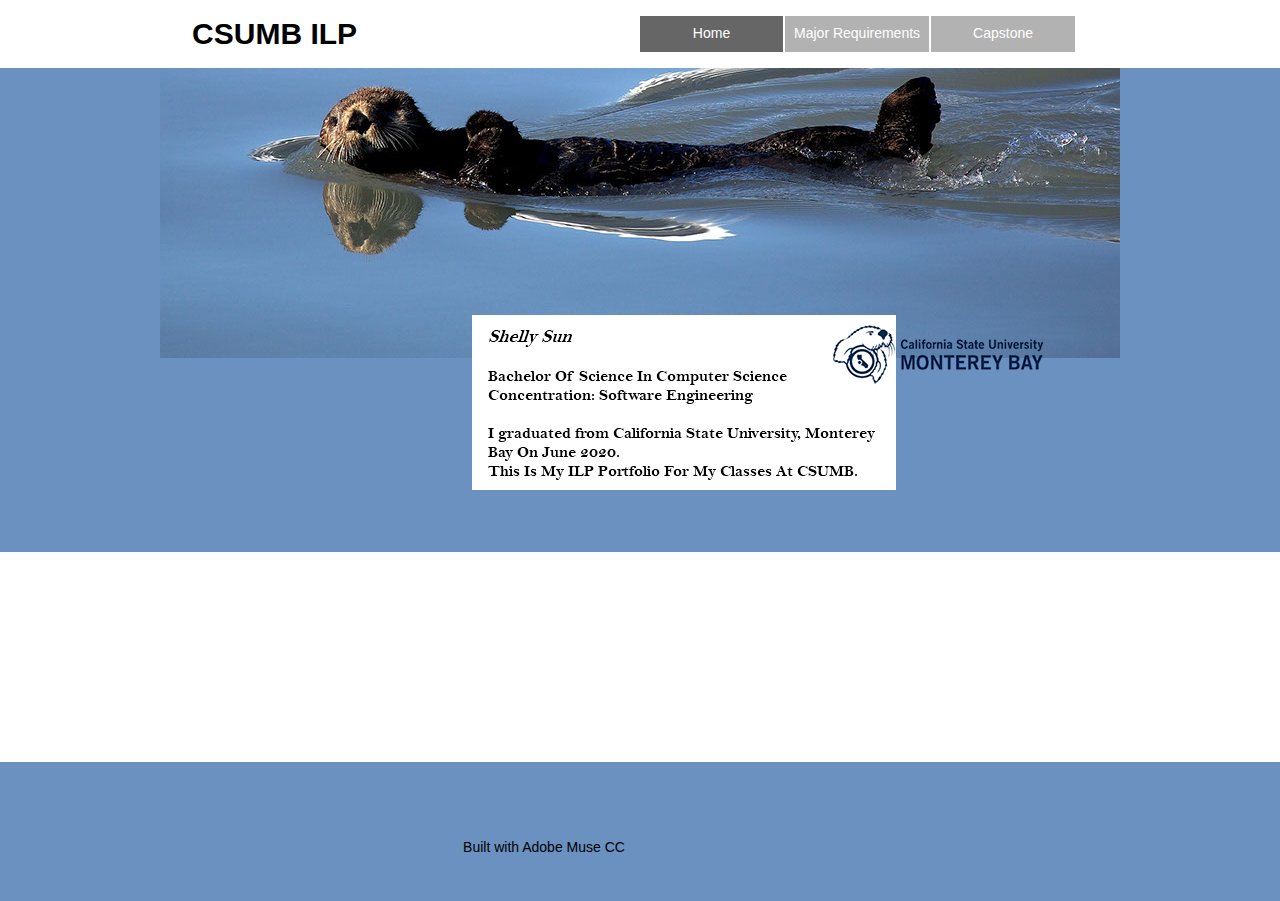
==== index.html @ d70c63a5 "updated" ====
<!DOCTYPE html>
<html class="nojs html css_verticalspacer" lang="en-US">
 <head>

  <meta http-equiv="Content-type" content="text/html;charset=UTF-8"/>
  <meta name="generator" content="2018.1.1.386"/>
  <meta name="viewport" content="width=device-width, initial-scale=1.0"/>
  
  <script type="text/javascript">
   // Update the 'nojs'/'js' class on the html node
document.documentElement.className = document.documentElement.className.replace(/\bnojs\b/g, 'js');

// Check that all required assets are uploaded and up-to-date
if(typeof Muse == "undefined") window.Muse = {}; window.Muse.assets = {"required":["museutils.js", "museconfig.js", "jquery.watch.js", "jquery.musemenu.js", "require.js", "index.css"], "outOfDate":[]};
</script>
  
  <title>Home</title>
  <!-- CSS -->
  <link rel="stylesheet" type="text/css" href="css/site_global.css?crc=444006867"/>
  <link rel="stylesheet" type="text/css" href="css/index.css?crc=4256534114" id="pagesheet"/>
  <!-- JS includes -->
  <!--[if lt IE 9]>
  <script src="scripts/html5shiv.js?crc=4241844378" type="text/javascript"></script>
  <![endif]-->
   </head>
 <body>

  <div class="clearfix borderbox" id="page"><!-- group -->
   <div class="clearfix grpelem" id="pu215"><!-- group -->
    <div class="browser_width grpelem" id="u215-bw">
     <div id="u215"><!-- group -->
      <div class="clearfix" id="u215_align_to_page">
       <div class="clearfix grpelem" id="u154-4"><!-- content -->
        <p>Home</p>
       </div>
       <div class="clearfix grpelem" id="u174-4"><!-- content -->
        <p>Home</p>
       </div>
       <div class="clip_frame grpelem" id="u195"><!-- image -->
        <img class="block" id="u195_img" src="images/sea-otter-1405970_1920.jpg?crc=4039513200" alt="" data-heightwidthratio="0.6666666666666666" data-image-width="960" data-image-height="640"/>
       </div>
       <div class="grpelem" id="u205"><!-- simple frame --></div>
       <img class="grpelem" id="u157-19" alt="&nbsp;Shelly Sun Bachelor Of Science In Computer Science Concentration: Software Engineering I graduated from California State University, Monterey Bay On June 2020. This Is My ILP Portfolio For My Classes At CSUMB. " src="images/u157-19.png?crc=3884888163" data-image-width="411"/><!-- rasterized frame -->
       <div class="clip_frame grpelem" id="u161"><!-- image -->
        <img class="block" id="u161_img" src="images/logocsumb.png?crc=4278321367" alt="" data-heightwidthratio="0.6721991701244814" data-image-width="241" data-image-height="162"/>
       </div>
      </div>
     </div>
    </div>
    <div class="browser_width grpelem" id="u209-bw">
     <div id="u209"><!-- group -->
      <div class="clearfix" id="u209_align_to_page">
       <div class="clearfix grpelem" id="u212-4"><!-- content -->
        <p>CSUMB ILP</p>
       </div>
       <nav class="MenuBar clearfix grpelem" id="menuu698"><!-- horizontal box -->
        <div class="MenuItemContainer clearfix grpelem" id="u699"><!-- vertical box -->
         <a class="nonblock nontext MenuItem MenuItemWithSubMenu MuseMenuActive borderbox clearfix colelem" id="u700" href="index.html"><!-- horizontal box --><div class="MenuItemLabel NoWrap clearfix grpelem" id="u702-4"><!-- content --><p>Home</p></div></a>
        </div>
        <div class="MenuItemContainer clearfix grpelem" id="u706"><!-- vertical box -->
         <a class="nonblock nontext MenuItem MenuItemWithSubMenu borderbox clearfix colelem" id="u709" href="major-requirements.html"><!-- horizontal box --><div class="MenuItemLabel NoWrap clearfix grpelem" id="u712-4"><!-- content --><p>Major Requirements</p></div></a>
        </div>
        <div class="MenuItemContainer clearfix grpelem" id="u743"><!-- vertical box -->
         <a class="nonblock nontext MenuItem MenuItemWithSubMenu borderbox clearfix colelem" id="u744" href="capstone.html"><!-- horizontal box --><div class="MenuItemLabel NoWrap clearfix grpelem" id="u745-4"><!-- content --><p>Capstone</p></div></a>
        </div>
       </nav>
      </div>
     </div>
    </div>
   </div>
   <div class="verticalspacer" data-offset-top="621" data-content-above-spacer="551" data-content-below-spacer="61" data-sizePolicy="fixed" data-pintopage="page_fixedLeft"></div>
   <div class="browser_width grpelem" id="u221-bw">
    <div id="u221"><!-- group -->
     <div class="clearfix" id="u221_align_to_page">
      <div class="clearfix grpelem" id="u227-4"><!-- content -->
       <p>Built with Adobe Muse CC</p>
      </div>
     </div>
    </div>
   </div>
  </div>
  <!-- Other scripts -->
  <script type="text/javascript">
   // Decide whether to suppress missing file error or not based on preference setting
var suppressMissingFileError = false
</script>
  <script type="text/javascript">
   window.Muse.assets.check=function(c){if(!window.Muse.assets.checked){window.Muse.assets.checked=!0;var b={},d=function(a,b){if(window.getComputedStyle){var c=window.getComputedStyle(a,null);return c&&c.getPropertyValue(b)||c&&c[b]||""}if(document.documentElement.currentStyle)return(c=a.currentStyle)&&c[b]||a.style&&a.style[b]||"";return""},a=function(a){if(a.match(/^rgb/))return a=a.replace(/\s+/g,"").match(/([\d\,]+)/gi)[0].split(","),(parseInt(a[0])<<16)+(parseInt(a[1])<<8)+parseInt(a[2]);if(a.match(/^\#/))return parseInt(a.substr(1),
16);return 0},f=function(f){for(var g=document.getElementsByTagName("link"),j=0;j<g.length;j++)if("text/css"==g[j].type){var l=(g[j].href||"").match(/\/?css\/([\w\-]+\.css)\?crc=(\d+)/);if(!l||!l[1]||!l[2])break;b[l[1]]=l[2]}g=document.createElement("div");g.className="version";g.style.cssText="display:none; width:1px; height:1px;";document.getElementsByTagName("body")[0].appendChild(g);for(j=0;j<Muse.assets.required.length;){var l=Muse.assets.required[j],k=l.match(/([\w\-\.]+)\.(\w+)$/),i=k&&k[1]?
k[1]:null,k=k&&k[2]?k[2]:null;switch(k.toLowerCase()){case "css":i=i.replace(/\W/gi,"_").replace(/^([^a-z])/gi,"_$1");g.className+=" "+i;i=a(d(g,"color"));k=a(d(g,"backgroundColor"));i!=0||k!=0?(Muse.assets.required.splice(j,1),"undefined"!=typeof b[l]&&(i!=b[l]>>>24||k!=(b[l]&16777215))&&Muse.assets.outOfDate.push(l)):j++;g.className="version";break;case "js":j++;break;default:throw Error("Unsupported file type: "+k);}}c?c().jquery!="1.8.3"&&Muse.assets.outOfDate.push("jquery-1.8.3.min.js"):Muse.assets.required.push("jquery-1.8.3.min.js");
g.parentNode.removeChild(g);if(Muse.assets.outOfDate.length||Muse.assets.required.length)g="Some files on the server may be missing or incorrect. Clear browser cache and try again. If the problem persists please contact website author.",f&&Muse.assets.outOfDate.length&&(g+="\nOut of date: "+Muse.assets.outOfDate.join(",")),f&&Muse.assets.required.length&&(g+="\nMissing: "+Muse.assets.required.join(",")),suppressMissingFileError?(g+="\nUse SuppressMissingFileError key in AppPrefs.xml to show missing file error pop up.",console.log(g)):alert(g)};location&&location.search&&location.search.match&&location.search.match(/muse_debug/gi)?
setTimeout(function(){f(!0)},5E3):f()}};
var muse_init=function(){require.config({baseUrl:""});require(["jquery","museutils","whatinput","jquery.watch","jquery.musemenu"],function(c){var $ = c;$(document).ready(function(){try{
window.Muse.assets.check($);/* body */
Muse.Utils.transformMarkupToFixBrowserProblemsPreInit();/* body */
Muse.Utils.prepHyperlinks(true);/* body */
Muse.Utils.resizeHeight('.browser_width');/* resize height */
Muse.Utils.requestAnimationFrame(function() { $('body').addClass('initialized'); });/* mark body as initialized */
Muse.Utils.makeButtonsVisibleAfterSettingMinWidth();/* body */
Muse.Utils.initWidget('.MenuBar', ['#bp_infinity'], function(elem) { return $(elem).museMenu(); });/* unifiedNavBar */
Muse.Utils.fullPage('#page');/* 100% height page */
Muse.Utils.showWidgetsWhenReady();/* body */
Muse.Utils.transformMarkupToFixBrowserProblems();/* body */
}catch(b){if(b&&"function"==typeof b.notify?b.notify():Muse.Assert.fail("Error calling selector function: "+b),false)throw b;}})})};

</script>
  <!-- RequireJS script -->
  <script src="scripts/require.js?crc=4177726516" type="text/javascript" async data-main="scripts/museconfig.js?crc=3936894949" onload="if (requirejs) requirejs.onError = function(requireType, requireModule) { if (requireType && requireType.toString && requireType.toString().indexOf && 0 <= requireType.toString().indexOf('#scripterror')) window.Muse.assets.check(); }" onerror="window.Muse.assets.check();"></script>
   </body>
</html>
---- css/site_global.css ----
html{min-height:100%;min-width:100%;-ms-text-size-adjust:none;}body,div,dl,dt,dd,ul,ol,li,nav,h1,h2,h3,h4,h5,h6,pre,code,form,fieldset,legend,input,button,textarea,p,blockquote,th,td,a{margin:0px;padding:0px;border-width:0px;border-style:solid;border-color:transparent;-webkit-transform-origin:left top;-ms-transform-origin:left top;-o-transform-origin:left top;transform-origin:left top;background-repeat:no-repeat;}button.submit-btn{-moz-box-sizing:content-box;-webkit-box-sizing:content-box;box-sizing:content-box;}.transition{-webkit-transition-property:background-image,background-position,background-color,border-color,border-radius,color,font-size,font-style,font-weight,letter-spacing,line-height,text-align,box-shadow,text-shadow,opacity;transition-property:background-image,background-position,background-color,border-color,border-radius,color,font-size,font-style,font-weight,letter-spacing,line-height,text-align,box-shadow,text-shadow,opacity;}.transition *{-webkit-transition:inherit;transition:inherit;}table{border-collapse:collapse;border-spacing:0px;}fieldset,img{border:0px;border-style:solid;-webkit-transform-origin:left top;-ms-transform-origin:left top;-o-transform-origin:left top;transform-origin:left top;}address,caption,cite,code,dfn,em,strong,th,var,optgroup{font-style:inherit;font-weight:inherit;}del,ins{text-decoration:none;}li{list-style:none;}caption,th{text-align:left;}h1,h2,h3,h4,h5,h6{font-size:100%;font-weight:inherit;}input,button,textarea,select,optgroup,option{font-family:inherit;font-size:inherit;font-style:inherit;font-weight:inherit;}.form-grp input,.form-grp textarea{-webkit-appearance:none;-webkit-border-radius:0;}body{font-family:Arial, Helvetica Neue, Helvetica, sans-serif;text-align:left;font-size:14px;line-height:17px;word-wrap:break-word;text-rendering:optimizeLegibility;-moz-font-feature-settings:'liga';-ms-font-feature-settings:'liga';-webkit-font-feature-settings:'liga';font-feature-settings:'liga';}a:link{color:#0000FF;text-decoration:underline;}a:visited{color:#800080;text-decoration:underline;}a:hover{color:#0000FF;text-decoration:underline;}a:active{color:#EE0000;text-decoration:underline;}a.nontext{color:black;text-decoration:none;font-style:normal;font-weight:normal;}.normal_text{color:#000000;direction:ltr;font-family:Arial, Helvetica Neue, Helvetica, sans-serif;font-size:14px;font-style:normal;font-weight:normal;letter-spacing:0px;line-height:17px;text-align:left;text-decoration:none;text-indent:0px;text-transform:none;vertical-align:0px;padding:0px;}.list0 li:before{position:absolute;right:100%;letter-spacing:0px;text-decoration:none;font-weight:normal;font-style:normal;}.rtl-list li:before{right:auto;left:100%;}.nls-None > li:before,.nls-None .list3 > li:before,.nls-None .list6 > li:before{margin-right:6px;content:'•';}.nls-None .list1 > li:before,.nls-None .list4 > li:before,.nls-None .list7 > li:before{margin-right:6px;content:'○';}.nls-None,.nls-None .list1,.nls-None .list2,.nls-None .list3,.nls-None .list4,.nls-None .list5,.nls-None .list6,.nls-None .list7,.nls-None .list8{padding-left:34px;}.nls-None.rtl-list,.nls-None .list1.rtl-list,.nls-None .list2.rtl-list,.nls-None .list3.rtl-list,.nls-None .list4.rtl-list,.nls-None .list5.rtl-list,.nls-None .list6.rtl-list,.nls-None .list7.rtl-list,.nls-None .list8.rtl-list{padding-left:0px;padding-right:34px;}.nls-None .list2 > li:before,.nls-None .list5 > li:before,.nls-None .list8 > li:before{margin-right:6px;content:'-';}.nls-None.rtl-list > li:before,.nls-None .list1.rtl-list > li:before,.nls-None .list2.rtl-list > li:before,.nls-None .list3.rtl-list > li:before,.nls-None .list4.rtl-list > li:before,.nls-None .list5.rtl-list > li:before,.nls-None .list6.rtl-list > li:before,.nls-None .list7.rtl-list > li:before,.nls-None .list8.rtl-list > li:before{margin-right:0px;margin-left:6px;}.TabbedPanelsTab{white-space:nowrap;}.MenuBar .MenuBarView,.MenuBar .SubMenuView{display:block;list-style:none;}.MenuBar .SubMenu{display:none;position:absolute;}.NoWrap{white-space:nowrap;word-wrap:normal;}.rootelem{margin-left:auto;margin-right:auto;}.colelem{display:inline;float:left;clear:both;}.clearfix:after{content:"\0020";visibility:hidden;display:block;height:0px;clear:both;}*:first-child+html .clearfix{zoom:1;}.clip_frame{overflow:hidden;}.popup_anchor{position:relative;width:0px;height:0px;}.allow_click_through *{pointer-events:auto;}.popup_element{z-index:100000;}.svg{display:block;vertical-align:top;}span.wrap{content:'';clear:left;display:block;}span.actAsInlineDiv{display:inline-block;}.position_content,.excludeFromNormalFlow{float:left;}.preload_images{position:absolute;overflow:hidden;left:-9999px;top:-9999px;height:1px;width:1px;}.preload{height:1px;width:1px;}.animateStates{-webkit-transition:0.3s ease-in-out;-moz-transition:0.3s ease-in-out;-o-transition:0.3s ease-in-out;transition:0.3s ease-in-out;}[data-whatinput="mouse"] *:focus,[data-whatinput="touch"] *:focus,input:focus,textarea:focus{outline:none;}textarea{resize:none;overflow:auto;}.allow_click_through,.fld-prompt{pointer-events:none;}.wrapped-input{position:absolute;top:0px;left:0px;background:transparent;border:none;}.submit-btn{z-index:50000;cursor:pointer;}.anchor_item{width:22px;height:18px;}.MenuBar .SubMenuVisible,.MenuBarVertical .SubMenuVisible,.MenuBar .SubMenu .SubMenuVisible,.popup_element.Active,span.actAsPara,.actAsDiv,a.nonblock.nontext,img.block{display:block;}.widget_invisible,.js .invi,.js .mse_pre_init{visibility:hidden;}.ose_ei{visibility:hidden;z-index:0;}.no_vert_scroll{overflow-y:hidden;}.always_vert_scroll{overflow-y:scroll;}.always_horz_scroll{overflow-x:scroll;}.fullscreen{overflow:hidden;left:0px;top:0px;position:fixed;height:100%;width:100%;-moz-box-sizing:border-box;-webkit-box-sizing:border-box;-ms-box-sizing:border-box;box-sizing:border-box;}.fullwidth{position:absolute;}.borderbox{-moz-box-sizing:border-box;-webkit-box-sizing:border-box;-ms-box-sizing:border-box;box-sizing:border-box;}.scroll_wrapper{position:absolute;overflow:auto;left:0px;right:0px;top:0px;bottom:0px;padding-top:0px;padding-bottom:0px;margin-top:0px;margin-bottom:0px;}.browser_width > *{position:absolute;left:0px;right:0px;}.grpelem,.accordion_wrapper{display:inline;float:left;}.fld-checkbox input[type=checkbox],.fld-radiobutton input[type=radio]{position:absolute;overflow:hidden;clip:rect(0px, 0px, 0px, 0px);height:1px;width:1px;margin:-1px;padding:0px;border:0px;}.fld-checkbox input[type=checkbox] + label,.fld-radiobutton input[type=radio] + label{display:inline-block;background-repeat:no-repeat;cursor:pointer;float:left;width:100%;height:100%;}.pointer_cursor,.fld-recaptcha-mode,.fld-recaptcha-refresh,.fld-recaptcha-help{cursor:pointer;}p,h1,h2,h3,h4,h5,h6,ol,ul,span.actAsPara{max-height:1000000px;}.superscript{vertical-align:super;font-size:66%;line-height:0px;}.subscript{vertical-align:sub;font-size:66%;line-height:0px;}.horizontalSlideShow{-ms-touch-action:pan-y;touch-action:pan-y;}.verticalSlideShow{-ms-touch-action:pan-x;touch-action:pan-x;}.colelem100,.verticalspacer{clear:both;}.list0 li,.MenuBar .MenuItemContainer,.SlideShowContentPanel .fullscreen img,.css_verticalspacer .verticalspacer{position:relative;}.popup_element.Inactive,.js .disn,.js .an_invi,.hidden,.breakpoint{display:none;}#muse_css_mq{position:absolute;display:none;background-color:#FFFFFE;}.fluid_height_spacer{width:0.01px;}.muse_check_css{display:none;position:fixed;}@media screen and (-webkit-min-device-pixel-ratio:0){body{text-rendering:auto;}}
---- css/index.css ----
.version.index{color:#0000FD;background-color:#B58E62;}#page{z-index:1;min-height:500px;background-image:none;border-width:0px;border-color:#000000;background-color:transparent;width:100%;max-width:960px;margin-left:auto;margin-right:auto;}#pu215{z-index:2;width:0.01px;margin-right:-10000px;margin-top:-28px;}#u215{z-index:2;min-height:580px;background-color:#6B91C0;}#u154-4{z-index:3;min-height:37px;background-color:transparent;position:relative;margin-right:-10000px;margin-top:53px;width:10.94%;left:57.19%;}#u174-4{z-index:7;min-height:37px;background-color:transparent;position:relative;margin-right:-10000px;margin-top:53px;width:10.94%;left:57.19%;}#u195{z-index:11;background-color:transparent;position:relative;margin-right:-10000px;margin-top:-254px;width:100%;}#u205{z-index:13;height:175px;background-color:#FFFFFF;position:relative;margin-right:-10000px;margin-top:343px;width:44.17%;left:32.5%;}#u157-19{z-index:14;display:block;vertical-align:top;margin-bottom:-69px;position:relative;margin-right:-10000px;margin-top:278px;width:42.82%;left:34.17%;}#u161{z-index:38;background-color:transparent;position:relative;margin-right:-10000px;margin-top:301px;width:25.11%;left:68.13%;}#u195_img,#u161_img{width:100%;}.js body{visibility:hidden;}.js body.initialized{visibility:visible;}#u215-bw{z-index:2;min-height:580px;}#u209{z-index:33;min-height:76px;background-color:#FFFFFF;}#u212-4{z-index:34;min-height:55px;background-color:transparent;color:#000000;font-size:30px;line-height:36px;font-family:Geneva, Verdana, Lucida Sans, Lucida Sans Unicode, sans-serif;font-weight:bold;margin-bottom:-3px;position:relative;margin-right:-10000px;margin-top:24px;width:21.36%;left:3.34%;}#menuu698{z-index:45;border-width:0px;border-color:transparent;background-color:transparent;position:relative;margin-right:-10000px;margin-top:24px;width:45.32%;left:50%;}#u699{min-height:36px;background-color:transparent;position:relative;margin-right:-10000px;width:32.88%;}#u700{background-color:#B2B2B2;padding-bottom:19px;position:relative;width:100%;}#u700.MuseMenuActive{background-color:#666666;min-height:0px;width:100%;margin:0px 0px 0px 0%;}#u702-4{min-height:17px;border-width:0px;border-color:transparent;background-color:transparent;text-align:center;color:#FFFFFF;font-family:Helvetica, Helvetica Neue, Arial, sans-serif;position:relative;margin-right:-10000px;top:9px;width:100%;left:0%;}#u700:hover #u702-4{padding-top:0px;padding-bottom:0px;min-height:17px;width:100%;margin:0px -10000px 0px 0%;}#u700:active #u702-4{padding-top:0px;padding-bottom:0px;min-height:17px;width:100%;margin:0px -10000px 0px 0%;}#u706{min-height:36px;background-color:transparent;position:relative;margin-right:-10000px;width:33.11%;left:33.34%;}#u709{background-color:#B2B2B2;padding-bottom:19px;position:relative;width:100%;}#u709:hover{background-color:#999999;min-height:0px;width:100%;margin:0px 0px 0px 0%;}#u712-4{min-height:17px;border-width:0px;border-color:transparent;background-color:transparent;text-align:center;color:#FFFFFF;font-family:Helvetica, Helvetica Neue, Arial, sans-serif;position:relative;margin-right:-10000px;top:9px;width:100%;}#u700.MuseMenuActive #u702-4,#u709:hover #u712-4{padding-top:0px;padding-bottom:0px;min-height:17px;width:100%;margin:0px -10000px 0px 0%;}#u709:active #u712-4{padding-top:0px;padding-bottom:0px;min-height:17px;width:100%;margin:0px -10000px 0px 0%;}#u743{min-height:36px;background-color:transparent;position:relative;margin-right:-10000px;width:33.11%;left:66.9%;}#u744{background-color:#B2B2B2;padding-bottom:19px;position:relative;width:100%;}#u744:hover{background-color:#999999;min-height:0px;width:100%;margin:0px 0px 0px 0%;}#u709:active,#u744:active{background-color:#6B6B6B;min-height:0px;width:100%;margin:0px 0px 0px 0%;}#u745-4{min-height:17px;border-width:0px;border-color:transparent;background-color:transparent;text-align:center;color:#FFFFFF;font-family:Helvetica, Helvetica Neue, Arial, sans-serif;position:relative;margin-right:-10000px;top:9px;width:100%;}#u709.MuseMenuActive #u712-4,#u744:hover #u745-4{padding-top:0px;padding-bottom:0px;min-height:17px;width:100%;margin:0px -10000px 0px 0%;}#u744:active #u745-4{padding-top:0px;padding-bottom:0px;min-height:17px;width:100%;margin:0px -10000px 0px 0%;}#u744.MuseMenuActive #u745-4{padding-top:0px;padding-bottom:0px;min-height:17px;width:100%;margin:0px -10000px 0px 0%;}#u700.MuseMenuActive #u702-4 p,#u709.MuseMenuActive #u712-4 p,#u744.MuseMenuActive #u745-4 p{font-family:Helvetica, Helvetica Neue, Arial, sans-serif;}.MenuItem{cursor:pointer;}#u209-bw{z-index:33;min-height:76px;margin-top:20px;}.css_verticalspacer .verticalspacer{height:calc(100vh - 612px);}#u221{z-index:40;min-height:119px;background-color:#6B91C0;padding-bottom:20px;}#u215_align_to_page,#u209_align_to_page,#u221_align_to_page{margin-left:auto;margin-right:auto;position:relative;max-width:960px;}#u227-4{z-index:41;min-height:42px;background-color:transparent;position:relative;margin-right:-10000px;margin-top:77px;width:32.4%;left:31.57%;}#u221-bw{z-index:40;min-height:119px;margin-top:-77px;}#muse_css_mq,.html{background-color:#FFFFFF;}body{position:relative;min-width:320px;}.verticalspacer{min-height:69px;}
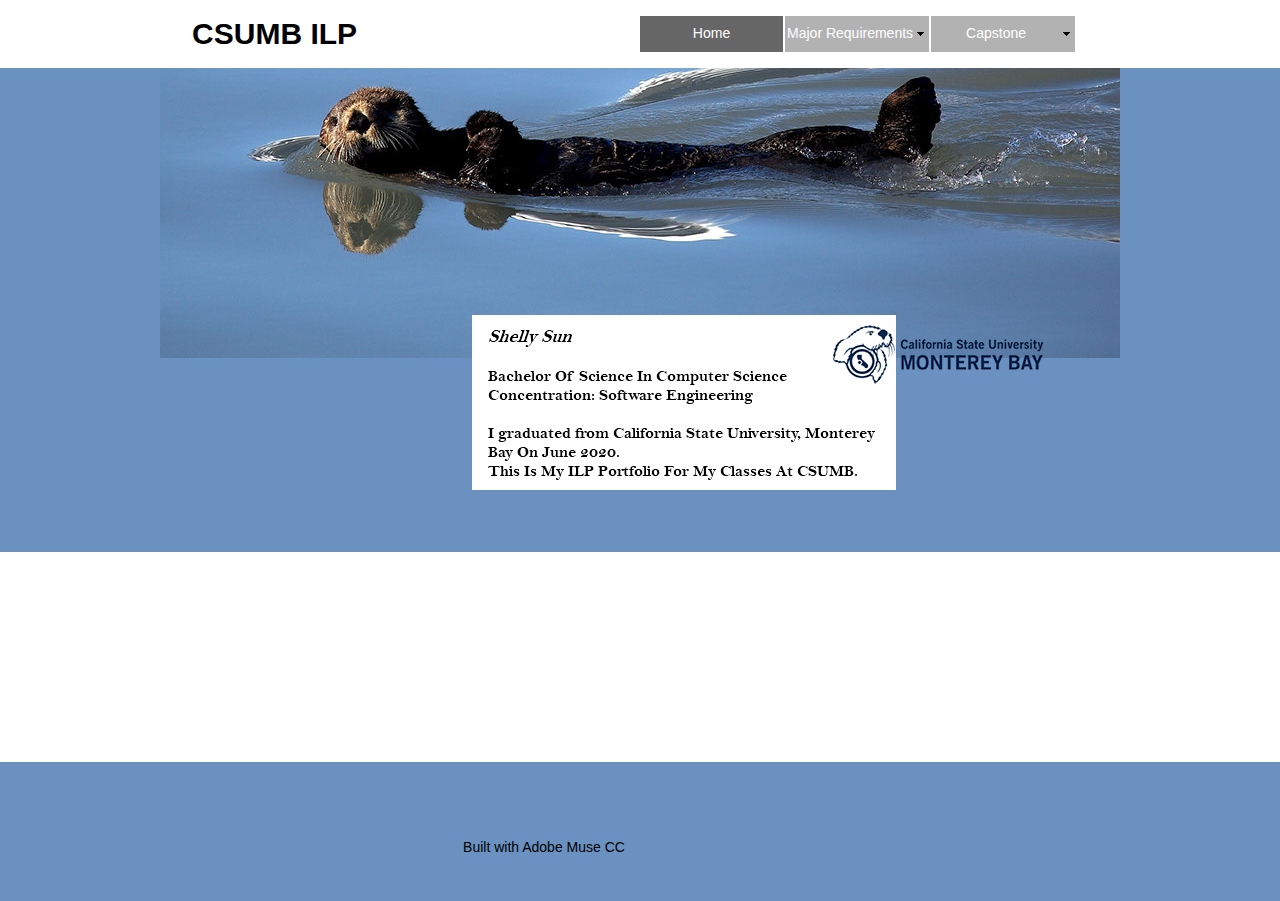
==== commit 1180f5aa: "updated" ====
--- a/index.html
+++ b/index.html
@@ -17,7 +17,7 @@
   <title>Home</title>
   <!-- CSS -->
   <link rel="stylesheet" type="text/css" href="css/site_global.css?crc=444006867"/>
-  <link rel="stylesheet" type="text/css" href="css/index.css?crc=4256534114" id="pagesheet"/>
+  <link rel="stylesheet" type="text/css" href="css/index.css?crc=4157325421" id="pagesheet"/>
   <!-- JS includes -->
   <!--[if lt IE 9]>
   <script src="scripts/html5shiv.js?crc=4241844378" type="text/javascript"></script>
@@ -58,10 +58,27 @@
          <a class="nonblock nontext MenuItem MenuItemWithSubMenu MuseMenuActive borderbox clearfix colelem" id="u700" href="index.html"><!-- horizontal box --><div class="MenuItemLabel NoWrap clearfix grpelem" id="u702-4"><!-- content --><p>Home</p></div></a>
         </div>
         <div class="MenuItemContainer clearfix grpelem" id="u706"><!-- vertical box -->
-         <a class="nonblock nontext MenuItem MenuItemWithSubMenu borderbox clearfix colelem" id="u709" href="major-requirements.html"><!-- horizontal box --><div class="MenuItemLabel NoWrap clearfix grpelem" id="u712-4"><!-- content --><p>Major Requirements</p></div></a>
+         <a class="nonblock nontext MenuItem MenuItemWithSubMenu borderbox clearfix colelem" id="u709" href="major-requirements.html"><!-- horizontal box --><div class="MenuItemLabel NoWrap clearfix grpelem" id="u712-4"><!-- content --><p>Major Requirements</p></div><div class="grpelem" id="u710"><!-- content --></div></a>
+         <div class="SubMenu MenuLevel1 clearfix" id="u707"><!-- vertical box -->
+          <ul class="SubMenuView clearfix colelem" id="u708"><!-- vertical box -->
+           <li class="MenuItemContainer clearfix colelem" id="u3521"><!-- horizontal box --><a class="nonblock nontext MenuItem MenuItemWithSubMenu clearfix grpelem" id="u3522" href="cst-300-major-pro-seminar.html"><!-- horizontal box --><div class="MenuItemLabel NoWrap clearfix grpelem" id="u3525-4"><!-- content --><div id="u3525-3"><p>CST 300: Major Pro Seminar</p></div></div></a></li>
+           <li class="MenuItemContainer clearfix colelem" id="u5763"><!-- horizontal box --><a class="nonblock nontext MenuItem MenuItemWithSubMenu clearfix grpelem" id="u5766" href="cst-205-multimedia-design-and-programming-copy-copy-copy-copy.html"><!-- horizontal box --><div class="MenuItemLabel NoWrap clearfix grpelem" id="u5769-4"><!-- content --><div id="u5769-3"><p>Cst 205: Multimedia Design and Programming copy copy copy copy</p></div></div></a></li>
+           <li class="MenuItemContainer clearfix colelem" id="u5574"><!-- horizontal box --><a class="nonblock nontext MenuItem MenuItemWithSubMenu clearfix grpelem" id="u5577" href="cst-338-software-design.html"><!-- horizontal box --><div class="MenuItemLabel NoWrap clearfix grpelem" id="u5580-4"><!-- content --><div id="u5580-3"><p>CST 338: Software Design</p></div></div></a></li>
+           <li class="MenuItemContainer clearfix colelem" id="u5637"><!-- horizontal box --><a class="nonblock nontext MenuItem MenuItemWithSubMenu clearfix grpelem" id="u5640" href="cst-361s-technology-tutors.html"><!-- horizontal box --><div class="MenuItemLabel NoWrap clearfix grpelem" id="u5643-4"><!-- content --><div id="u5643-3"><p>CST 361S: Technology Tutors</p></div></div></a></li>
+           <li class="MenuItemContainer clearfix colelem" id="u5700"><!-- horizontal box --><a class="nonblock nontext MenuItem MenuItemWithSubMenu clearfix grpelem" id="u5703" href="cst-363-introduction-to-database-systems.html"><!-- horizontal box --><div class="MenuItemLabel NoWrap clearfix grpelem" id="u5705-4"><!-- content --><div id="u5705-3"><p>CST 363: Introduction to Database Systems</p></div></div></a></li>
+           <li class="MenuItemContainer clearfix colelem" id="u5826"><!-- horizontal box --><a class="nonblock nontext MenuItem MenuItemWithSubMenu clearfix grpelem" id="u5827" href="cst-205-multimedia-design-and-programming.html"><!-- horizontal box --><div class="MenuItemLabel NoWrap clearfix grpelem" id="u5829-4"><!-- content --><div id="u5829-3"><p>CST 205: Multimedia Design And Programming</p></div></div></a></li>
+           <li class="MenuItemContainer clearfix colelem" id="u5889"><!-- horizontal box --><a class="nonblock nontext MenuItem MenuItemWithSubMenu clearfix grpelem" id="u5892" href="cst-311-intro-to-computer-networks.html"><!-- horizontal box --><div class="MenuItemLabel NoWrap clearfix grpelem" id="u5893-4"><!-- content --><div id="u5893-3"><p>CST 311: Intro to Computer Networks</p></div></div></a></li>
+           <li class="MenuItemContainer clearfix colelem" id="u6356"><!-- horizontal box --><a class="nonblock nontext MenuItem MenuItemWithSubMenu clearfix grpelem" id="u6359" href="cst-325-graphics-programming.html"><!-- horizontal box --><div class="MenuItemLabel NoWrap clearfix grpelem" id="u6360-4"><!-- content --><div id="u6360-3"><p>CST 325: Graphics Programming</p></div></div></a></li>
+          </ul>
+         </div>
         </div>
         <div class="MenuItemContainer clearfix grpelem" id="u743"><!-- vertical box -->
-         <a class="nonblock nontext MenuItem MenuItemWithSubMenu borderbox clearfix colelem" id="u744" href="capstone.html"><!-- horizontal box --><div class="MenuItemLabel NoWrap clearfix grpelem" id="u745-4"><!-- content --><p>Capstone</p></div></a>
+         <a class="nonblock nontext MenuItem MenuItemWithSubMenu borderbox clearfix colelem" id="u744" href="capstone.html"><!-- horizontal box --><div class="MenuItemLabel NoWrap clearfix grpelem" id="u745-4"><!-- content --><p>Capstone</p></div><div class="grpelem" id="u746"><!-- content --></div></a>
+         <div class="SubMenu MenuLevel1 clearfix" id="u748"><!-- vertical box -->
+          <ul class="SubMenuView clearfix colelem" id="u749"><!-- vertical box -->
+           <li class="MenuItemContainer clearfix colelem" id="u2882"><!-- horizontal box --><a class="nonblock nontext MenuItem MenuItemWithSubMenu clearfix grpelem" id="u2884" href="cst-499-capstone.html"><!-- horizontal box --><div class="MenuItemLabel NoWrap clearfix grpelem" id="u2888-4"><!-- content --><div id="u2888-3"><p>CST 499: Capstone</p></div></div></a></li>
+          </ul>
+         </div>
         </div>
        </nav>
       </div>
--- a/css/index.css
+++ b/css/index.css
@@ -1 +1 @@
-.version.index{color:#0000FD;background-color:#B58E62;}#page{z-index:1;min-height:500px;background-image:none;border-width:0px;border-color:#000000;background-color:transparent;width:100%;max-width:960px;margin-left:auto;margin-right:auto;}#pu215{z-index:2;width:0.01px;margin-right:-10000px;margin-top:-28px;}#u215{z-index:2;min-height:580px;background-color:#6B91C0;}#u154-4{z-index:3;min-height:37px;background-color:transparent;position:relative;margin-right:-10000px;margin-top:53px;width:10.94%;left:57.19%;}#u174-4{z-index:7;min-height:37px;background-color:transparent;position:relative;margin-right:-10000px;margin-top:53px;width:10.94%;left:57.19%;}#u195{z-index:11;background-color:transparent;position:relative;margin-right:-10000px;margin-top:-254px;width:100%;}#u205{z-index:13;height:175px;background-color:#FFFFFF;position:relative;margin-right:-10000px;margin-top:343px;width:44.17%;left:32.5%;}#u157-19{z-index:14;display:block;vertical-align:top;margin-bottom:-69px;position:relative;margin-right:-10000px;margin-top:278px;width:42.82%;left:34.17%;}#u161{z-index:38;background-color:transparent;position:relative;margin-right:-10000px;margin-top:301px;width:25.11%;left:68.13%;}#u195_img,#u161_img{width:100%;}.js body{visibility:hidden;}.js body.initialized{visibility:visible;}#u215-bw{z-index:2;min-height:580px;}#u209{z-index:33;min-height:76px;background-color:#FFFFFF;}#u212-4{z-index:34;min-height:55px;background-color:transparent;color:#000000;font-size:30px;line-height:36px;font-family:Geneva, Verdana, Lucida Sans, Lucida Sans Unicode, sans-serif;font-weight:bold;margin-bottom:-3px;position:relative;margin-right:-10000px;margin-top:24px;width:21.36%;left:3.34%;}#menuu698{z-index:45;border-width:0px;border-color:transparent;background-color:transparent;position:relative;margin-right:-10000px;margin-top:24px;width:45.32%;left:50%;}#u699{min-height:36px;background-color:transparent;position:relative;margin-right:-10000px;width:32.88%;}#u700{background-color:#B2B2B2;padding-bottom:19px;position:relative;width:100%;}#u700.MuseMenuActive{background-color:#666666;min-height:0px;width:100%;margin:0px 0px 0px 0%;}#u702-4{min-height:17px;border-width:0px;border-color:transparent;background-color:transparent;text-align:center;color:#FFFFFF;font-family:Helvetica, Helvetica Neue, Arial, sans-serif;position:relative;margin-right:-10000px;top:9px;width:100%;left:0%;}#u700:hover #u702-4{padding-top:0px;padding-bottom:0px;min-height:17px;width:100%;margin:0px -10000px 0px 0%;}#u700:active #u702-4{padding-top:0px;padding-bottom:0px;min-height:17px;width:100%;margin:0px -10000px 0px 0%;}#u706{min-height:36px;background-color:transparent;position:relative;margin-right:-10000px;width:33.11%;left:33.34%;}#u709{background-color:#B2B2B2;padding-bottom:19px;position:relative;width:100%;}#u709:hover{background-color:#999999;min-height:0px;width:100%;margin:0px 0px 0px 0%;}#u712-4{min-height:17px;border-width:0px;border-color:transparent;background-color:transparent;text-align:center;color:#FFFFFF;font-family:Helvetica, Helvetica Neue, Arial, sans-serif;position:relative;margin-right:-10000px;top:9px;width:100%;}#u700.MuseMenuActive #u702-4,#u709:hover #u712-4{padding-top:0px;padding-bottom:0px;min-height:17px;width:100%;margin:0px -10000px 0px 0%;}#u709:active #u712-4{padding-top:0px;padding-bottom:0px;min-height:17px;width:100%;margin:0px -10000px 0px 0%;}#u743{min-height:36px;background-color:transparent;position:relative;margin-right:-10000px;width:33.11%;left:66.9%;}#u744{background-color:#B2B2B2;padding-bottom:19px;position:relative;width:100%;}#u744:hover{background-color:#999999;min-height:0px;width:100%;margin:0px 0px 0px 0%;}#u709:active,#u744:active{background-color:#6B6B6B;min-height:0px;width:100%;margin:0px 0px 0px 0%;}#u745-4{min-height:17px;border-width:0px;border-color:transparent;background-color:transparent;text-align:center;color:#FFFFFF;font-family:Helvetica, Helvetica Neue, Arial, sans-serif;position:relative;margin-right:-10000px;top:9px;width:100%;}#u709.MuseMenuActive #u712-4,#u744:hover #u745-4{padding-top:0px;padding-bottom:0px;min-height:17px;width:100%;margin:0px -10000px 0px 0%;}#u744:active #u745-4{padding-top:0px;padding-bottom:0px;min-height:17px;width:100%;margin:0px -10000px 0px 0%;}#u744.MuseMenuActive #u745-4{padding-top:0px;padding-bottom:0px;min-height:17px;width:100%;margin:0px -10000px 0px 0%;}#u700.MuseMenuActive #u702-4 p,#u709.MuseMenuActive #u712-4 p,#u744.MuseMenuActive #u745-4 p{font-family:Helvetica, Helvetica Neue, Arial, sans-serif;}.MenuItem{cursor:pointer;}#u209-bw{z-index:33;min-height:76px;margin-top:20px;}.css_verticalspacer .verticalspacer{height:calc(100vh - 612px);}#u221{z-index:40;min-height:119px;background-color:#6B91C0;padding-bottom:20px;}#u215_align_to_page,#u209_align_to_page,#u221_align_to_page{margin-left:auto;margin-right:auto;position:relative;max-width:960px;}#u227-4{z-index:41;min-height:42px;background-color:transparent;position:relative;margin-right:-10000px;margin-top:77px;width:32.4%;left:31.57%;}#u221-bw{z-index:40;min-height:119px;margin-top:-77px;}#muse_css_mq,.html{background-color:#FFFFFF;}body{position:relative;min-width:320px;}.verticalspacer{min-height:69px;}+.version.index{color:#0000F7;background-color:#CBC06D;}#page{z-index:1;min-height:500px;background-image:none;border-width:0px;border-color:#000000;background-color:transparent;width:100%;max-width:960px;margin-left:auto;margin-right:auto;}#pu215{z-index:2;width:0.01px;margin-right:-10000px;margin-top:-28px;}#u215{z-index:2;min-height:580px;background-color:#6B91C0;}#u154-4{z-index:3;min-height:37px;background-color:transparent;position:relative;margin-right:-10000px;margin-top:53px;width:10.94%;left:57.19%;}#u174-4{z-index:7;min-height:37px;background-color:transparent;position:relative;margin-right:-10000px;margin-top:53px;width:10.94%;left:57.19%;}#u195{z-index:11;background-color:transparent;position:relative;margin-right:-10000px;margin-top:-254px;width:100%;}#u205{z-index:13;height:175px;background-color:#FFFFFF;position:relative;margin-right:-10000px;margin-top:343px;width:44.17%;left:32.5%;}#u157-19{z-index:14;display:block;vertical-align:top;margin-bottom:-69px;position:relative;margin-right:-10000px;margin-top:278px;width:42.82%;left:34.17%;}#u161{z-index:38;background-color:transparent;position:relative;margin-right:-10000px;margin-top:301px;width:25.11%;left:68.13%;}#u195_img,#u161_img{width:100%;}.js body{visibility:hidden;}.js body.initialized{visibility:visible;}#u215-bw{z-index:2;min-height:580px;}#u209{z-index:33;min-height:76px;background-color:#FFFFFF;}#u212-4{z-index:34;min-height:55px;background-color:transparent;color:#000000;font-size:30px;line-height:36px;font-family:Geneva, Verdana, Lucida Sans, Lucida Sans Unicode, sans-serif;font-weight:bold;margin-bottom:-3px;position:relative;margin-right:-10000px;margin-top:24px;width:21.36%;left:3.34%;}#menuu698{z-index:45;border-width:0px;border-color:transparent;background-color:transparent;position:relative;margin-right:-10000px;margin-top:24px;width:45.32%;left:50%;}#u699{min-height:36px;background-color:transparent;position:relative;margin-right:-10000px;width:32.88%;}#u700{background-color:#B2B2B2;padding-bottom:19px;position:relative;width:100%;}#u700.MuseMenuActive{background-color:#666666;min-height:0px;width:100%;margin:0px 0px 0px 0%;}#u702-4{min-height:17px;border-width:0px;border-color:transparent;background-color:transparent;text-align:center;color:#FFFFFF;font-family:Helvetica, Helvetica Neue, Arial, sans-serif;position:relative;margin-right:-10000px;top:9px;width:100%;left:0%;}#u700:hover #u702-4{padding-top:0px;padding-bottom:0px;min-height:17px;width:100%;margin:0px -10000px 0px 0%;}#u700:active #u702-4{padding-top:0px;padding-bottom:0px;min-height:17px;width:100%;margin:0px -10000px 0px 0%;}#u700.MuseMenuActive #u702-4{padding-top:0px;padding-bottom:0px;min-height:17px;width:100%;margin:0px -10000px 0px 0%;}#u706{min-height:36px;background-color:transparent;position:relative;margin-right:-10000px;width:33.11%;left:33.34%;}#u709{background-color:#B2B2B2;padding-bottom:19px;position:relative;width:100%;}#u709:hover{background-color:#999999;min-height:0px;width:100%;margin:0px 0px 0px 0%;}#u712-4{min-height:17px;border-width:0px;border-color:transparent;background-color:transparent;text-align:center;color:#FFFFFF;font-family:Helvetica, Helvetica Neue, Arial, sans-serif;position:relative;margin-right:-10000px;top:9px;width:90.28%;}#u709:hover #u712-4{padding-top:0px;padding-bottom:0px;min-height:17px;width:90.28%;margin:0px -10000px 0px 0%;}#u709:active #u712-4{padding-top:0px;padding-bottom:0px;min-height:17px;width:90.28%;margin:0px -10000px 0px 0%;}#u710{z-index:58;height:14px;opacity:1;-ms-filter:"progid:DXImageTransform.Microsoft.Alpha(Opacity=100)";filter:alpha(opacity=100);position:relative;margin-right:-10000px;top:11px;width:9.73%;left:90.28%;background:transparent url("../images/arrowmenudown.png?crc=262559161") no-repeat center center;}#u709:hover #u710{background-repeat:no-repeat;background-position:center center;height:14px;min-height:0px;width:9.73%;margin:0px -10000px 0px 0%;}#u709:active #u710{background-repeat:no-repeat;background-position:center center;height:14px;min-height:0px;width:9.73%;margin:0px -10000px 0px 0%;}#u707{background-color:transparent;top:36px;width:120.14%;}#u3522{border-style:solid;border-width:1px;border-color:#777777;background-color:#FFFFFF;padding-bottom:4px;position:relative;margin-right:-10000px;width:98.85%;}#u3525-4{min-height:13px;background-color:transparent;padding-top:4px;position:relative;margin-right:-10000px;top:2px;width:97.67%;left:1.17%;}#u3522:hover #u3525-4{padding-top:4px;padding-bottom:0px;min-height:13px;width:97.67%;margin:0px -10000px 0px 0%;}#u5766{border-style:solid;border-width:1px;border-color:#777777;background-color:#FFFFFF;padding-bottom:4px;position:relative;margin-right:-10000px;width:98.85%;}#u5769-4{min-height:13px;background-color:transparent;padding-top:4px;position:relative;margin-right:-10000px;top:2px;width:97.67%;left:1.17%;}#u3522.MuseMenuActive #u3525-4,#u5766:hover #u5769-4{padding-top:4px;padding-bottom:0px;min-height:13px;width:97.67%;margin:0px -10000px 0px 0%;}#u5577{border-style:solid;border-width:1px;border-color:#777777;background-color:#FFFFFF;padding-bottom:4px;position:relative;margin-right:-10000px;width:98.85%;}#u5580-4{min-height:13px;background-color:transparent;padding-top:4px;position:relative;margin-right:-10000px;top:2px;width:97.67%;left:1.17%;}#u5766.MuseMenuActive #u5769-4,#u5577:hover #u5580-4{padding-top:4px;padding-bottom:0px;min-height:13px;width:97.67%;margin:0px -10000px 0px 0%;}#u5640{border-style:solid;border-width:1px;border-color:#777777;background-color:#FFFFFF;padding-bottom:4px;position:relative;margin-right:-10000px;width:98.85%;}#u5643-4{min-height:13px;background-color:transparent;padding-top:4px;position:relative;margin-right:-10000px;top:2px;width:97.67%;left:1.17%;}#u5577.MuseMenuActive #u5580-4,#u5640:hover #u5643-4{padding-top:4px;padding-bottom:0px;min-height:13px;width:97.67%;margin:0px -10000px 0px 0%;}#u5703{border-style:solid;border-width:1px;border-color:#777777;background-color:#FFFFFF;padding-bottom:4px;position:relative;margin-right:-10000px;width:98.85%;}#u5705-4{min-height:13px;background-color:transparent;padding-top:4px;position:relative;margin-right:-10000px;top:2px;width:97.67%;left:1.17%;}#u5640.MuseMenuActive #u5643-4,#u5703:hover #u5705-4{padding-top:4px;padding-bottom:0px;min-height:13px;width:97.67%;margin:0px -10000px 0px 0%;}#u5827{border-style:solid;border-width:1px;border-color:#777777;background-color:#FFFFFF;padding-bottom:4px;position:relative;margin-right:-10000px;width:98.85%;}#u5829-4{min-height:13px;background-color:transparent;padding-top:4px;position:relative;margin-right:-10000px;top:2px;width:97.67%;left:1.17%;}#u5703.MuseMenuActive #u5705-4,#u5827:hover #u5829-4{padding-top:4px;padding-bottom:0px;min-height:13px;width:97.67%;margin:0px -10000px 0px 0%;}#u5892{border-style:solid;border-width:1px;border-color:#777777;background-color:#FFFFFF;padding-bottom:4px;position:relative;margin-right:-10000px;width:98.85%;}#u5893-4{min-height:13px;background-color:transparent;padding-top:4px;position:relative;margin-right:-10000px;top:2px;width:97.67%;left:1.17%;}#u5827.MuseMenuActive #u5829-4,#u5892:hover #u5893-4{padding-top:4px;padding-bottom:0px;min-height:13px;width:97.67%;margin:0px -10000px 0px 0%;}#u6359{border-style:solid;border-width:1px;border-color:#777777;background-color:#FFFFFF;padding-bottom:4px;position:relative;margin-right:-10000px;width:98.85%;}#u3522:hover,#u5766:hover,#u5577:hover,#u5640:hover,#u5703:hover,#u5827:hover,#u5892:hover,#u6359:hover{background-color:#AAAAAA;min-height:0px;width:98.85%;margin:0px -10000px 0px 0%;}#u6360-4{min-height:13px;background-color:transparent;padding-top:4px;position:relative;margin-right:-10000px;top:2px;width:97.67%;left:1.17%;}#u5892.MuseMenuActive #u5893-4,#u6359:hover #u6360-4{padding-top:4px;padding-bottom:0px;min-height:13px;width:97.67%;margin:0px -10000px 0px 0%;}#u6359.MuseMenuActive #u6360-4{padding-top:4px;padding-bottom:0px;min-height:13px;width:97.67%;margin:0px -10000px 0px 0%;}#u743{min-height:36px;background-color:transparent;position:relative;margin-right:-10000px;width:33.11%;left:66.9%;}#u744{background-color:#B2B2B2;padding-bottom:19px;position:relative;width:100%;}#u744:hover{background-color:#999999;min-height:0px;width:100%;margin:0px 0px 0px 0%;}#u709:active,#u744:active{background-color:#6B6B6B;min-height:0px;width:100%;margin:0px 0px 0px 0%;}#u745-4{min-height:17px;border-width:0px;border-color:transparent;background-color:transparent;text-align:center;color:#FFFFFF;font-family:Helvetica, Helvetica Neue, Arial, sans-serif;position:relative;margin-right:-10000px;top:9px;width:90.28%;}#u709.MuseMenuActive #u712-4,#u744:hover #u745-4{padding-top:0px;padding-bottom:0px;min-height:17px;width:90.28%;margin:0px -10000px 0px 0%;}#u744:active #u745-4{padding-top:0px;padding-bottom:0px;min-height:17px;width:90.28%;margin:0px -10000px 0px 0%;}#u744.MuseMenuActive #u745-4{padding-top:0px;padding-bottom:0px;min-height:17px;width:90.28%;margin:0px -10000px 0px 0%;}#u700.MuseMenuActive #u702-4 p,#u709.MuseMenuActive #u712-4 p,#u744.MuseMenuActive #u745-4 p{font-family:Helvetica, Helvetica Neue, Arial, sans-serif;}#u746{z-index:115;height:14px;opacity:1;-ms-filter:"progid:DXImageTransform.Microsoft.Alpha(Opacity=100)";filter:alpha(opacity=100);position:relative;margin-right:-10000px;top:11px;width:9.73%;left:90.28%;background:transparent url("../images/arrowmenudown.png?crc=262559161") no-repeat center center;}#u709.MuseMenuActive #u710,#u744:hover #u746{background-repeat:no-repeat;background-position:center center;height:14px;min-height:0px;width:9.73%;margin:0px -10000px 0px 0%;}#u744:active #u746{background-repeat:no-repeat;background-position:center center;height:14px;min-height:0px;width:9.73%;margin:0px -10000px 0px 0%;}#u744.MuseMenuActive #u746{background-repeat:no-repeat;background-position:center center;height:14px;min-height:0px;width:9.73%;margin:0px -10000px 0px 0%;}#u748{background-color:transparent;top:36px;width:83.34%;}#u708,#u3521,#u5763,#u5574,#u5637,#u5700,#u5826,#u5889,#u6356,#u749,#u2882{background-color:transparent;position:relative;width:100%;}#u2884{border-style:solid;border-width:1px;border-color:#777777;background-color:#FFFFFF;padding-bottom:4px;position:relative;margin-right:-10000px;width:98.34%;}#u2884:hover{background-color:#AAAAAA;min-height:0px;width:98.34%;margin:0px -10000px 0px 0%;}#u2888-4{min-height:13px;background-color:transparent;padding-top:4px;position:relative;margin-right:-10000px;top:2px;width:96.62%;left:1.7%;}#u2884:hover #u2888-4{padding-top:4px;padding-bottom:0px;min-height:13px;width:96.62%;margin:0px -10000px 0px 0%;}#u2884.MuseMenuActive #u2888-4{padding-top:4px;padding-bottom:0px;min-height:13px;width:96.62%;margin:0px -10000px 0px 0%;}#u3525-3,#u5769-3,#u5580-3,#u5643-3,#u5705-3,#u5829-3,#u5893-3,#u6360-3,#u2888-3{font-size:11px;text-align:center;line-height:13px;margin-left:2px;margin-right:2px;}.MenuItem{cursor:pointer;}#u209-bw{z-index:33;min-height:76px;margin-top:20px;}.css_verticalspacer .verticalspacer{height:calc(100vh - 612px);}#u221{z-index:40;min-height:119px;background-color:#6B91C0;padding-bottom:20px;}#u215_align_to_page,#u209_align_to_page,#u221_align_to_page{margin-left:auto;margin-right:auto;position:relative;max-width:960px;}#u227-4{z-index:41;min-height:42px;background-color:transparent;position:relative;margin-right:-10000px;margin-top:77px;width:32.4%;left:31.57%;}#u221-bw{z-index:40;min-height:119px;margin-top:-77px;}#muse_css_mq,.html{background-color:#FFFFFF;}body{position:relative;min-width:320px;}.verticalspacer{min-height:69px;}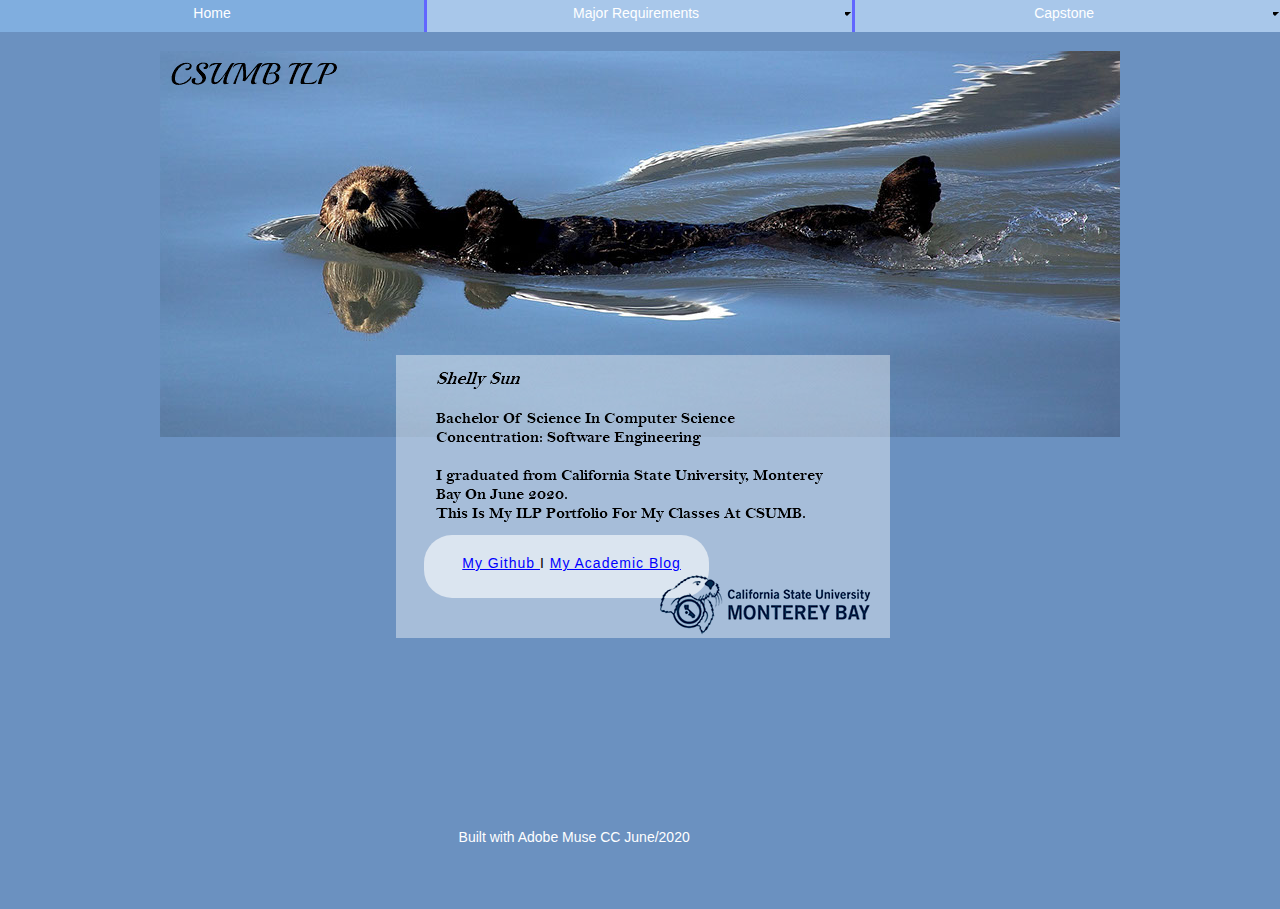
==== commit 5937177e: "updated" ====
--- a/index.html
+++ b/index.html
@@ -17,7 +17,7 @@
   <title>Home</title>
   <!-- CSS -->
   <link rel="stylesheet" type="text/css" href="css/site_global.css?crc=444006867"/>
-  <link rel="stylesheet" type="text/css" href="css/index.css?crc=4157325421" id="pagesheet"/>
+  <link rel="stylesheet" type="text/css" href="css/index.css?crc=445377068" id="pagesheet"/>
   <!-- JS includes -->
   <!--[if lt IE 9]>
   <script src="scripts/html5shiv.js?crc=4241844378" type="text/javascript"></script>
@@ -26,71 +26,73 @@
  <body>
 
   <div class="clearfix borderbox" id="page"><!-- group -->
-   <div class="clearfix grpelem" id="pu215"><!-- group -->
-    <div class="browser_width grpelem" id="u215-bw">
-     <div id="u215"><!-- group -->
-      <div class="clearfix" id="u215_align_to_page">
-       <div class="clearfix grpelem" id="u154-4"><!-- content -->
-        <p>Home</p>
-       </div>
-       <div class="clearfix grpelem" id="u174-4"><!-- content -->
-        <p>Home</p>
-       </div>
-       <div class="clip_frame grpelem" id="u195"><!-- image -->
-        <img class="block" id="u195_img" src="images/sea-otter-1405970_1920.jpg?crc=4039513200" alt="" data-heightwidthratio="0.6666666666666666" data-image-width="960" data-image-height="640"/>
-       </div>
-       <div class="grpelem" id="u205"><!-- simple frame --></div>
-       <img class="grpelem" id="u157-19" alt="&nbsp;Shelly Sun Bachelor Of Science In Computer Science Concentration: Software Engineering I graduated from California State University, Monterey Bay On June 2020. This Is My ILP Portfolio For My Classes At CSUMB. " src="images/u157-19.png?crc=3884888163" data-image-width="411"/><!-- rasterized frame -->
-       <div class="clip_frame grpelem" id="u161"><!-- image -->
-        <img class="block" id="u161_img" src="images/logocsumb.png?crc=4278321367" alt="" data-heightwidthratio="0.6721991701244814" data-image-width="241" data-image-height="162"/>
+   <div class="clearfix grpelem" id="pu7769-3"><!-- group -->
+    <div class="browser_width grpelem" id="u7769-3-bw">
+     <div class="clearfix" id="u7769-3"><!-- content -->
+      <p>&nbsp;</p>
+     </div>
+    </div>
+    <div class="clearfix grpelem" id="u154-4"><!-- content -->
+     <p>Home</p>
+    </div>
+    <div class="clearfix grpelem" id="u174-4"><!-- content -->
+     <p>Home</p>
+    </div>
+    <div class="clip_frame grpelem" id="u195" data-sizePolicy="fluidWidthHeight" data-pintopage="page_fixedCenter"><!-- image -->
+     <img class="block" id="u195_img" src="images/sea-otter-1405970_1920.jpg?crc=4039513200" alt="" data-heightwidthratio="0.6666666666666666" data-image-width="960" data-image-height="640"/>
+    </div>
+    <div class="browser_width grpelem" id="u7766-3-bw">
+     <div class="clearfix" id="u7766-3"><!-- content -->
+      <p>&nbsp;</p>
+     </div>
+    </div>
+    <img class="grpelem" id="u212-4" alt="CSUMB ILP " src="images/u212-4.png?crc=331780674" data-image-width="289"/><!-- rasterized frame -->
+    <div class="browser_width grpelem" id="menuu698-bw">
+     <nav class="MenuBar clearfix" id="menuu698"><!-- horizontal box -->
+      <div class="MenuItemContainer clearfix grpelem" id="u699"><!-- vertical box -->
+       <a class="nonblock nontext MenuItem MenuItemWithSubMenu MuseMenuActive borderbox clearfix colelem" id="u700" href="index.html"><!-- horizontal box --><div class="MenuItemLabel NoWrap clearfix grpelem" id="u702-4"><!-- content --><p>Home</p></div></a>
+      </div>
+      <div class="MenuItemContainer clearfix grpelem" id="u706"><!-- vertical box -->
+       <a class="nonblock nontext MenuItem MenuItemWithSubMenu borderbox clearfix colelem" id="u709" href="major-requirements.html"><!-- horizontal box --><div class="MenuItemLabel NoWrap clearfix grpelem" id="u712-4"><!-- content --><p>Major Requirements</p></div><div class="grpelem" id="u710"><!-- content --></div></a>
+       <div class="SubMenu MenuLevel1 clearfix" id="u707"><!-- vertical box -->
+        <ul class="SubMenuView clearfix colelem" id="u708"><!-- vertical box -->
+         <li class="MenuItemContainer clearfix colelem" id="u3521"><!-- horizontal box --><a class="nonblock nontext MenuItem MenuItemWithSubMenu clearfix grpelem" id="u3522" href="cst-300-major-pro-seminar.html"><!-- horizontal box --><div class="MenuItemLabel NoWrap clearfix grpelem" id="u3525-4"><!-- content --><p>CST 300: Major Pro Seminar</p></div></a></li>
+         <li class="MenuItemContainer clearfix colelem" id="u5763"><!-- horizontal box --><a class="nonblock nontext MenuItem MenuItemWithSubMenu clearfix grpelem" id="u5766" href="cst-205-multimedia-design-and-programming.html"><!-- horizontal box --><div class="MenuItemLabel NoWrap clearfix grpelem" id="u5769-4"><!-- content --><p>CST 205: Multimedia Design and Programming</p></div></a></li>
+         <li class="MenuItemContainer clearfix colelem" id="u5574"><!-- horizontal box --><a class="nonblock nontext MenuItem MenuItemWithSubMenu clearfix grpelem" id="u5577" href="cst-338-software-design.html"><!-- horizontal box --><div class="MenuItemLabel NoWrap clearfix grpelem" id="u5580-4"><!-- content --><p>CST 338: Software Design</p></div></a></li>
+         <li class="MenuItemContainer clearfix colelem" id="u5637"><!-- horizontal box --><a class="nonblock nontext MenuItem MenuItemWithSubMenu clearfix grpelem" id="u5640" href="cst-361s-technology-tutors.html"><!-- horizontal box --><div class="MenuItemLabel NoWrap clearfix grpelem" id="u5643-4"><!-- content --><p>CST 361S: Technology Tutors</p></div></a></li>
+         <li class="MenuItemContainer clearfix colelem" id="u5700"><!-- horizontal box --><a class="nonblock nontext MenuItem MenuItemWithSubMenu clearfix grpelem" id="u5703" href="cst-363-introduction-to-database-systems.html"><!-- horizontal box --><div class="MenuItemLabel NoWrap clearfix grpelem" id="u5705-4"><!-- content --><p>CST 363: Introduction to Database Systems</p></div></a></li>
+         <li class="MenuItemContainer clearfix colelem" id="u14977"><!-- horizontal box --><a class="nonblock nontext MenuItem MenuItemWithSubMenu clearfix grpelem" id="u14980" href="cst-336-internet-programming.html"><!-- horizontal box --><div class="MenuItemLabel NoWrap clearfix grpelem" id="u14983-4"><!-- content --><p>CST 336: Internet Programming</p></div></a></li>
+         <li class="MenuItemContainer clearfix colelem" id="u5889"><!-- horizontal box --><a class="nonblock nontext MenuItem MenuItemWithSubMenu clearfix grpelem" id="u5892" href="cst-311-intro-to-computer-networks.html"><!-- horizontal box --><div class="MenuItemLabel NoWrap clearfix grpelem" id="u5893-4"><!-- content --><p>CST 311: Intro to Computer Networks</p></div></a></li>
+         <li class="MenuItemContainer clearfix colelem" id="u6356"><!-- horizontal box --><a class="nonblock nontext MenuItem MenuItemWithSubMenu clearfix grpelem" id="u6359" href="cst-325-graphics-programming.html"><!-- horizontal box --><div class="MenuItemLabel NoWrap clearfix grpelem" id="u6360-4"><!-- content --><p>CST 325: Graphics Programming</p></div></a></li>
+        </ul>
        </div>
       </div>
-     </div>
+      <div class="MenuItemContainer clearfix grpelem" id="u743"><!-- vertical box -->
+       <a class="nonblock nontext MenuItem MenuItemWithSubMenu borderbox clearfix colelem" id="u744" href="capstone.html"><!-- horizontal box --><div class="MenuItemLabel NoWrap clearfix grpelem" id="u745-4"><!-- content --><p>Capstone</p></div><div class="grpelem" id="u746"><!-- content --></div></a>
+       <div class="SubMenu MenuLevel1 clearfix" id="u748"><!-- vertical box -->
+        <ul class="SubMenuView clearfix colelem" id="u749"><!-- vertical box -->
+         <li class="MenuItemContainer clearfix colelem" id="u7527"><!-- horizontal box --><a class="nonblock nontext MenuItem MenuItemWithSubMenu clearfix grpelem" id="u7528" href="cst-499-directed-group-capstone.html"><!-- horizontal box --><div class="MenuItemLabel NoWrap clearfix grpelem" id="u7531-4"><!-- content --><p>CST 499: Directed Group Capstone</p></div></a></li>
+        </ul>
+       </div>
+      </div>
+     </nav>
     </div>
-    <div class="browser_width grpelem" id="u209-bw">
-     <div id="u209"><!-- group -->
-      <div class="clearfix" id="u209_align_to_page">
-       <div class="clearfix grpelem" id="u212-4"><!-- content -->
-        <p>CSUMB ILP</p>
-       </div>
-       <nav class="MenuBar clearfix grpelem" id="menuu698"><!-- horizontal box -->
-        <div class="MenuItemContainer clearfix grpelem" id="u699"><!-- vertical box -->
-         <a class="nonblock nontext MenuItem MenuItemWithSubMenu MuseMenuActive borderbox clearfix colelem" id="u700" href="index.html"><!-- horizontal box --><div class="MenuItemLabel NoWrap clearfix grpelem" id="u702-4"><!-- content --><p>Home</p></div></a>
-        </div>
-        <div class="MenuItemContainer clearfix grpelem" id="u706"><!-- vertical box -->
-         <a class="nonblock nontext MenuItem MenuItemWithSubMenu borderbox clearfix colelem" id="u709" href="major-requirements.html"><!-- horizontal box --><div class="MenuItemLabel NoWrap clearfix grpelem" id="u712-4"><!-- content --><p>Major Requirements</p></div><div class="grpelem" id="u710"><!-- content --></div></a>
-         <div class="SubMenu MenuLevel1 clearfix" id="u707"><!-- vertical box -->
-          <ul class="SubMenuView clearfix colelem" id="u708"><!-- vertical box -->
-           <li class="MenuItemContainer clearfix colelem" id="u3521"><!-- horizontal box --><a class="nonblock nontext MenuItem MenuItemWithSubMenu clearfix grpelem" id="u3522" href="cst-300-major-pro-seminar.html"><!-- horizontal box --><div class="MenuItemLabel NoWrap clearfix grpelem" id="u3525-4"><!-- content --><div id="u3525-3"><p>CST 300: Major Pro Seminar</p></div></div></a></li>
-           <li class="MenuItemContainer clearfix colelem" id="u5763"><!-- horizontal box --><a class="nonblock nontext MenuItem MenuItemWithSubMenu clearfix grpelem" id="u5766" href="cst-205-multimedia-design-and-programming-copy-copy-copy-copy.html"><!-- horizontal box --><div class="MenuItemLabel NoWrap clearfix grpelem" id="u5769-4"><!-- content --><div id="u5769-3"><p>Cst 205: Multimedia Design and Programming copy copy copy copy</p></div></div></a></li>
-           <li class="MenuItemContainer clearfix colelem" id="u5574"><!-- horizontal box --><a class="nonblock nontext MenuItem MenuItemWithSubMenu clearfix grpelem" id="u5577" href="cst-338-software-design.html"><!-- horizontal box --><div class="MenuItemLabel NoWrap clearfix grpelem" id="u5580-4"><!-- content --><div id="u5580-3"><p>CST 338: Software Design</p></div></div></a></li>
-           <li class="MenuItemContainer clearfix colelem" id="u5637"><!-- horizontal box --><a class="nonblock nontext MenuItem MenuItemWithSubMenu clearfix grpelem" id="u5640" href="cst-361s-technology-tutors.html"><!-- horizontal box --><div class="MenuItemLabel NoWrap clearfix grpelem" id="u5643-4"><!-- content --><div id="u5643-3"><p>CST 361S: Technology Tutors</p></div></div></a></li>
-           <li class="MenuItemContainer clearfix colelem" id="u5700"><!-- horizontal box --><a class="nonblock nontext MenuItem MenuItemWithSubMenu clearfix grpelem" id="u5703" href="cst-363-introduction-to-database-systems.html"><!-- horizontal box --><div class="MenuItemLabel NoWrap clearfix grpelem" id="u5705-4"><!-- content --><div id="u5705-3"><p>CST 363: Introduction to Database Systems</p></div></div></a></li>
-           <li class="MenuItemContainer clearfix colelem" id="u5826"><!-- horizontal box --><a class="nonblock nontext MenuItem MenuItemWithSubMenu clearfix grpelem" id="u5827" href="cst-205-multimedia-design-and-programming.html"><!-- horizontal box --><div class="MenuItemLabel NoWrap clearfix grpelem" id="u5829-4"><!-- content --><div id="u5829-3"><p>CST 205: Multimedia Design And Programming</p></div></div></a></li>
-           <li class="MenuItemContainer clearfix colelem" id="u5889"><!-- horizontal box --><a class="nonblock nontext MenuItem MenuItemWithSubMenu clearfix grpelem" id="u5892" href="cst-311-intro-to-computer-networks.html"><!-- horizontal box --><div class="MenuItemLabel NoWrap clearfix grpelem" id="u5893-4"><!-- content --><div id="u5893-3"><p>CST 311: Intro to Computer Networks</p></div></div></a></li>
-           <li class="MenuItemContainer clearfix colelem" id="u6356"><!-- horizontal box --><a class="nonblock nontext MenuItem MenuItemWithSubMenu clearfix grpelem" id="u6359" href="cst-325-graphics-programming.html"><!-- horizontal box --><div class="MenuItemLabel NoWrap clearfix grpelem" id="u6360-4"><!-- content --><div id="u6360-3"><p>CST 325: Graphics Programming</p></div></div></a></li>
-          </ul>
-         </div>
-        </div>
-        <div class="MenuItemContainer clearfix grpelem" id="u743"><!-- vertical box -->
-         <a class="nonblock nontext MenuItem MenuItemWithSubMenu borderbox clearfix colelem" id="u744" href="capstone.html"><!-- horizontal box --><div class="MenuItemLabel NoWrap clearfix grpelem" id="u745-4"><!-- content --><p>Capstone</p></div><div class="grpelem" id="u746"><!-- content --></div></a>
-         <div class="SubMenu MenuLevel1 clearfix" id="u748"><!-- vertical box -->
-          <ul class="SubMenuView clearfix colelem" id="u749"><!-- vertical box -->
-           <li class="MenuItemContainer clearfix colelem" id="u2882"><!-- horizontal box --><a class="nonblock nontext MenuItem MenuItemWithSubMenu clearfix grpelem" id="u2884" href="cst-499-capstone.html"><!-- horizontal box --><div class="MenuItemLabel NoWrap clearfix grpelem" id="u2888-4"><!-- content --><div id="u2888-3"><p>CST 499: Capstone</p></div></div></a></li>
-          </ul>
-         </div>
-        </div>
-       </nav>
-      </div>
-     </div>
+    <div class="grpelem" id="u205" data-sizePolicy="fluidWidth" data-pintopage="page_fixedCenter"><!-- simple frame --></div>
+    <img class="grpelem" id="u157-19" alt="&nbsp;Shelly Sun Bachelor Of Science In Computer Science Concentration: Software Engineering I graduated from California State University, Monterey Bay On June 2020. This Is My ILP Portfolio For My Classes At CSUMB. " src="images/u157-19.png?crc=3889167371" data-image-width="408"/><!-- rasterized frame -->
+    <div class="grpelem" id="u14341"><!-- simple frame --></div>
+    <div class="clearfix grpelem" id="u14344-8"><!-- content -->
+     <p><a class="nonblock" href="https://github.com/catwfiddle">My Github </a>I <a class="nonblock" href="https://learningjournalcs.blogspot.com/">My Academic Blog</a></p>
+    </div>
+    <div class="clip_frame grpelem" id="u16570"><!-- image -->
+     <img class="block" id="u16570_img" src="images/logocsumb.png?crc=4278321367" alt="" data-heightwidthratio="0.6721991701244814" data-image-width="241" data-image-height="162"/>
     </div>
    </div>
-   <div class="verticalspacer" data-offset-top="621" data-content-above-spacer="551" data-content-below-spacer="61" data-sizePolicy="fixed" data-pintopage="page_fixedLeft"></div>
+   <div class="verticalspacer" data-offset-top="731" data-content-above-spacer="730" data-content-below-spacer="61" data-sizePolicy="fixed" data-pintopage="page_fixedLeft"></div>
    <div class="browser_width grpelem" id="u221-bw">
     <div id="u221"><!-- group -->
      <div class="clearfix" id="u221_align_to_page">
-      <div class="clearfix grpelem" id="u227-4"><!-- content -->
-       <p>Built with Adobe Muse CC</p>
+      <div class="clearfix grpelem" id="u227-4" data-sizePolicy="fluidWidth" data-pintopage="page_fixedCenter"><!-- content -->
+       <p>Built with Adobe Muse CC June/2020</p>
       </div>
      </div>
     </div>
--- a/css/index.css
+++ b/css/index.css
@@ -1 +1 @@
-.version.index{color:#0000F7;background-color:#CBC06D;}#page{z-index:1;min-height:500px;background-image:none;border-width:0px;border-color:#000000;background-color:transparent;width:100%;max-width:960px;margin-left:auto;margin-right:auto;}#pu215{z-index:2;width:0.01px;margin-right:-10000px;margin-top:-28px;}#u215{z-index:2;min-height:580px;background-color:#6B91C0;}#u154-4{z-index:3;min-height:37px;background-color:transparent;position:relative;margin-right:-10000px;margin-top:53px;width:10.94%;left:57.19%;}#u174-4{z-index:7;min-height:37px;background-color:transparent;position:relative;margin-right:-10000px;margin-top:53px;width:10.94%;left:57.19%;}#u195{z-index:11;background-color:transparent;position:relative;margin-right:-10000px;margin-top:-254px;width:100%;}#u205{z-index:13;height:175px;background-color:#FFFFFF;position:relative;margin-right:-10000px;margin-top:343px;width:44.17%;left:32.5%;}#u157-19{z-index:14;display:block;vertical-align:top;margin-bottom:-69px;position:relative;margin-right:-10000px;margin-top:278px;width:42.82%;left:34.17%;}#u161{z-index:38;background-color:transparent;position:relative;margin-right:-10000px;margin-top:301px;width:25.11%;left:68.13%;}#u195_img,#u161_img{width:100%;}.js body{visibility:hidden;}.js body.initialized{visibility:visible;}#u215-bw{z-index:2;min-height:580px;}#u209{z-index:33;min-height:76px;background-color:#FFFFFF;}#u212-4{z-index:34;min-height:55px;background-color:transparent;color:#000000;font-size:30px;line-height:36px;font-family:Geneva, Verdana, Lucida Sans, Lucida Sans Unicode, sans-serif;font-weight:bold;margin-bottom:-3px;position:relative;margin-right:-10000px;margin-top:24px;width:21.36%;left:3.34%;}#menuu698{z-index:45;border-width:0px;border-color:transparent;background-color:transparent;position:relative;margin-right:-10000px;margin-top:24px;width:45.32%;left:50%;}#u699{min-height:36px;background-color:transparent;position:relative;margin-right:-10000px;width:32.88%;}#u700{background-color:#B2B2B2;padding-bottom:19px;position:relative;width:100%;}#u700.MuseMenuActive{background-color:#666666;min-height:0px;width:100%;margin:0px 0px 0px 0%;}#u702-4{min-height:17px;border-width:0px;border-color:transparent;background-color:transparent;text-align:center;color:#FFFFFF;font-family:Helvetica, Helvetica Neue, Arial, sans-serif;position:relative;margin-right:-10000px;top:9px;width:100%;left:0%;}#u700:hover #u702-4{padding-top:0px;padding-bottom:0px;min-height:17px;width:100%;margin:0px -10000px 0px 0%;}#u700:active #u702-4{padding-top:0px;padding-bottom:0px;min-height:17px;width:100%;margin:0px -10000px 0px 0%;}#u700.MuseMenuActive #u702-4{padding-top:0px;padding-bottom:0px;min-height:17px;width:100%;margin:0px -10000px 0px 0%;}#u706{min-height:36px;background-color:transparent;position:relative;margin-right:-10000px;width:33.11%;left:33.34%;}#u709{background-color:#B2B2B2;padding-bottom:19px;position:relative;width:100%;}#u709:hover{background-color:#999999;min-height:0px;width:100%;margin:0px 0px 0px 0%;}#u712-4{min-height:17px;border-width:0px;border-color:transparent;background-color:transparent;text-align:center;color:#FFFFFF;font-family:Helvetica, Helvetica Neue, Arial, sans-serif;position:relative;margin-right:-10000px;top:9px;width:90.28%;}#u709:hover #u712-4{padding-top:0px;padding-bottom:0px;min-height:17px;width:90.28%;margin:0px -10000px 0px 0%;}#u709:active #u712-4{padding-top:0px;padding-bottom:0px;min-height:17px;width:90.28%;margin:0px -10000px 0px 0%;}#u710{z-index:58;height:14px;opacity:1;-ms-filter:"progid:DXImageTransform.Microsoft.Alpha(Opacity=100)";filter:alpha(opacity=100);position:relative;margin-right:-10000px;top:11px;width:9.73%;left:90.28%;background:transparent url("../images/arrowmenudown.png?crc=262559161") no-repeat center center;}#u709:hover #u710{background-repeat:no-repeat;background-position:center center;height:14px;min-height:0px;width:9.73%;margin:0px -10000px 0px 0%;}#u709:active #u710{background-repeat:no-repeat;background-position:center center;height:14px;min-height:0px;width:9.73%;margin:0px -10000px 0px 0%;}#u707{background-color:transparent;top:36px;width:120.14%;}#u3522{border-style:solid;border-width:1px;border-color:#777777;background-color:#FFFFFF;padding-bottom:4px;position:relative;margin-right:-10000px;width:98.85%;}#u3525-4{min-height:13px;background-color:transparent;padding-top:4px;position:relative;margin-right:-10000px;top:2px;width:97.67%;left:1.17%;}#u3522:hover #u3525-4{padding-top:4px;padding-bottom:0px;min-height:13px;width:97.67%;margin:0px -10000px 0px 0%;}#u5766{border-style:solid;border-width:1px;border-color:#777777;background-color:#FFFFFF;padding-bottom:4px;position:relative;margin-right:-10000px;width:98.85%;}#u5769-4{min-height:13px;background-color:transparent;padding-top:4px;position:relative;margin-right:-10000px;top:2px;width:97.67%;left:1.17%;}#u3522.MuseMenuActive #u3525-4,#u5766:hover #u5769-4{padding-top:4px;padding-bottom:0px;min-height:13px;width:97.67%;margin:0px -10000px 0px 0%;}#u5577{border-style:solid;border-width:1px;border-color:#777777;background-color:#FFFFFF;padding-bottom:4px;position:relative;margin-right:-10000px;width:98.85%;}#u5580-4{min-height:13px;background-color:transparent;padding-top:4px;position:relative;margin-right:-10000px;top:2px;width:97.67%;left:1.17%;}#u5766.MuseMenuActive #u5769-4,#u5577:hover #u5580-4{padding-top:4px;padding-bottom:0px;min-height:13px;width:97.67%;margin:0px -10000px 0px 0%;}#u5640{border-style:solid;border-width:1px;border-color:#777777;background-color:#FFFFFF;padding-bottom:4px;position:relative;margin-right:-10000px;width:98.85%;}#u5643-4{min-height:13px;background-color:transparent;padding-top:4px;position:relative;margin-right:-10000px;top:2px;width:97.67%;left:1.17%;}#u5577.MuseMenuActive #u5580-4,#u5640:hover #u5643-4{padding-top:4px;padding-bottom:0px;min-height:13px;width:97.67%;margin:0px -10000px 0px 0%;}#u5703{border-style:solid;border-width:1px;border-color:#777777;background-color:#FFFFFF;padding-bottom:4px;position:relative;margin-right:-10000px;width:98.85%;}#u5705-4{min-height:13px;background-color:transparent;padding-top:4px;position:relative;margin-right:-10000px;top:2px;width:97.67%;left:1.17%;}#u5640.MuseMenuActive #u5643-4,#u5703:hover #u5705-4{padding-top:4px;padding-bottom:0px;min-height:13px;width:97.67%;margin:0px -10000px 0px 0%;}#u5827{border-style:solid;border-width:1px;border-color:#777777;background-color:#FFFFFF;padding-bottom:4px;position:relative;margin-right:-10000px;width:98.85%;}#u5829-4{min-height:13px;background-color:transparent;padding-top:4px;position:relative;margin-right:-10000px;top:2px;width:97.67%;left:1.17%;}#u5703.MuseMenuActive #u5705-4,#u5827:hover #u5829-4{padding-top:4px;padding-bottom:0px;min-height:13px;width:97.67%;margin:0px -10000px 0px 0%;}#u5892{border-style:solid;border-width:1px;border-color:#777777;background-color:#FFFFFF;padding-bottom:4px;position:relative;margin-right:-10000px;width:98.85%;}#u5893-4{min-height:13px;background-color:transparent;padding-top:4px;position:relative;margin-right:-10000px;top:2px;width:97.67%;left:1.17%;}#u5827.MuseMenuActive #u5829-4,#u5892:hover #u5893-4{padding-top:4px;padding-bottom:0px;min-height:13px;width:97.67%;margin:0px -10000px 0px 0%;}#u6359{border-style:solid;border-width:1px;border-color:#777777;background-color:#FFFFFF;padding-bottom:4px;position:relative;margin-right:-10000px;width:98.85%;}#u3522:hover,#u5766:hover,#u5577:hover,#u5640:hover,#u5703:hover,#u5827:hover,#u5892:hover,#u6359:hover{background-color:#AAAAAA;min-height:0px;width:98.85%;margin:0px -10000px 0px 0%;}#u6360-4{min-height:13px;background-color:transparent;padding-top:4px;position:relative;margin-right:-10000px;top:2px;width:97.67%;left:1.17%;}#u5892.MuseMenuActive #u5893-4,#u6359:hover #u6360-4{padding-top:4px;padding-bottom:0px;min-height:13px;width:97.67%;margin:0px -10000px 0px 0%;}#u6359.MuseMenuActive #u6360-4{padding-top:4px;padding-bottom:0px;min-height:13px;width:97.67%;margin:0px -10000px 0px 0%;}#u743{min-height:36px;background-color:transparent;position:relative;margin-right:-10000px;width:33.11%;left:66.9%;}#u744{background-color:#B2B2B2;padding-bottom:19px;position:relative;width:100%;}#u744:hover{background-color:#999999;min-height:0px;width:100%;margin:0px 0px 0px 0%;}#u709:active,#u744:active{background-color:#6B6B6B;min-height:0px;width:100%;margin:0px 0px 0px 0%;}#u745-4{min-height:17px;border-width:0px;border-color:transparent;background-color:transparent;text-align:center;color:#FFFFFF;font-family:Helvetica, Helvetica Neue, Arial, sans-serif;position:relative;margin-right:-10000px;top:9px;width:90.28%;}#u709.MuseMenuActive #u712-4,#u744:hover #u745-4{padding-top:0px;padding-bottom:0px;min-height:17px;width:90.28%;margin:0px -10000px 0px 0%;}#u744:active #u745-4{padding-top:0px;padding-bottom:0px;min-height:17px;width:90.28%;margin:0px -10000px 0px 0%;}#u744.MuseMenuActive #u745-4{padding-top:0px;padding-bottom:0px;min-height:17px;width:90.28%;margin:0px -10000px 0px 0%;}#u700.MuseMenuActive #u702-4 p,#u709.MuseMenuActive #u712-4 p,#u744.MuseMenuActive #u745-4 p{font-family:Helvetica, Helvetica Neue, Arial, sans-serif;}#u746{z-index:115;height:14px;opacity:1;-ms-filter:"progid:DXImageTransform.Microsoft.Alpha(Opacity=100)";filter:alpha(opacity=100);position:relative;margin-right:-10000px;top:11px;width:9.73%;left:90.28%;background:transparent url("../images/arrowmenudown.png?crc=262559161") no-repeat center center;}#u709.MuseMenuActive #u710,#u744:hover #u746{background-repeat:no-repeat;background-position:center center;height:14px;min-height:0px;width:9.73%;margin:0px -10000px 0px 0%;}#u744:active #u746{background-repeat:no-repeat;background-position:center center;height:14px;min-height:0px;width:9.73%;margin:0px -10000px 0px 0%;}#u744.MuseMenuActive #u746{background-repeat:no-repeat;background-position:center center;height:14px;min-height:0px;width:9.73%;margin:0px -10000px 0px 0%;}#u748{background-color:transparent;top:36px;width:83.34%;}#u708,#u3521,#u5763,#u5574,#u5637,#u5700,#u5826,#u5889,#u6356,#u749,#u2882{background-color:transparent;position:relative;width:100%;}#u2884{border-style:solid;border-width:1px;border-color:#777777;background-color:#FFFFFF;padding-bottom:4px;position:relative;margin-right:-10000px;width:98.34%;}#u2884:hover{background-color:#AAAAAA;min-height:0px;width:98.34%;margin:0px -10000px 0px 0%;}#u2888-4{min-height:13px;background-color:transparent;padding-top:4px;position:relative;margin-right:-10000px;top:2px;width:96.62%;left:1.7%;}#u2884:hover #u2888-4{padding-top:4px;padding-bottom:0px;min-height:13px;width:96.62%;margin:0px -10000px 0px 0%;}#u2884.MuseMenuActive #u2888-4{padding-top:4px;padding-bottom:0px;min-height:13px;width:96.62%;margin:0px -10000px 0px 0%;}#u3525-3,#u5769-3,#u5580-3,#u5643-3,#u5705-3,#u5829-3,#u5893-3,#u6360-3,#u2888-3{font-size:11px;text-align:center;line-height:13px;margin-left:2px;margin-right:2px;}.MenuItem{cursor:pointer;}#u209-bw{z-index:33;min-height:76px;margin-top:20px;}.css_verticalspacer .verticalspacer{height:calc(100vh - 612px);}#u221{z-index:40;min-height:119px;background-color:#6B91C0;padding-bottom:20px;}#u215_align_to_page,#u209_align_to_page,#u221_align_to_page{margin-left:auto;margin-right:auto;position:relative;max-width:960px;}#u227-4{z-index:41;min-height:42px;background-color:transparent;position:relative;margin-right:-10000px;margin-top:77px;width:32.4%;left:31.57%;}#u221-bw{z-index:40;min-height:119px;margin-top:-77px;}#muse_css_mq,.html{background-color:#FFFFFF;}body{position:relative;min-width:320px;}.verticalspacer{min-height:69px;}+.version.index{color:#00001A;background-color:#8BEA2C;}#page{z-index:1;min-height:650px;background-image:none;border-width:0px;border-color:#000000;background-color:#FFFFFF;width:100%;max-width:960px;margin-left:auto;margin-right:auto;}#pu7769-3{z-index:2;margin-right:-10000px;margin-top:-203px;width:100%;}#u7769-3{z-index:2;min-height:786px;background-color:#6B91C0;}.js body{visibility:hidden;}.js body.initialized{visibility:visible;}#u7769-3-bw{z-index:2;min-height:786px;margin-top:148px;left:0px;margin-left:0px;}#u154-4{z-index:5;min-height:37px;background-color:transparent;position:relative;margin-right:-10000px;margin-top:228px;width:10.94%;left:57.19%;margin-left:0%;}#u174-4{z-index:9;min-height:37px;background-color:transparent;position:relative;margin-right:-10000px;margin-top:228px;width:10.94%;left:57.19%;margin-left:0%;}#u195{z-index:13;background-color:transparent;position:relative;margin-right:-10000px;width:100%;margin-left:0%;left:0px;}#u7766-3{z-index:15;min-height:56px;background-color:#6B91C0;font-size:13px;line-height:16px;}#u7766-3-bw{z-index:15;min-height:56px;margin-top:198px;left:0px;margin-left:0px;}#u212-4{z-index:18;display:block;vertical-align:top;position:relative;margin-right:-10000px;margin-top:259px;width:30.11%;left:1.05%;margin-left:0%;}#menuu698{z-index:27;min-height:36px;border-width:0px;border-color:transparent;background-color:#6166FF;}#u699{min-height:36px;background-color:transparent;position:relative;margin-right:-10000px;width:33.13%;}#u700{background-color:#A8C7EA;padding-bottom:19px;position:relative;width:100%;}#u700.MuseMenuActive{background-color:#80AEDF;min-height:0px;width:100%;margin:0px 0px 0px 0%;}#u702-4{min-height:17px;border-width:0px;border-color:transparent;background-color:transparent;text-align:center;color:#FFFFFF;font-family:Helvetica, Helvetica Neue, Arial, sans-serif;position:relative;margin-right:-10000px;top:9px;width:100%;left:0%;}#u700:hover #u702-4{padding-top:0px;padding-bottom:0px;min-height:17px;width:100%;margin:0px -10000px 0px 0%;}#u700:active #u702-4{padding-top:0px;padding-bottom:0px;min-height:17px;width:100%;margin:0px -10000px 0px 0%;}#u700.MuseMenuActive #u702-4{padding-top:0px;padding-bottom:0px;min-height:17px;width:100%;margin:0px -10000px 0px 0%;}#u706{min-height:36px;background-color:transparent;position:relative;margin-right:-10000px;width:33.23%;left:33.34%;}#u709{background-color:#A8C7EA;padding-bottom:19px;position:relative;width:100%;}#u709:hover{background-color:#999999;min-height:0px;width:100%;margin:0px 0px 0px 0%;}#u712-4{min-height:17px;border-width:0px;border-color:transparent;background-color:transparent;text-align:center;color:#FFFFFF;font-family:Helvetica, Helvetica Neue, Arial, sans-serif;position:relative;margin-right:-10000px;top:9px;width:98.44%;}#u709:hover #u712-4{padding-top:0px;padding-bottom:0px;min-height:17px;width:98.44%;margin:0px -10000px 0px 0%;}#u709:active #u712-4{padding-top:0px;padding-bottom:0px;min-height:17px;width:98.44%;margin:0px -10000px 0px 0%;}#u710{z-index:40;height:14px;opacity:1;-ms-filter:"progid:DXImageTransform.Microsoft.Alpha(Opacity=100)";filter:alpha(opacity=100);position:relative;margin-right:-10000px;top:11px;width:1.57%;left:98.44%;background:transparent url("../images/arrowmenudown.png?crc=262559161") no-repeat center center;}#u709:hover #u710{background-repeat:no-repeat;background-position:center center;height:14px;min-height:0px;width:1.57%;margin:0px -10000px 0px 0%;}#u709:active #u710{background-repeat:no-repeat;background-position:center center;height:14px;min-height:0px;width:1.57%;margin:0px -10000px 0px 0%;}#u707{background-color:transparent;top:36px;width:85.58%;}#u3522{border-style:solid;border-width:1px;border-color:#777777;background-color:#FFFFFF;padding-bottom:7px;position:relative;margin-right:-10000px;width:99.27%;}#u3525-4{min-height:14px;background-color:transparent;padding-left:2px;padding-top:4px;padding-right:2px;font-size:12px;text-align:center;line-height:14px;position:relative;margin-right:-10000px;top:3px;width:97.05%;left:0.74%;}#u3522:hover #u3525-4{padding-top:4px;padding-bottom:0px;min-height:14px;width:97.05%;margin:0px -10000px 0px 0%;}#u5766{border-style:solid;border-width:1px;border-color:#777777;background-color:#FFFFFF;padding-bottom:7px;position:relative;margin-right:-10000px;width:99.27%;}#u5769-4{min-height:14px;background-color:transparent;padding-left:2px;padding-top:4px;padding-right:2px;font-size:12px;text-align:center;line-height:14px;position:relative;margin-right:-10000px;top:3px;width:97.05%;left:0.74%;}#u3522.MuseMenuActive #u3525-4,#u5766:hover #u5769-4{padding-top:4px;padding-bottom:0px;min-height:14px;width:97.05%;margin:0px -10000px 0px 0%;}#u5577{border-style:solid;border-width:1px;border-color:#777777;background-color:#FFFFFF;padding-bottom:7px;position:relative;margin-right:-10000px;width:99.27%;}#u5580-4{min-height:14px;background-color:transparent;padding-left:2px;padding-top:4px;padding-right:2px;font-size:12px;text-align:center;line-height:14px;position:relative;margin-right:-10000px;top:3px;width:97.05%;left:0.74%;}#u5766.MuseMenuActive #u5769-4,#u5577:hover #u5580-4{padding-top:4px;padding-bottom:0px;min-height:14px;width:97.05%;margin:0px -10000px 0px 0%;}#u5640{border-style:solid;border-width:1px;border-color:#777777;background-color:#FFFFFF;padding-bottom:7px;position:relative;margin-right:-10000px;width:99.27%;}#u5643-4{min-height:14px;background-color:transparent;padding-left:2px;padding-top:4px;padding-right:2px;font-size:12px;text-align:center;line-height:14px;position:relative;margin-right:-10000px;top:3px;width:97.05%;left:0.74%;}#u5577.MuseMenuActive #u5580-4,#u5640:hover #u5643-4{padding-top:4px;padding-bottom:0px;min-height:14px;width:97.05%;margin:0px -10000px 0px 0%;}#u5703{border-style:solid;border-width:1px;border-color:#777777;background-color:#FFFFFF;padding-bottom:7px;position:relative;margin-right:-10000px;width:99.27%;}#u5705-4{min-height:14px;background-color:transparent;padding-left:2px;padding-top:4px;padding-right:2px;font-size:12px;text-align:center;line-height:14px;position:relative;margin-right:-10000px;top:3px;width:97.05%;left:0.74%;}#u5640.MuseMenuActive #u5643-4,#u5703:hover #u5705-4{padding-top:4px;padding-bottom:0px;min-height:14px;width:97.05%;margin:0px -10000px 0px 0%;}#u14980{border-style:solid;border-width:1px;border-color:#777777;background-color:#FFFFFF;padding-bottom:7px;position:relative;margin-right:-10000px;width:99.27%;}#u14983-4{min-height:14px;background-color:transparent;padding-left:2px;padding-top:4px;padding-right:2px;font-size:12px;text-align:center;line-height:14px;position:relative;margin-right:-10000px;top:3px;width:97.05%;left:0.74%;}#u5703.MuseMenuActive #u5705-4,#u14980:hover #u14983-4{padding-top:4px;padding-bottom:0px;min-height:14px;width:97.05%;margin:0px -10000px 0px 0%;}#u5892{border-style:solid;border-width:1px;border-color:#777777;background-color:#FFFFFF;padding-bottom:7px;position:relative;margin-right:-10000px;width:99.27%;}#u5893-4{min-height:14px;background-color:transparent;padding-left:2px;padding-top:4px;padding-right:2px;font-size:12px;text-align:center;line-height:14px;position:relative;margin-right:-10000px;top:3px;width:97.05%;left:0.74%;}#u14980.MuseMenuActive #u14983-4,#u5892:hover #u5893-4{padding-top:4px;padding-bottom:0px;min-height:14px;width:97.05%;margin:0px -10000px 0px 0%;}#u6359{border-style:solid;border-width:1px;border-color:#777777;background-color:#FFFFFF;padding-bottom:16px;position:relative;margin-right:-10000px;width:99.27%;}#u3522:hover,#u5766:hover,#u5577:hover,#u5640:hover,#u5703:hover,#u14980:hover,#u5892:hover,#u6359:hover{background-color:#AAAAAA;min-height:0px;width:99.27%;margin:0px -10000px 0px 0%;}#u6360-4{min-height:14px;background-color:transparent;padding-left:2px;padding-top:4px;padding-right:2px;font-size:12px;text-align:center;line-height:14px;position:relative;margin-right:-10000px;top:8px;width:97.05%;left:0.74%;}#u5892.MuseMenuActive #u5893-4,#u6359:hover #u6360-4{padding-top:4px;padding-bottom:0px;min-height:14px;width:97.05%;margin:0px -10000px 0px 0%;}#u6359.MuseMenuActive #u6360-4{padding-top:4px;padding-bottom:0px;min-height:14px;width:97.05%;margin:0px -10000px 0px 0%;}#u743{min-height:36px;background-color:transparent;position:relative;margin-right:-10000px;width:33.23%;left:66.78%;}#u744{background-color:#A8C7EA;padding-bottom:19px;position:relative;width:100%;}#u744:hover{background-color:#999999;min-height:0px;width:100%;margin:0px 0px 0px 0%;}#u709:active,#u744:active{background-color:#6B6B6B;min-height:0px;width:100%;margin:0px 0px 0px 0%;}#u745-4{min-height:17px;border-width:0px;border-color:transparent;background-color:transparent;text-align:center;color:#FFFFFF;font-family:Helvetica, Helvetica Neue, Arial, sans-serif;position:relative;margin-right:-10000px;top:9px;width:98.44%;}#u709.MuseMenuActive #u712-4,#u744:hover #u745-4{padding-top:0px;padding-bottom:0px;min-height:17px;width:98.44%;margin:0px -10000px 0px 0%;}#u744:active #u745-4{padding-top:0px;padding-bottom:0px;min-height:17px;width:98.44%;margin:0px -10000px 0px 0%;}#u744.MuseMenuActive #u745-4{padding-top:0px;padding-bottom:0px;min-height:17px;width:98.44%;margin:0px -10000px 0px 0%;}#u700.MuseMenuActive #u702-4 p,#u709.MuseMenuActive #u712-4 p,#u744.MuseMenuActive #u745-4 p{font-family:Helvetica, Helvetica Neue, Arial, sans-serif;}#u746{z-index:97;height:14px;opacity:1;-ms-filter:"progid:DXImageTransform.Microsoft.Alpha(Opacity=100)";filter:alpha(opacity=100);position:relative;margin-right:-10000px;top:11px;width:1.57%;left:98.44%;background:transparent url("../images/arrowmenudown.png?crc=262559161") no-repeat center center;}#u709.MuseMenuActive #u710,#u744:hover #u746{background-repeat:no-repeat;background-position:center center;height:14px;min-height:0px;width:1.57%;margin:0px -10000px 0px 0%;}#u744:active #u746{background-repeat:no-repeat;background-position:center center;height:14px;min-height:0px;width:1.57%;margin:0px -10000px 0px 0%;}#u744.MuseMenuActive #u746{background-repeat:no-repeat;background-position:center center;height:14px;min-height:0px;width:1.57%;margin:0px -10000px 0px 0%;}#u748{background-color:transparent;top:36px;width:66.46%;}#u708,#u3521,#u5763,#u5574,#u5637,#u5700,#u14977,#u5889,#u6356,#u749,#u7527{background-color:transparent;position:relative;width:100%;}#u7528{border-style:solid;border-width:1px;border-color:#777777;background-color:#FFFFFF;padding-bottom:15px;position:relative;margin-right:-10000px;width:99.06%;}#u7528:hover{background-color:#AAAAAA;min-height:0px;width:99.06%;margin:0px -10000px 0px 0%;}#u7531-4{min-height:14px;background-color:transparent;padding-left:2px;padding-top:4px;padding-right:2px;font-size:12px;text-align:center;line-height:14px;position:relative;margin-right:-10000px;top:7px;width:96.2%;left:0.96%;}#u7528:hover #u7531-4{padding-top:4px;padding-bottom:0px;min-height:14px;width:96.2%;margin:0px -10000px 0px 0%;}#u7528.MuseMenuActive #u7531-4{padding-top:4px;padding-bottom:0px;min-height:14px;width:96.2%;margin:0px -10000px 0px 0%;}.MenuItem{cursor:pointer;}#menuu698-bw{z-index:27;min-height:36px;margin-top:199px;left:0px;margin-left:0px;}#u205{z-index:106;height:283px;background-color:#FFFFFF;opacity:0.4;-ms-filter:"progid:DXImageTransform.Microsoft.Alpha(Opacity=40)";filter:alpha(opacity=40);position:relative;margin-right:-10000px;margin-top:558px;width:51.46%;margin-left:24.28%;left:3px;}#u157-19{z-index:107;display:block;vertical-align:top;position:relative;margin-right:-10000px;margin-top:495px;width:42.5%;margin-left:28.76%;left:0px;}#u14341{z-index:126;height:63px;background-color:#FFFFFF;opacity:0.6;-ms-filter:"progid:DXImageTransform.Microsoft.Alpha(Opacity=60)";filter:alpha(opacity=60);border-radius:28px;position:relative;margin-right:-10000px;margin-top:738px;width:29.69%;left:27.5%;margin-left:0%;}#u14344-8{z-index:127;min-height:56px;background-color:transparent;color:#000000;font-size:14px;text-align:center;letter-spacing:1px;font-family:Helvetica, Helvetica Neue, Arial, sans-serif;position:relative;margin-right:-10000px;margin-top:758px;width:24.07%;left:30.84%;margin-left:0%;}#u16570{z-index:135;background-color:transparent;position:relative;margin-right:-10000px;margin-top:726px;width:25.11%;left:50.11%;margin-left:0%;}#u195_img,#u16570_img{width:100%;}.css_verticalspacer .verticalspacer{height:calc(100vh - 791px);}#u221{z-index:22;min-height:231px;background-color:#6B91C0;padding-bottom:38px;}#u221_align_to_page{margin-left:auto;margin-right:auto;position:relative;max-width:960px;}#u227-4{z-index:23;min-height:42px;background-color:transparent;color:#FFFFFF;position:relative;margin-right:-10000px;margin-top:189px;width:32.4%;margin-left:33.81%;left:-26px;}#u221-bw{z-index:22;min-height:231px;margin-bottom:-8px;margin-top:-199px;}#muse_css_mq,.html{background-color:#FFFFFF;}body{position:relative;min-width:320px;}.verticalspacer{min-height:1px;}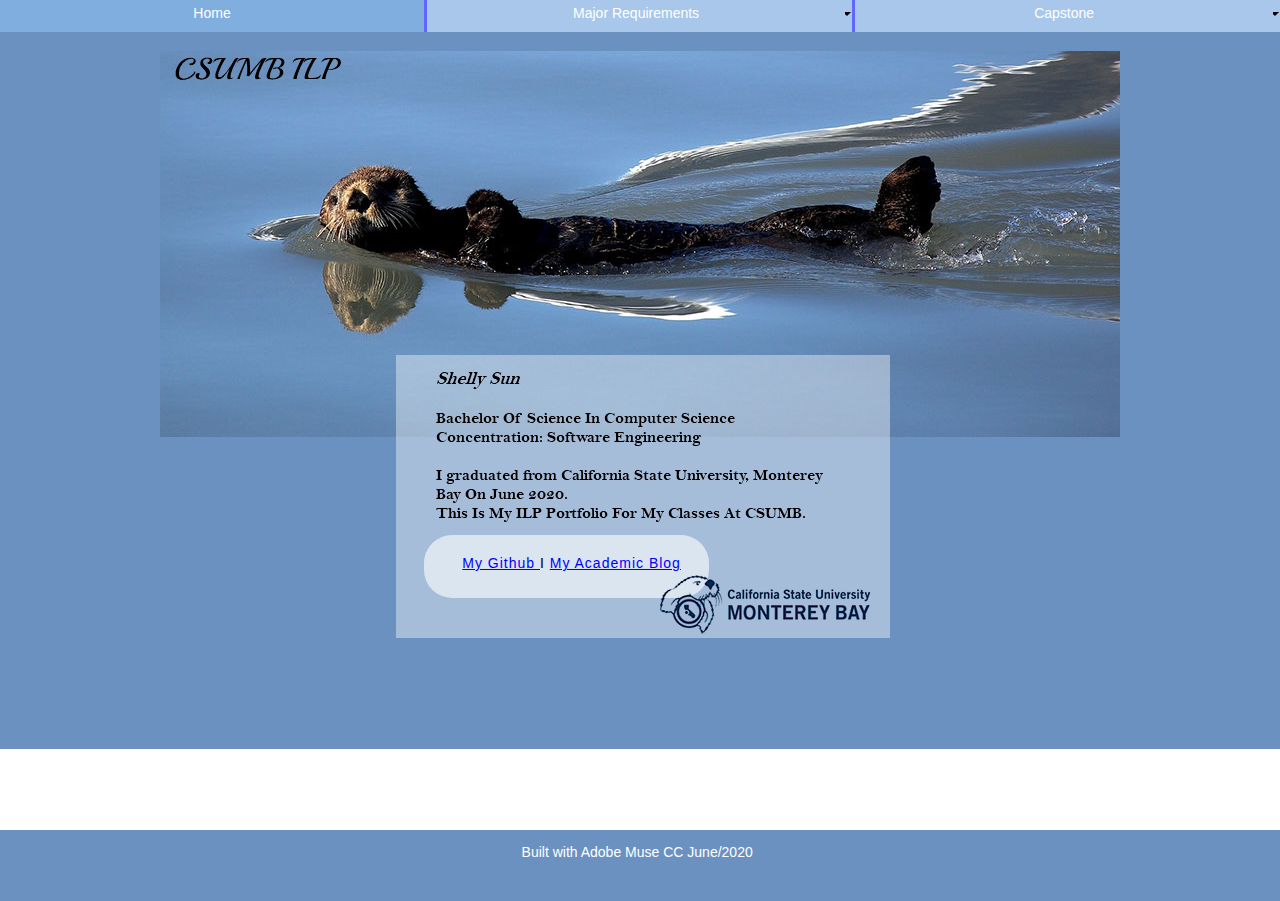
==== commit f24a2f4d: "updated one left for tmr" ====
--- a/index.html
+++ b/index.html
@@ -17,7 +17,7 @@
   <title>Home</title>
   <!-- CSS -->
   <link rel="stylesheet" type="text/css" href="css/site_global.css?crc=444006867"/>
-  <link rel="stylesheet" type="text/css" href="css/index.css?crc=445377068" id="pagesheet"/>
+  <link rel="stylesheet" type="text/css" href="css/index.css?crc=4058307680" id="pagesheet"/>
   <!-- JS includes -->
   <!--[if lt IE 9]>
   <script src="scripts/html5shiv.js?crc=4241844378" type="text/javascript"></script>
@@ -61,9 +61,9 @@
          <li class="MenuItemContainer clearfix colelem" id="u5574"><!-- horizontal box --><a class="nonblock nontext MenuItem MenuItemWithSubMenu clearfix grpelem" id="u5577" href="cst-338-software-design.html"><!-- horizontal box --><div class="MenuItemLabel NoWrap clearfix grpelem" id="u5580-4"><!-- content --><p>CST 338: Software Design</p></div></a></li>
          <li class="MenuItemContainer clearfix colelem" id="u5637"><!-- horizontal box --><a class="nonblock nontext MenuItem MenuItemWithSubMenu clearfix grpelem" id="u5640" href="cst-361s-technology-tutors.html"><!-- horizontal box --><div class="MenuItemLabel NoWrap clearfix grpelem" id="u5643-4"><!-- content --><p>CST 361S: Technology Tutors</p></div></a></li>
          <li class="MenuItemContainer clearfix colelem" id="u5700"><!-- horizontal box --><a class="nonblock nontext MenuItem MenuItemWithSubMenu clearfix grpelem" id="u5703" href="cst-363-introduction-to-database-systems.html"><!-- horizontal box --><div class="MenuItemLabel NoWrap clearfix grpelem" id="u5705-4"><!-- content --><p>CST 363: Introduction to Database Systems</p></div></a></li>
-         <li class="MenuItemContainer clearfix colelem" id="u14977"><!-- horizontal box --><a class="nonblock nontext MenuItem MenuItemWithSubMenu clearfix grpelem" id="u14980" href="cst-336-internet-programming.html"><!-- horizontal box --><div class="MenuItemLabel NoWrap clearfix grpelem" id="u14983-4"><!-- content --><p>CST 336: Internet Programming</p></div></a></li>
+         <li class="MenuItemContainer clearfix colelem" id="u6356"><!-- horizontal box --><a class="nonblock nontext MenuItem MenuItemWithSubMenu clearfix grpelem" id="u6359" href="cst-336-internet-programming.html"><!-- horizontal box --><div class="MenuItemLabel NoWrap clearfix grpelem" id="u6360-4"><!-- content --><p>CST 336: Internet Programming</p></div></a></li>
          <li class="MenuItemContainer clearfix colelem" id="u5889"><!-- horizontal box --><a class="nonblock nontext MenuItem MenuItemWithSubMenu clearfix grpelem" id="u5892" href="cst-311-intro-to-computer-networks.html"><!-- horizontal box --><div class="MenuItemLabel NoWrap clearfix grpelem" id="u5893-4"><!-- content --><p>CST 311: Intro to Computer Networks</p></div></a></li>
-         <li class="MenuItemContainer clearfix colelem" id="u6356"><!-- horizontal box --><a class="nonblock nontext MenuItem MenuItemWithSubMenu clearfix grpelem" id="u6359" href="cst-325-graphics-programming.html"><!-- horizontal box --><div class="MenuItemLabel NoWrap clearfix grpelem" id="u6360-4"><!-- content --><p>CST 325: Graphics Programming</p></div></a></li>
+         <li class="MenuItemContainer clearfix colelem" id="u18267"><!-- horizontal box --><a class="nonblock nontext MenuItem MenuItemWithSubMenu clearfix grpelem" id="u18270" href="cst-325-graphics-programming.html"><!-- horizontal box --><div class="MenuItemLabel NoWrap clearfix grpelem" id="u18273-4"><!-- content --><p>CST 325: Graphics Programming</p></div></a></li>
         </ul>
        </div>
       </div>
@@ -87,7 +87,7 @@
      <img class="block" id="u16570_img" src="images/logocsumb.png?crc=4278321367" alt="" data-heightwidthratio="0.6721991701244814" data-image-width="241" data-image-height="162"/>
     </div>
    </div>
-   <div class="verticalspacer" data-offset-top="731" data-content-above-spacer="730" data-content-below-spacer="61" data-sizePolicy="fixed" data-pintopage="page_fixedLeft"></div>
+   <div class="verticalspacer" data-offset-top="749" data-content-above-spacer="748" data-content-below-spacer="61" data-sizePolicy="fixed" data-pintopage="page_fixedLeft"></div>
    <div class="browser_width grpelem" id="u221-bw">
     <div id="u221"><!-- group -->
      <div class="clearfix" id="u221_align_to_page">
--- a/css/index.css
+++ b/css/index.css
@@ -1 +1 @@
-.version.index{color:#00001A;background-color:#8BEA2C;}#page{z-index:1;min-height:650px;background-image:none;border-width:0px;border-color:#000000;background-color:#FFFFFF;width:100%;max-width:960px;margin-left:auto;margin-right:auto;}#pu7769-3{z-index:2;margin-right:-10000px;margin-top:-203px;width:100%;}#u7769-3{z-index:2;min-height:786px;background-color:#6B91C0;}.js body{visibility:hidden;}.js body.initialized{visibility:visible;}#u7769-3-bw{z-index:2;min-height:786px;margin-top:148px;left:0px;margin-left:0px;}#u154-4{z-index:5;min-height:37px;background-color:transparent;position:relative;margin-right:-10000px;margin-top:228px;width:10.94%;left:57.19%;margin-left:0%;}#u174-4{z-index:9;min-height:37px;background-color:transparent;position:relative;margin-right:-10000px;margin-top:228px;width:10.94%;left:57.19%;margin-left:0%;}#u195{z-index:13;background-color:transparent;position:relative;margin-right:-10000px;width:100%;margin-left:0%;left:0px;}#u7766-3{z-index:15;min-height:56px;background-color:#6B91C0;font-size:13px;line-height:16px;}#u7766-3-bw{z-index:15;min-height:56px;margin-top:198px;left:0px;margin-left:0px;}#u212-4{z-index:18;display:block;vertical-align:top;position:relative;margin-right:-10000px;margin-top:259px;width:30.11%;left:1.05%;margin-left:0%;}#menuu698{z-index:27;min-height:36px;border-width:0px;border-color:transparent;background-color:#6166FF;}#u699{min-height:36px;background-color:transparent;position:relative;margin-right:-10000px;width:33.13%;}#u700{background-color:#A8C7EA;padding-bottom:19px;position:relative;width:100%;}#u700.MuseMenuActive{background-color:#80AEDF;min-height:0px;width:100%;margin:0px 0px 0px 0%;}#u702-4{min-height:17px;border-width:0px;border-color:transparent;background-color:transparent;text-align:center;color:#FFFFFF;font-family:Helvetica, Helvetica Neue, Arial, sans-serif;position:relative;margin-right:-10000px;top:9px;width:100%;left:0%;}#u700:hover #u702-4{padding-top:0px;padding-bottom:0px;min-height:17px;width:100%;margin:0px -10000px 0px 0%;}#u700:active #u702-4{padding-top:0px;padding-bottom:0px;min-height:17px;width:100%;margin:0px -10000px 0px 0%;}#u700.MuseMenuActive #u702-4{padding-top:0px;padding-bottom:0px;min-height:17px;width:100%;margin:0px -10000px 0px 0%;}#u706{min-height:36px;background-color:transparent;position:relative;margin-right:-10000px;width:33.23%;left:33.34%;}#u709{background-color:#A8C7EA;padding-bottom:19px;position:relative;width:100%;}#u709:hover{background-color:#999999;min-height:0px;width:100%;margin:0px 0px 0px 0%;}#u712-4{min-height:17px;border-width:0px;border-color:transparent;background-color:transparent;text-align:center;color:#FFFFFF;font-family:Helvetica, Helvetica Neue, Arial, sans-serif;position:relative;margin-right:-10000px;top:9px;width:98.44%;}#u709:hover #u712-4{padding-top:0px;padding-bottom:0px;min-height:17px;width:98.44%;margin:0px -10000px 0px 0%;}#u709:active #u712-4{padding-top:0px;padding-bottom:0px;min-height:17px;width:98.44%;margin:0px -10000px 0px 0%;}#u710{z-index:40;height:14px;opacity:1;-ms-filter:"progid:DXImageTransform.Microsoft.Alpha(Opacity=100)";filter:alpha(opacity=100);position:relative;margin-right:-10000px;top:11px;width:1.57%;left:98.44%;background:transparent url("../images/arrowmenudown.png?crc=262559161") no-repeat center center;}#u709:hover #u710{background-repeat:no-repeat;background-position:center center;height:14px;min-height:0px;width:1.57%;margin:0px -10000px 0px 0%;}#u709:active #u710{background-repeat:no-repeat;background-position:center center;height:14px;min-height:0px;width:1.57%;margin:0px -10000px 0px 0%;}#u707{background-color:transparent;top:36px;width:85.58%;}#u3522{border-style:solid;border-width:1px;border-color:#777777;background-color:#FFFFFF;padding-bottom:7px;position:relative;margin-right:-10000px;width:99.27%;}#u3525-4{min-height:14px;background-color:transparent;padding-left:2px;padding-top:4px;padding-right:2px;font-size:12px;text-align:center;line-height:14px;position:relative;margin-right:-10000px;top:3px;width:97.05%;left:0.74%;}#u3522:hover #u3525-4{padding-top:4px;padding-bottom:0px;min-height:14px;width:97.05%;margin:0px -10000px 0px 0%;}#u5766{border-style:solid;border-width:1px;border-color:#777777;background-color:#FFFFFF;padding-bottom:7px;position:relative;margin-right:-10000px;width:99.27%;}#u5769-4{min-height:14px;background-color:transparent;padding-left:2px;padding-top:4px;padding-right:2px;font-size:12px;text-align:center;line-height:14px;position:relative;margin-right:-10000px;top:3px;width:97.05%;left:0.74%;}#u3522.MuseMenuActive #u3525-4,#u5766:hover #u5769-4{padding-top:4px;padding-bottom:0px;min-height:14px;width:97.05%;margin:0px -10000px 0px 0%;}#u5577{border-style:solid;border-width:1px;border-color:#777777;background-color:#FFFFFF;padding-bottom:7px;position:relative;margin-right:-10000px;width:99.27%;}#u5580-4{min-height:14px;background-color:transparent;padding-left:2px;padding-top:4px;padding-right:2px;font-size:12px;text-align:center;line-height:14px;position:relative;margin-right:-10000px;top:3px;width:97.05%;left:0.74%;}#u5766.MuseMenuActive #u5769-4,#u5577:hover #u5580-4{padding-top:4px;padding-bottom:0px;min-height:14px;width:97.05%;margin:0px -10000px 0px 0%;}#u5640{border-style:solid;border-width:1px;border-color:#777777;background-color:#FFFFFF;padding-bottom:7px;position:relative;margin-right:-10000px;width:99.27%;}#u5643-4{min-height:14px;background-color:transparent;padding-left:2px;padding-top:4px;padding-right:2px;font-size:12px;text-align:center;line-height:14px;position:relative;margin-right:-10000px;top:3px;width:97.05%;left:0.74%;}#u5577.MuseMenuActive #u5580-4,#u5640:hover #u5643-4{padding-top:4px;padding-bottom:0px;min-height:14px;width:97.05%;margin:0px -10000px 0px 0%;}#u5703{border-style:solid;border-width:1px;border-color:#777777;background-color:#FFFFFF;padding-bottom:7px;position:relative;margin-right:-10000px;width:99.27%;}#u5705-4{min-height:14px;background-color:transparent;padding-left:2px;padding-top:4px;padding-right:2px;font-size:12px;text-align:center;line-height:14px;position:relative;margin-right:-10000px;top:3px;width:97.05%;left:0.74%;}#u5640.MuseMenuActive #u5643-4,#u5703:hover #u5705-4{padding-top:4px;padding-bottom:0px;min-height:14px;width:97.05%;margin:0px -10000px 0px 0%;}#u14980{border-style:solid;border-width:1px;border-color:#777777;background-color:#FFFFFF;padding-bottom:7px;position:relative;margin-right:-10000px;width:99.27%;}#u14983-4{min-height:14px;background-color:transparent;padding-left:2px;padding-top:4px;padding-right:2px;font-size:12px;text-align:center;line-height:14px;position:relative;margin-right:-10000px;top:3px;width:97.05%;left:0.74%;}#u5703.MuseMenuActive #u5705-4,#u14980:hover #u14983-4{padding-top:4px;padding-bottom:0px;min-height:14px;width:97.05%;margin:0px -10000px 0px 0%;}#u5892{border-style:solid;border-width:1px;border-color:#777777;background-color:#FFFFFF;padding-bottom:7px;position:relative;margin-right:-10000px;width:99.27%;}#u5893-4{min-height:14px;background-color:transparent;padding-left:2px;padding-top:4px;padding-right:2px;font-size:12px;text-align:center;line-height:14px;position:relative;margin-right:-10000px;top:3px;width:97.05%;left:0.74%;}#u14980.MuseMenuActive #u14983-4,#u5892:hover #u5893-4{padding-top:4px;padding-bottom:0px;min-height:14px;width:97.05%;margin:0px -10000px 0px 0%;}#u6359{border-style:solid;border-width:1px;border-color:#777777;background-color:#FFFFFF;padding-bottom:16px;position:relative;margin-right:-10000px;width:99.27%;}#u3522:hover,#u5766:hover,#u5577:hover,#u5640:hover,#u5703:hover,#u14980:hover,#u5892:hover,#u6359:hover{background-color:#AAAAAA;min-height:0px;width:99.27%;margin:0px -10000px 0px 0%;}#u6360-4{min-height:14px;background-color:transparent;padding-left:2px;padding-top:4px;padding-right:2px;font-size:12px;text-align:center;line-height:14px;position:relative;margin-right:-10000px;top:8px;width:97.05%;left:0.74%;}#u5892.MuseMenuActive #u5893-4,#u6359:hover #u6360-4{padding-top:4px;padding-bottom:0px;min-height:14px;width:97.05%;margin:0px -10000px 0px 0%;}#u6359.MuseMenuActive #u6360-4{padding-top:4px;padding-bottom:0px;min-height:14px;width:97.05%;margin:0px -10000px 0px 0%;}#u743{min-height:36px;background-color:transparent;position:relative;margin-right:-10000px;width:33.23%;left:66.78%;}#u744{background-color:#A8C7EA;padding-bottom:19px;position:relative;width:100%;}#u744:hover{background-color:#999999;min-height:0px;width:100%;margin:0px 0px 0px 0%;}#u709:active,#u744:active{background-color:#6B6B6B;min-height:0px;width:100%;margin:0px 0px 0px 0%;}#u745-4{min-height:17px;border-width:0px;border-color:transparent;background-color:transparent;text-align:center;color:#FFFFFF;font-family:Helvetica, Helvetica Neue, Arial, sans-serif;position:relative;margin-right:-10000px;top:9px;width:98.44%;}#u709.MuseMenuActive #u712-4,#u744:hover #u745-4{padding-top:0px;padding-bottom:0px;min-height:17px;width:98.44%;margin:0px -10000px 0px 0%;}#u744:active #u745-4{padding-top:0px;padding-bottom:0px;min-height:17px;width:98.44%;margin:0px -10000px 0px 0%;}#u744.MuseMenuActive #u745-4{padding-top:0px;padding-bottom:0px;min-height:17px;width:98.44%;margin:0px -10000px 0px 0%;}#u700.MuseMenuActive #u702-4 p,#u709.MuseMenuActive #u712-4 p,#u744.MuseMenuActive #u745-4 p{font-family:Helvetica, Helvetica Neue, Arial, sans-serif;}#u746{z-index:97;height:14px;opacity:1;-ms-filter:"progid:DXImageTransform.Microsoft.Alpha(Opacity=100)";filter:alpha(opacity=100);position:relative;margin-right:-10000px;top:11px;width:1.57%;left:98.44%;background:transparent url("../images/arrowmenudown.png?crc=262559161") no-repeat center center;}#u709.MuseMenuActive #u710,#u744:hover #u746{background-repeat:no-repeat;background-position:center center;height:14px;min-height:0px;width:1.57%;margin:0px -10000px 0px 0%;}#u744:active #u746{background-repeat:no-repeat;background-position:center center;height:14px;min-height:0px;width:1.57%;margin:0px -10000px 0px 0%;}#u744.MuseMenuActive #u746{background-repeat:no-repeat;background-position:center center;height:14px;min-height:0px;width:1.57%;margin:0px -10000px 0px 0%;}#u748{background-color:transparent;top:36px;width:66.46%;}#u708,#u3521,#u5763,#u5574,#u5637,#u5700,#u14977,#u5889,#u6356,#u749,#u7527{background-color:transparent;position:relative;width:100%;}#u7528{border-style:solid;border-width:1px;border-color:#777777;background-color:#FFFFFF;padding-bottom:15px;position:relative;margin-right:-10000px;width:99.06%;}#u7528:hover{background-color:#AAAAAA;min-height:0px;width:99.06%;margin:0px -10000px 0px 0%;}#u7531-4{min-height:14px;background-color:transparent;padding-left:2px;padding-top:4px;padding-right:2px;font-size:12px;text-align:center;line-height:14px;position:relative;margin-right:-10000px;top:7px;width:96.2%;left:0.96%;}#u7528:hover #u7531-4{padding-top:4px;padding-bottom:0px;min-height:14px;width:96.2%;margin:0px -10000px 0px 0%;}#u7528.MuseMenuActive #u7531-4{padding-top:4px;padding-bottom:0px;min-height:14px;width:96.2%;margin:0px -10000px 0px 0%;}.MenuItem{cursor:pointer;}#menuu698-bw{z-index:27;min-height:36px;margin-top:199px;left:0px;margin-left:0px;}#u205{z-index:106;height:283px;background-color:#FFFFFF;opacity:0.4;-ms-filter:"progid:DXImageTransform.Microsoft.Alpha(Opacity=40)";filter:alpha(opacity=40);position:relative;margin-right:-10000px;margin-top:558px;width:51.46%;margin-left:24.28%;left:3px;}#u157-19{z-index:107;display:block;vertical-align:top;position:relative;margin-right:-10000px;margin-top:495px;width:42.5%;margin-left:28.76%;left:0px;}#u14341{z-index:126;height:63px;background-color:#FFFFFF;opacity:0.6;-ms-filter:"progid:DXImageTransform.Microsoft.Alpha(Opacity=60)";filter:alpha(opacity=60);border-radius:28px;position:relative;margin-right:-10000px;margin-top:738px;width:29.69%;left:27.5%;margin-left:0%;}#u14344-8{z-index:127;min-height:56px;background-color:transparent;color:#000000;font-size:14px;text-align:center;letter-spacing:1px;font-family:Helvetica, Helvetica Neue, Arial, sans-serif;position:relative;margin-right:-10000px;margin-top:758px;width:24.07%;left:30.84%;margin-left:0%;}#u16570{z-index:135;background-color:transparent;position:relative;margin-right:-10000px;margin-top:726px;width:25.11%;left:50.11%;margin-left:0%;}#u195_img,#u16570_img{width:100%;}.css_verticalspacer .verticalspacer{height:calc(100vh - 791px);}#u221{z-index:22;min-height:231px;background-color:#6B91C0;padding-bottom:38px;}#u221_align_to_page{margin-left:auto;margin-right:auto;position:relative;max-width:960px;}#u227-4{z-index:23;min-height:42px;background-color:transparent;color:#FFFFFF;position:relative;margin-right:-10000px;margin-top:189px;width:32.4%;margin-left:33.81%;left:-26px;}#u221-bw{z-index:22;min-height:231px;margin-bottom:-8px;margin-top:-199px;}#muse_css_mq,.html{background-color:#FFFFFF;}body{position:relative;min-width:320px;}.verticalspacer{min-height:1px;}+.version.index{color:#0000F1;background-color:#E4DC60;}#page{z-index:1;min-height:650px;background-image:none;border-width:0px;border-color:#000000;background-color:#FFFFFF;width:100%;max-width:960px;margin-left:auto;margin-right:auto;}#pu7769-3{z-index:2;margin-right:-10000px;margin-top:-203px;width:100%;}#u7769-3{z-index:2;min-height:804px;background-color:#6B91C0;}.js body{visibility:hidden;}.js body.initialized{visibility:visible;}#u7769-3-bw{z-index:2;min-height:804px;margin-top:148px;left:0px;margin-left:0px;}#u154-4{z-index:5;min-height:37px;background-color:transparent;position:relative;margin-right:-10000px;margin-top:228px;width:10.94%;left:57.19%;margin-left:0%;}#u174-4{z-index:9;min-height:37px;background-color:transparent;position:relative;margin-right:-10000px;margin-top:228px;width:10.94%;left:57.19%;margin-left:0%;}#u195{z-index:13;background-color:transparent;position:relative;margin-right:-10000px;width:100%;margin-left:0%;left:0px;}#u7766-3{z-index:15;min-height:56px;background-color:#6B91C0;font-size:13px;line-height:16px;}#u7766-3-bw{z-index:15;min-height:56px;margin-top:198px;left:0px;margin-left:0px;}#u212-4{z-index:18;display:block;vertical-align:top;position:relative;margin-right:-10000px;margin-top:254px;width:30.11%;left:1.46%;margin-left:0%;}#menuu698{z-index:27;min-height:36px;border-width:0px;border-color:transparent;background-color:#6166FF;}#u699{min-height:36px;background-color:transparent;position:relative;margin-right:-10000px;width:33.13%;}#u700{background-color:#A8C7EA;padding-bottom:19px;position:relative;width:100%;}#u700.MuseMenuActive{background-color:#80AEDF;min-height:0px;width:100%;margin:0px 0px 0px 0%;}#u702-4{min-height:17px;border-width:0px;border-color:transparent;background-color:transparent;text-align:center;color:#FFFFFF;font-family:Helvetica, Helvetica Neue, Arial, sans-serif;position:relative;margin-right:-10000px;top:9px;width:100%;left:0%;}#u700:hover #u702-4{padding-top:0px;padding-bottom:0px;min-height:17px;width:100%;margin:0px -10000px 0px 0%;}#u700:active #u702-4{padding-top:0px;padding-bottom:0px;min-height:17px;width:100%;margin:0px -10000px 0px 0%;}#u700.MuseMenuActive #u702-4{padding-top:0px;padding-bottom:0px;min-height:17px;width:100%;margin:0px -10000px 0px 0%;}#u706{min-height:36px;background-color:transparent;position:relative;margin-right:-10000px;width:33.23%;left:33.34%;}#u709{background-color:#A8C7EA;padding-bottom:19px;position:relative;width:100%;}#u709:hover{background-color:#999999;min-height:0px;width:100%;margin:0px 0px 0px 0%;}#u712-4{min-height:17px;border-width:0px;border-color:transparent;background-color:transparent;text-align:center;color:#FFFFFF;font-family:Helvetica, Helvetica Neue, Arial, sans-serif;position:relative;margin-right:-10000px;top:9px;width:98.44%;}#u709:hover #u712-4{padding-top:0px;padding-bottom:0px;min-height:17px;width:98.44%;margin:0px -10000px 0px 0%;}#u709:active #u712-4{padding-top:0px;padding-bottom:0px;min-height:17px;width:98.44%;margin:0px -10000px 0px 0%;}#u710{z-index:40;height:14px;opacity:1;-ms-filter:"progid:DXImageTransform.Microsoft.Alpha(Opacity=100)";filter:alpha(opacity=100);position:relative;margin-right:-10000px;top:11px;width:1.57%;left:98.44%;background:transparent url("../images/arrowmenudown.png?crc=262559161") no-repeat center center;}#u709:hover #u710{background-repeat:no-repeat;background-position:center center;height:14px;min-height:0px;width:1.57%;margin:0px -10000px 0px 0%;}#u709:active #u710{background-repeat:no-repeat;background-position:center center;height:14px;min-height:0px;width:1.57%;margin:0px -10000px 0px 0%;}#u707{background-color:transparent;top:36px;width:85.58%;}#u3522{border-style:solid;border-width:1px;border-color:#777777;background-color:#FFFFFF;padding-bottom:7px;position:relative;margin-right:-10000px;width:99.27%;}#u3525-4{min-height:14px;background-color:transparent;padding-left:2px;padding-top:4px;padding-right:2px;font-size:12px;text-align:center;line-height:14px;position:relative;margin-right:-10000px;top:3px;width:97.05%;left:0.74%;}#u3522:hover #u3525-4{padding-top:4px;padding-bottom:0px;min-height:14px;width:97.05%;margin:0px -10000px 0px 0%;}#u5766{border-style:solid;border-width:1px;border-color:#777777;background-color:#FFFFFF;padding-bottom:7px;position:relative;margin-right:-10000px;width:99.27%;}#u5769-4{min-height:14px;background-color:transparent;padding-left:2px;padding-top:4px;padding-right:2px;font-size:12px;text-align:center;line-height:14px;position:relative;margin-right:-10000px;top:3px;width:97.05%;left:0.74%;}#u3522.MuseMenuActive #u3525-4,#u5766:hover #u5769-4{padding-top:4px;padding-bottom:0px;min-height:14px;width:97.05%;margin:0px -10000px 0px 0%;}#u5577{border-style:solid;border-width:1px;border-color:#777777;background-color:#FFFFFF;padding-bottom:7px;position:relative;margin-right:-10000px;width:99.27%;}#u5580-4{min-height:14px;background-color:transparent;padding-left:2px;padding-top:4px;padding-right:2px;font-size:12px;text-align:center;line-height:14px;position:relative;margin-right:-10000px;top:3px;width:97.05%;left:0.74%;}#u5766.MuseMenuActive #u5769-4,#u5577:hover #u5580-4{padding-top:4px;padding-bottom:0px;min-height:14px;width:97.05%;margin:0px -10000px 0px 0%;}#u5640{border-style:solid;border-width:1px;border-color:#777777;background-color:#FFFFFF;padding-bottom:7px;position:relative;margin-right:-10000px;width:99.27%;}#u5643-4{min-height:14px;background-color:transparent;padding-left:2px;padding-top:4px;padding-right:2px;font-size:12px;text-align:center;line-height:14px;position:relative;margin-right:-10000px;top:3px;width:97.05%;left:0.74%;}#u5577.MuseMenuActive #u5580-4,#u5640:hover #u5643-4{padding-top:4px;padding-bottom:0px;min-height:14px;width:97.05%;margin:0px -10000px 0px 0%;}#u5703{border-style:solid;border-width:1px;border-color:#777777;background-color:#FFFFFF;padding-bottom:7px;position:relative;margin-right:-10000px;width:99.27%;}#u5705-4{min-height:14px;background-color:transparent;padding-left:2px;padding-top:4px;padding-right:2px;font-size:12px;text-align:center;line-height:14px;position:relative;margin-right:-10000px;top:3px;width:97.05%;left:0.74%;}#u5640.MuseMenuActive #u5643-4,#u5703:hover #u5705-4{padding-top:4px;padding-bottom:0px;min-height:14px;width:97.05%;margin:0px -10000px 0px 0%;}#u6359{border-style:solid;border-width:1px;border-color:#777777;background-color:#FFFFFF;padding-bottom:16px;position:relative;margin-right:-10000px;width:99.27%;}#u6360-4{min-height:14px;background-color:transparent;padding-left:2px;padding-top:4px;padding-right:2px;font-size:12px;text-align:center;line-height:14px;position:relative;margin-right:-10000px;top:8px;width:97.05%;left:0.74%;}#u5703.MuseMenuActive #u5705-4,#u6359:hover #u6360-4{padding-top:4px;padding-bottom:0px;min-height:14px;width:97.05%;margin:0px -10000px 0px 0%;}#u5892{border-style:solid;border-width:1px;border-color:#777777;background-color:#FFFFFF;padding-bottom:7px;position:relative;margin-right:-10000px;width:99.27%;}#u5893-4{min-height:14px;background-color:transparent;padding-left:2px;padding-top:4px;padding-right:2px;font-size:12px;text-align:center;line-height:14px;position:relative;margin-right:-10000px;top:3px;width:97.05%;left:0.74%;}#u6359.MuseMenuActive #u6360-4,#u5892:hover #u5893-4{padding-top:4px;padding-bottom:0px;min-height:14px;width:97.05%;margin:0px -10000px 0px 0%;}#u18270{border-style:solid;border-width:1px;border-color:#777777;background-color:#FFFFFF;padding-bottom:16px;position:relative;margin-right:-10000px;width:99.27%;}#u3522:hover,#u5766:hover,#u5577:hover,#u5640:hover,#u5703:hover,#u6359:hover,#u5892:hover,#u18270:hover{background-color:#AAAAAA;min-height:0px;width:99.27%;margin:0px -10000px 0px 0%;}#u18273-4{min-height:14px;background-color:transparent;padding-left:2px;padding-top:4px;padding-right:2px;font-size:12px;text-align:center;line-height:14px;position:relative;margin-right:-10000px;top:8px;width:97.05%;left:0.74%;}#u5892.MuseMenuActive #u5893-4,#u18270:hover #u18273-4{padding-top:4px;padding-bottom:0px;min-height:14px;width:97.05%;margin:0px -10000px 0px 0%;}#u18270.MuseMenuActive #u18273-4{padding-top:4px;padding-bottom:0px;min-height:14px;width:97.05%;margin:0px -10000px 0px 0%;}#u743{min-height:36px;background-color:transparent;position:relative;margin-right:-10000px;width:33.23%;left:66.78%;}#u744{background-color:#A8C7EA;padding-bottom:19px;position:relative;width:100%;}#u744:hover{background-color:#999999;min-height:0px;width:100%;margin:0px 0px 0px 0%;}#u709:active,#u744:active{background-color:#6B6B6B;min-height:0px;width:100%;margin:0px 0px 0px 0%;}#u745-4{min-height:17px;border-width:0px;border-color:transparent;background-color:transparent;text-align:center;color:#FFFFFF;font-family:Helvetica, Helvetica Neue, Arial, sans-serif;position:relative;margin-right:-10000px;top:9px;width:98.44%;}#u709.MuseMenuActive #u712-4,#u744:hover #u745-4{padding-top:0px;padding-bottom:0px;min-height:17px;width:98.44%;margin:0px -10000px 0px 0%;}#u744:active #u745-4{padding-top:0px;padding-bottom:0px;min-height:17px;width:98.44%;margin:0px -10000px 0px 0%;}#u744.MuseMenuActive #u745-4{padding-top:0px;padding-bottom:0px;min-height:17px;width:98.44%;margin:0px -10000px 0px 0%;}#u700.MuseMenuActive #u702-4 p,#u709.MuseMenuActive #u712-4 p,#u744.MuseMenuActive #u745-4 p{font-family:Helvetica, Helvetica Neue, Arial, sans-serif;}#u746{z-index:97;height:14px;opacity:1;-ms-filter:"progid:DXImageTransform.Microsoft.Alpha(Opacity=100)";filter:alpha(opacity=100);position:relative;margin-right:-10000px;top:11px;width:1.57%;left:98.44%;background:transparent url("../images/arrowmenudown.png?crc=262559161") no-repeat center center;}#u709.MuseMenuActive #u710,#u744:hover #u746{background-repeat:no-repeat;background-position:center center;height:14px;min-height:0px;width:1.57%;margin:0px -10000px 0px 0%;}#u744:active #u746{background-repeat:no-repeat;background-position:center center;height:14px;min-height:0px;width:1.57%;margin:0px -10000px 0px 0%;}#u744.MuseMenuActive #u746{background-repeat:no-repeat;background-position:center center;height:14px;min-height:0px;width:1.57%;margin:0px -10000px 0px 0%;}#u748{background-color:transparent;top:36px;width:66.46%;}#u708,#u3521,#u5763,#u5574,#u5637,#u5700,#u6356,#u5889,#u18267,#u749,#u7527{background-color:transparent;position:relative;width:100%;}#u7528{border-style:solid;border-width:1px;border-color:#777777;background-color:#FFFFFF;padding-bottom:15px;position:relative;margin-right:-10000px;width:99.06%;}#u7528:hover{background-color:#AAAAAA;min-height:0px;width:99.06%;margin:0px -10000px 0px 0%;}#u7531-4{min-height:14px;background-color:transparent;padding-left:2px;padding-top:4px;padding-right:2px;font-size:12px;text-align:center;line-height:14px;position:relative;margin-right:-10000px;top:7px;width:96.2%;left:0.96%;}#u7528:hover #u7531-4{padding-top:4px;padding-bottom:0px;min-height:14px;width:96.2%;margin:0px -10000px 0px 0%;}#u7528.MuseMenuActive #u7531-4{padding-top:4px;padding-bottom:0px;min-height:14px;width:96.2%;margin:0px -10000px 0px 0%;}.MenuItem{cursor:pointer;}#menuu698-bw{z-index:27;min-height:36px;margin-top:199px;left:0px;margin-left:0px;}#u205{z-index:106;height:283px;background-color:#FFFFFF;opacity:0.4;-ms-filter:"progid:DXImageTransform.Microsoft.Alpha(Opacity=40)";filter:alpha(opacity=40);position:relative;margin-right:-10000px;margin-top:558px;width:51.46%;margin-left:24.28%;left:3px;}#u157-19{z-index:107;display:block;vertical-align:top;position:relative;margin-right:-10000px;margin-top:495px;width:42.5%;margin-left:28.76%;left:0px;}#u14341{z-index:126;height:63px;background-color:#FFFFFF;opacity:0.6;-ms-filter:"progid:DXImageTransform.Microsoft.Alpha(Opacity=60)";filter:alpha(opacity=60);border-radius:28px;position:relative;margin-right:-10000px;margin-top:738px;width:29.69%;left:27.5%;margin-left:0%;}#u14344-8{z-index:127;min-height:56px;background-color:transparent;color:#000000;font-size:14px;text-align:center;letter-spacing:1px;font-family:Helvetica, Helvetica Neue, Arial, sans-serif;position:relative;margin-right:-10000px;margin-top:758px;width:24.07%;left:30.84%;margin-left:0%;}#u16570{z-index:135;background-color:transparent;position:relative;margin-right:-10000px;margin-top:726px;width:25.11%;left:50.11%;margin-left:0%;}#u195_img,#u16570_img{width:100%;}.css_verticalspacer .verticalspacer{height:calc(100vh - 809px);}#u221{z-index:22;min-height:56px;background-color:#6B91C0;padding-bottom:15px;}#u221_align_to_page{margin-left:auto;margin-right:auto;position:relative;max-width:960px;}#u227-4{z-index:23;min-height:42px;background-color:transparent;color:#FFFFFF;position:relative;margin-right:-10000px;margin-top:14px;width:32.4%;margin-left:33.81%;left:37px;}#u221-bw{z-index:22;min-height:56px;margin-top:-9px;}#muse_css_mq,.html{background-color:#FFFFFF;}body{position:relative;min-width:320px;}.verticalspacer{min-height:1px;}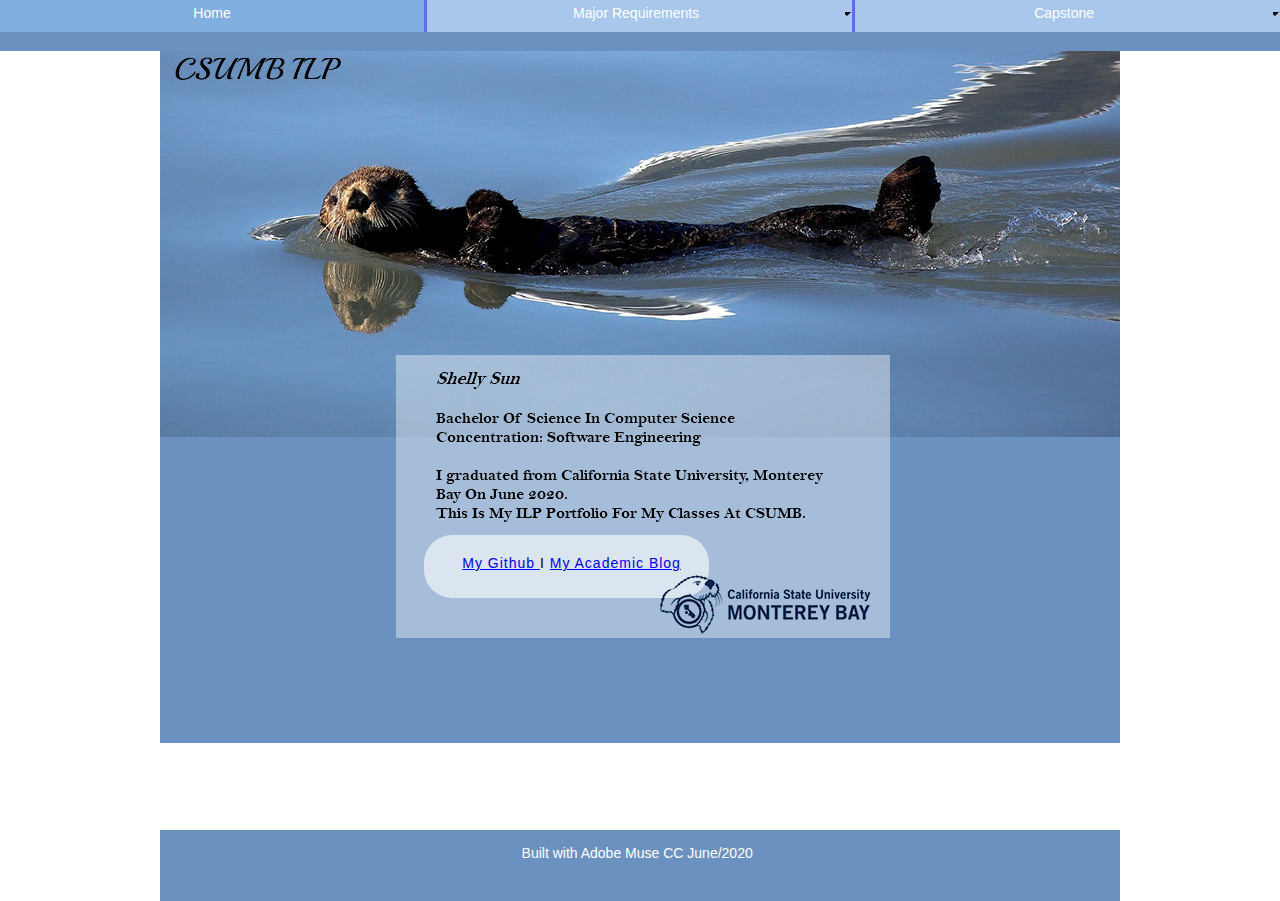
==== commit 7a9c7932: "done" ====
--- a/index.html
+++ b/index.html
@@ -17,7 +17,7 @@
   <title>Home</title>
   <!-- CSS -->
   <link rel="stylesheet" type="text/css" href="css/site_global.css?crc=444006867"/>
-  <link rel="stylesheet" type="text/css" href="css/index.css?crc=4058307680" id="pagesheet"/>
+  <link rel="stylesheet" type="text/css" href="css/index.css?crc=3947925362" id="pagesheet"/>
   <!-- JS includes -->
   <!--[if lt IE 9]>
   <script src="scripts/html5shiv.js?crc=4241844378" type="text/javascript"></script>
@@ -27,10 +27,8 @@
 
   <div class="clearfix borderbox" id="page"><!-- group -->
    <div class="clearfix grpelem" id="pu7769-3"><!-- group -->
-    <div class="browser_width grpelem" id="u7769-3-bw">
-     <div class="clearfix" id="u7769-3"><!-- content -->
-      <p>&nbsp;</p>
-     </div>
+    <div class="clearfix grpelem" id="u7769-3"><!-- content -->
+     <p>&nbsp;</p>
     </div>
     <div class="clearfix grpelem" id="u154-4"><!-- content -->
      <p>Home</p>
@@ -87,14 +85,13 @@
      <img class="block" id="u16570_img" src="images/logocsumb.png?crc=4278321367" alt="" data-heightwidthratio="0.6721991701244814" data-image-width="241" data-image-height="162"/>
     </div>
    </div>
-   <div class="verticalspacer" data-offset-top="749" data-content-above-spacer="748" data-content-below-spacer="61" data-sizePolicy="fixed" data-pintopage="page_fixedLeft"></div>
-   <div class="browser_width grpelem" id="u221-bw">
-    <div id="u221"><!-- group -->
-     <div class="clearfix" id="u221_align_to_page">
-      <div class="clearfix grpelem" id="u227-4" data-sizePolicy="fluidWidth" data-pintopage="page_fixedCenter"><!-- content -->
-       <p>Built with Adobe Muse CC June/2020</p>
-      </div>
-     </div>
+   <div class="verticalspacer" data-offset-top="743" data-content-above-spacer="743" data-content-below-spacer="61" data-sizePolicy="fixed" data-pintopage="page_fixedLeft"></div>
+   <div class="clearfix grpelem" id="pu221"><!-- group -->
+    <div class="grpelem" id="u221"><!-- simple frame -->
+     <div class="fluid_height_spacer"></div>
+    </div>
+    <div class="clearfix grpelem" id="u227-4" data-sizePolicy="fluidWidth" data-pintopage="page_fixedCenter"><!-- content -->
+     <p>Built with Adobe Muse CC June/2020</p>
     </div>
    </div>
   </div>
--- a/css/index.css
+++ b/css/index.css
@@ -1 +1 @@
-.version.index{color:#0000F1;background-color:#E4DC60;}#page{z-index:1;min-height:650px;background-image:none;border-width:0px;border-color:#000000;background-color:#FFFFFF;width:100%;max-width:960px;margin-left:auto;margin-right:auto;}#pu7769-3{z-index:2;margin-right:-10000px;margin-top:-203px;width:100%;}#u7769-3{z-index:2;min-height:804px;background-color:#6B91C0;}.js body{visibility:hidden;}.js body.initialized{visibility:visible;}#u7769-3-bw{z-index:2;min-height:804px;margin-top:148px;left:0px;margin-left:0px;}#u154-4{z-index:5;min-height:37px;background-color:transparent;position:relative;margin-right:-10000px;margin-top:228px;width:10.94%;left:57.19%;margin-left:0%;}#u174-4{z-index:9;min-height:37px;background-color:transparent;position:relative;margin-right:-10000px;margin-top:228px;width:10.94%;left:57.19%;margin-left:0%;}#u195{z-index:13;background-color:transparent;position:relative;margin-right:-10000px;width:100%;margin-left:0%;left:0px;}#u7766-3{z-index:15;min-height:56px;background-color:#6B91C0;font-size:13px;line-height:16px;}#u7766-3-bw{z-index:15;min-height:56px;margin-top:198px;left:0px;margin-left:0px;}#u212-4{z-index:18;display:block;vertical-align:top;position:relative;margin-right:-10000px;margin-top:254px;width:30.11%;left:1.46%;margin-left:0%;}#menuu698{z-index:27;min-height:36px;border-width:0px;border-color:transparent;background-color:#6166FF;}#u699{min-height:36px;background-color:transparent;position:relative;margin-right:-10000px;width:33.13%;}#u700{background-color:#A8C7EA;padding-bottom:19px;position:relative;width:100%;}#u700.MuseMenuActive{background-color:#80AEDF;min-height:0px;width:100%;margin:0px 0px 0px 0%;}#u702-4{min-height:17px;border-width:0px;border-color:transparent;background-color:transparent;text-align:center;color:#FFFFFF;font-family:Helvetica, Helvetica Neue, Arial, sans-serif;position:relative;margin-right:-10000px;top:9px;width:100%;left:0%;}#u700:hover #u702-4{padding-top:0px;padding-bottom:0px;min-height:17px;width:100%;margin:0px -10000px 0px 0%;}#u700:active #u702-4{padding-top:0px;padding-bottom:0px;min-height:17px;width:100%;margin:0px -10000px 0px 0%;}#u700.MuseMenuActive #u702-4{padding-top:0px;padding-bottom:0px;min-height:17px;width:100%;margin:0px -10000px 0px 0%;}#u706{min-height:36px;background-color:transparent;position:relative;margin-right:-10000px;width:33.23%;left:33.34%;}#u709{background-color:#A8C7EA;padding-bottom:19px;position:relative;width:100%;}#u709:hover{background-color:#999999;min-height:0px;width:100%;margin:0px 0px 0px 0%;}#u712-4{min-height:17px;border-width:0px;border-color:transparent;background-color:transparent;text-align:center;color:#FFFFFF;font-family:Helvetica, Helvetica Neue, Arial, sans-serif;position:relative;margin-right:-10000px;top:9px;width:98.44%;}#u709:hover #u712-4{padding-top:0px;padding-bottom:0px;min-height:17px;width:98.44%;margin:0px -10000px 0px 0%;}#u709:active #u712-4{padding-top:0px;padding-bottom:0px;min-height:17px;width:98.44%;margin:0px -10000px 0px 0%;}#u710{z-index:40;height:14px;opacity:1;-ms-filter:"progid:DXImageTransform.Microsoft.Alpha(Opacity=100)";filter:alpha(opacity=100);position:relative;margin-right:-10000px;top:11px;width:1.57%;left:98.44%;background:transparent url("../images/arrowmenudown.png?crc=262559161") no-repeat center center;}#u709:hover #u710{background-repeat:no-repeat;background-position:center center;height:14px;min-height:0px;width:1.57%;margin:0px -10000px 0px 0%;}#u709:active #u710{background-repeat:no-repeat;background-position:center center;height:14px;min-height:0px;width:1.57%;margin:0px -10000px 0px 0%;}#u707{background-color:transparent;top:36px;width:85.58%;}#u3522{border-style:solid;border-width:1px;border-color:#777777;background-color:#FFFFFF;padding-bottom:7px;position:relative;margin-right:-10000px;width:99.27%;}#u3525-4{min-height:14px;background-color:transparent;padding-left:2px;padding-top:4px;padding-right:2px;font-size:12px;text-align:center;line-height:14px;position:relative;margin-right:-10000px;top:3px;width:97.05%;left:0.74%;}#u3522:hover #u3525-4{padding-top:4px;padding-bottom:0px;min-height:14px;width:97.05%;margin:0px -10000px 0px 0%;}#u5766{border-style:solid;border-width:1px;border-color:#777777;background-color:#FFFFFF;padding-bottom:7px;position:relative;margin-right:-10000px;width:99.27%;}#u5769-4{min-height:14px;background-color:transparent;padding-left:2px;padding-top:4px;padding-right:2px;font-size:12px;text-align:center;line-height:14px;position:relative;margin-right:-10000px;top:3px;width:97.05%;left:0.74%;}#u3522.MuseMenuActive #u3525-4,#u5766:hover #u5769-4{padding-top:4px;padding-bottom:0px;min-height:14px;width:97.05%;margin:0px -10000px 0px 0%;}#u5577{border-style:solid;border-width:1px;border-color:#777777;background-color:#FFFFFF;padding-bottom:7px;position:relative;margin-right:-10000px;width:99.27%;}#u5580-4{min-height:14px;background-color:transparent;padding-left:2px;padding-top:4px;padding-right:2px;font-size:12px;text-align:center;line-height:14px;position:relative;margin-right:-10000px;top:3px;width:97.05%;left:0.74%;}#u5766.MuseMenuActive #u5769-4,#u5577:hover #u5580-4{padding-top:4px;padding-bottom:0px;min-height:14px;width:97.05%;margin:0px -10000px 0px 0%;}#u5640{border-style:solid;border-width:1px;border-color:#777777;background-color:#FFFFFF;padding-bottom:7px;position:relative;margin-right:-10000px;width:99.27%;}#u5643-4{min-height:14px;background-color:transparent;padding-left:2px;padding-top:4px;padding-right:2px;font-size:12px;text-align:center;line-height:14px;position:relative;margin-right:-10000px;top:3px;width:97.05%;left:0.74%;}#u5577.MuseMenuActive #u5580-4,#u5640:hover #u5643-4{padding-top:4px;padding-bottom:0px;min-height:14px;width:97.05%;margin:0px -10000px 0px 0%;}#u5703{border-style:solid;border-width:1px;border-color:#777777;background-color:#FFFFFF;padding-bottom:7px;position:relative;margin-right:-10000px;width:99.27%;}#u5705-4{min-height:14px;background-color:transparent;padding-left:2px;padding-top:4px;padding-right:2px;font-size:12px;text-align:center;line-height:14px;position:relative;margin-right:-10000px;top:3px;width:97.05%;left:0.74%;}#u5640.MuseMenuActive #u5643-4,#u5703:hover #u5705-4{padding-top:4px;padding-bottom:0px;min-height:14px;width:97.05%;margin:0px -10000px 0px 0%;}#u6359{border-style:solid;border-width:1px;border-color:#777777;background-color:#FFFFFF;padding-bottom:16px;position:relative;margin-right:-10000px;width:99.27%;}#u6360-4{min-height:14px;background-color:transparent;padding-left:2px;padding-top:4px;padding-right:2px;font-size:12px;text-align:center;line-height:14px;position:relative;margin-right:-10000px;top:8px;width:97.05%;left:0.74%;}#u5703.MuseMenuActive #u5705-4,#u6359:hover #u6360-4{padding-top:4px;padding-bottom:0px;min-height:14px;width:97.05%;margin:0px -10000px 0px 0%;}#u5892{border-style:solid;border-width:1px;border-color:#777777;background-color:#FFFFFF;padding-bottom:7px;position:relative;margin-right:-10000px;width:99.27%;}#u5893-4{min-height:14px;background-color:transparent;padding-left:2px;padding-top:4px;padding-right:2px;font-size:12px;text-align:center;line-height:14px;position:relative;margin-right:-10000px;top:3px;width:97.05%;left:0.74%;}#u6359.MuseMenuActive #u6360-4,#u5892:hover #u5893-4{padding-top:4px;padding-bottom:0px;min-height:14px;width:97.05%;margin:0px -10000px 0px 0%;}#u18270{border-style:solid;border-width:1px;border-color:#777777;background-color:#FFFFFF;padding-bottom:16px;position:relative;margin-right:-10000px;width:99.27%;}#u3522:hover,#u5766:hover,#u5577:hover,#u5640:hover,#u5703:hover,#u6359:hover,#u5892:hover,#u18270:hover{background-color:#AAAAAA;min-height:0px;width:99.27%;margin:0px -10000px 0px 0%;}#u18273-4{min-height:14px;background-color:transparent;padding-left:2px;padding-top:4px;padding-right:2px;font-size:12px;text-align:center;line-height:14px;position:relative;margin-right:-10000px;top:8px;width:97.05%;left:0.74%;}#u5892.MuseMenuActive #u5893-4,#u18270:hover #u18273-4{padding-top:4px;padding-bottom:0px;min-height:14px;width:97.05%;margin:0px -10000px 0px 0%;}#u18270.MuseMenuActive #u18273-4{padding-top:4px;padding-bottom:0px;min-height:14px;width:97.05%;margin:0px -10000px 0px 0%;}#u743{min-height:36px;background-color:transparent;position:relative;margin-right:-10000px;width:33.23%;left:66.78%;}#u744{background-color:#A8C7EA;padding-bottom:19px;position:relative;width:100%;}#u744:hover{background-color:#999999;min-height:0px;width:100%;margin:0px 0px 0px 0%;}#u709:active,#u744:active{background-color:#6B6B6B;min-height:0px;width:100%;margin:0px 0px 0px 0%;}#u745-4{min-height:17px;border-width:0px;border-color:transparent;background-color:transparent;text-align:center;color:#FFFFFF;font-family:Helvetica, Helvetica Neue, Arial, sans-serif;position:relative;margin-right:-10000px;top:9px;width:98.44%;}#u709.MuseMenuActive #u712-4,#u744:hover #u745-4{padding-top:0px;padding-bottom:0px;min-height:17px;width:98.44%;margin:0px -10000px 0px 0%;}#u744:active #u745-4{padding-top:0px;padding-bottom:0px;min-height:17px;width:98.44%;margin:0px -10000px 0px 0%;}#u744.MuseMenuActive #u745-4{padding-top:0px;padding-bottom:0px;min-height:17px;width:98.44%;margin:0px -10000px 0px 0%;}#u700.MuseMenuActive #u702-4 p,#u709.MuseMenuActive #u712-4 p,#u744.MuseMenuActive #u745-4 p{font-family:Helvetica, Helvetica Neue, Arial, sans-serif;}#u746{z-index:97;height:14px;opacity:1;-ms-filter:"progid:DXImageTransform.Microsoft.Alpha(Opacity=100)";filter:alpha(opacity=100);position:relative;margin-right:-10000px;top:11px;width:1.57%;left:98.44%;background:transparent url("../images/arrowmenudown.png?crc=262559161") no-repeat center center;}#u709.MuseMenuActive #u710,#u744:hover #u746{background-repeat:no-repeat;background-position:center center;height:14px;min-height:0px;width:1.57%;margin:0px -10000px 0px 0%;}#u744:active #u746{background-repeat:no-repeat;background-position:center center;height:14px;min-height:0px;width:1.57%;margin:0px -10000px 0px 0%;}#u744.MuseMenuActive #u746{background-repeat:no-repeat;background-position:center center;height:14px;min-height:0px;width:1.57%;margin:0px -10000px 0px 0%;}#u748{background-color:transparent;top:36px;width:66.46%;}#u708,#u3521,#u5763,#u5574,#u5637,#u5700,#u6356,#u5889,#u18267,#u749,#u7527{background-color:transparent;position:relative;width:100%;}#u7528{border-style:solid;border-width:1px;border-color:#777777;background-color:#FFFFFF;padding-bottom:15px;position:relative;margin-right:-10000px;width:99.06%;}#u7528:hover{background-color:#AAAAAA;min-height:0px;width:99.06%;margin:0px -10000px 0px 0%;}#u7531-4{min-height:14px;background-color:transparent;padding-left:2px;padding-top:4px;padding-right:2px;font-size:12px;text-align:center;line-height:14px;position:relative;margin-right:-10000px;top:7px;width:96.2%;left:0.96%;}#u7528:hover #u7531-4{padding-top:4px;padding-bottom:0px;min-height:14px;width:96.2%;margin:0px -10000px 0px 0%;}#u7528.MuseMenuActive #u7531-4{padding-top:4px;padding-bottom:0px;min-height:14px;width:96.2%;margin:0px -10000px 0px 0%;}.MenuItem{cursor:pointer;}#menuu698-bw{z-index:27;min-height:36px;margin-top:199px;left:0px;margin-left:0px;}#u205{z-index:106;height:283px;background-color:#FFFFFF;opacity:0.4;-ms-filter:"progid:DXImageTransform.Microsoft.Alpha(Opacity=40)";filter:alpha(opacity=40);position:relative;margin-right:-10000px;margin-top:558px;width:51.46%;margin-left:24.28%;left:3px;}#u157-19{z-index:107;display:block;vertical-align:top;position:relative;margin-right:-10000px;margin-top:495px;width:42.5%;margin-left:28.76%;left:0px;}#u14341{z-index:126;height:63px;background-color:#FFFFFF;opacity:0.6;-ms-filter:"progid:DXImageTransform.Microsoft.Alpha(Opacity=60)";filter:alpha(opacity=60);border-radius:28px;position:relative;margin-right:-10000px;margin-top:738px;width:29.69%;left:27.5%;margin-left:0%;}#u14344-8{z-index:127;min-height:56px;background-color:transparent;color:#000000;font-size:14px;text-align:center;letter-spacing:1px;font-family:Helvetica, Helvetica Neue, Arial, sans-serif;position:relative;margin-right:-10000px;margin-top:758px;width:24.07%;left:30.84%;margin-left:0%;}#u16570{z-index:135;background-color:transparent;position:relative;margin-right:-10000px;margin-top:726px;width:25.11%;left:50.11%;margin-left:0%;}#u195_img,#u16570_img{width:100%;}.css_verticalspacer .verticalspacer{height:calc(100vh - 809px);}#u221{z-index:22;min-height:56px;background-color:#6B91C0;padding-bottom:15px;}#u221_align_to_page{margin-left:auto;margin-right:auto;position:relative;max-width:960px;}#u227-4{z-index:23;min-height:42px;background-color:transparent;color:#FFFFFF;position:relative;margin-right:-10000px;margin-top:14px;width:32.4%;margin-left:33.81%;left:37px;}#u221-bw{z-index:22;min-height:56px;margin-top:-9px;}#muse_css_mq,.html{background-color:#FFFFFF;}body{position:relative;min-width:320px;}.verticalspacer{min-height:1px;}+.version.index{color:#0000EB;background-color:#508F72;}#page{z-index:1;min-height:650px;background-image:none;border-width:0px;border-color:#000000;background-color:#FFFFFF;width:100%;max-width:960px;margin-left:auto;margin-right:auto;}#pu7769-3{z-index:2;margin-right:-10000px;margin-top:-203px;width:100%;}#u7769-3{z-index:2;min-height:804px;background-color:#6B91C0;position:relative;margin-right:-10000px;margin-top:142px;width:100%;left:0%;margin-left:0%;}#u154-4{z-index:5;min-height:37px;background-color:transparent;position:relative;margin-right:-10000px;margin-top:228px;width:10.94%;left:57.19%;margin-left:0%;}#u174-4{z-index:9;min-height:37px;background-color:transparent;position:relative;margin-right:-10000px;margin-top:228px;width:10.94%;left:57.19%;margin-left:0%;}#u195{z-index:13;background-color:transparent;position:relative;margin-right:-10000px;width:100%;margin-left:0%;left:0px;}#u7766-3{z-index:15;min-height:56px;background-color:#6B91C0;font-size:13px;line-height:16px;}.js body{visibility:hidden;}.js body.initialized{visibility:visible;}#u7766-3-bw{z-index:15;min-height:56px;margin-top:198px;left:0px;margin-left:0px;}#u212-4{z-index:18;display:block;vertical-align:top;position:relative;margin-right:-10000px;margin-top:254px;width:30.11%;left:1.46%;margin-left:0%;}#menuu698{z-index:27;min-height:36px;border-width:0px;border-color:transparent;background-color:#6166FF;}#u699{min-height:36px;background-color:transparent;position:relative;margin-right:-10000px;width:33.13%;}#u700{background-color:#A8C7EA;padding-bottom:19px;position:relative;width:100%;}#u700.MuseMenuActive{background-color:#80AEDF;min-height:0px;width:100%;margin:0px 0px 0px 0%;}#u702-4{min-height:17px;border-width:0px;border-color:transparent;background-color:transparent;text-align:center;color:#FFFFFF;font-family:Helvetica, Helvetica Neue, Arial, sans-serif;position:relative;margin-right:-10000px;top:9px;width:100%;left:0%;}#u700:hover #u702-4{padding-top:0px;padding-bottom:0px;min-height:17px;width:100%;margin:0px -10000px 0px 0%;}#u700:active #u702-4{padding-top:0px;padding-bottom:0px;min-height:17px;width:100%;margin:0px -10000px 0px 0%;}#u700.MuseMenuActive #u702-4{padding-top:0px;padding-bottom:0px;min-height:17px;width:100%;margin:0px -10000px 0px 0%;}#u706{min-height:36px;background-color:transparent;position:relative;margin-right:-10000px;width:33.23%;left:33.34%;}#u709{background-color:#A8C7EA;padding-bottom:19px;position:relative;width:100%;}#u709:hover{background-color:#999999;min-height:0px;width:100%;margin:0px 0px 0px 0%;}#u712-4{min-height:17px;border-width:0px;border-color:transparent;background-color:transparent;text-align:center;color:#FFFFFF;font-family:Helvetica, Helvetica Neue, Arial, sans-serif;position:relative;margin-right:-10000px;top:9px;width:98.44%;}#u709:hover #u712-4{padding-top:0px;padding-bottom:0px;min-height:17px;width:98.44%;margin:0px -10000px 0px 0%;}#u709:active #u712-4{padding-top:0px;padding-bottom:0px;min-height:17px;width:98.44%;margin:0px -10000px 0px 0%;}#u710{z-index:40;height:14px;opacity:1;-ms-filter:"progid:DXImageTransform.Microsoft.Alpha(Opacity=100)";filter:alpha(opacity=100);position:relative;margin-right:-10000px;top:11px;width:1.57%;left:98.44%;background:transparent url("../images/arrowmenudown.png?crc=262559161") no-repeat center center;}#u709:hover #u710{background-repeat:no-repeat;background-position:center center;height:14px;min-height:0px;width:1.57%;margin:0px -10000px 0px 0%;}#u709:active #u710{background-repeat:no-repeat;background-position:center center;height:14px;min-height:0px;width:1.57%;margin:0px -10000px 0px 0%;}#u707{background-color:transparent;top:36px;width:85.58%;}#u3522{border-style:solid;border-width:1px;border-color:#777777;background-color:#FFFFFF;padding-bottom:7px;position:relative;margin-right:-10000px;width:99.27%;}#u3525-4{min-height:14px;background-color:transparent;padding-left:2px;padding-top:4px;padding-right:2px;font-size:12px;text-align:center;line-height:14px;position:relative;margin-right:-10000px;top:3px;width:97.05%;left:0.74%;}#u3522:hover #u3525-4{padding-top:4px;padding-bottom:0px;min-height:14px;width:97.05%;margin:0px -10000px 0px 0%;}#u5766{border-style:solid;border-width:1px;border-color:#777777;background-color:#FFFFFF;padding-bottom:7px;position:relative;margin-right:-10000px;width:99.27%;}#u5769-4{min-height:14px;background-color:transparent;padding-left:2px;padding-top:4px;padding-right:2px;font-size:12px;text-align:center;line-height:14px;position:relative;margin-right:-10000px;top:3px;width:97.05%;left:0.74%;}#u3522.MuseMenuActive #u3525-4,#u5766:hover #u5769-4{padding-top:4px;padding-bottom:0px;min-height:14px;width:97.05%;margin:0px -10000px 0px 0%;}#u5577{border-style:solid;border-width:1px;border-color:#777777;background-color:#FFFFFF;padding-bottom:7px;position:relative;margin-right:-10000px;width:99.27%;}#u5580-4{min-height:14px;background-color:transparent;padding-left:2px;padding-top:4px;padding-right:2px;font-size:12px;text-align:center;line-height:14px;position:relative;margin-right:-10000px;top:3px;width:97.05%;left:0.74%;}#u5766.MuseMenuActive #u5769-4,#u5577:hover #u5580-4{padding-top:4px;padding-bottom:0px;min-height:14px;width:97.05%;margin:0px -10000px 0px 0%;}#u5640{border-style:solid;border-width:1px;border-color:#777777;background-color:#FFFFFF;padding-bottom:7px;position:relative;margin-right:-10000px;width:99.27%;}#u5643-4{min-height:14px;background-color:transparent;padding-left:2px;padding-top:4px;padding-right:2px;font-size:12px;text-align:center;line-height:14px;position:relative;margin-right:-10000px;top:3px;width:97.05%;left:0.74%;}#u5577.MuseMenuActive #u5580-4,#u5640:hover #u5643-4{padding-top:4px;padding-bottom:0px;min-height:14px;width:97.05%;margin:0px -10000px 0px 0%;}#u5703{border-style:solid;border-width:1px;border-color:#777777;background-color:#FFFFFF;padding-bottom:7px;position:relative;margin-right:-10000px;width:99.27%;}#u5705-4{min-height:14px;background-color:transparent;padding-left:2px;padding-top:4px;padding-right:2px;font-size:12px;text-align:center;line-height:14px;position:relative;margin-right:-10000px;top:3px;width:97.05%;left:0.74%;}#u5640.MuseMenuActive #u5643-4,#u5703:hover #u5705-4{padding-top:4px;padding-bottom:0px;min-height:14px;width:97.05%;margin:0px -10000px 0px 0%;}#u6359{border-style:solid;border-width:1px;border-color:#777777;background-color:#FFFFFF;padding-bottom:16px;position:relative;margin-right:-10000px;width:99.27%;}#u6360-4{min-height:14px;background-color:transparent;padding-left:2px;padding-top:4px;padding-right:2px;font-size:12px;text-align:center;line-height:14px;position:relative;margin-right:-10000px;top:8px;width:97.05%;left:0.74%;}#u5703.MuseMenuActive #u5705-4,#u6359:hover #u6360-4{padding-top:4px;padding-bottom:0px;min-height:14px;width:97.05%;margin:0px -10000px 0px 0%;}#u5892{border-style:solid;border-width:1px;border-color:#777777;background-color:#FFFFFF;padding-bottom:7px;position:relative;margin-right:-10000px;width:99.27%;}#u5893-4{min-height:14px;background-color:transparent;padding-left:2px;padding-top:4px;padding-right:2px;font-size:12px;text-align:center;line-height:14px;position:relative;margin-right:-10000px;top:3px;width:97.05%;left:0.74%;}#u6359.MuseMenuActive #u6360-4,#u5892:hover #u5893-4{padding-top:4px;padding-bottom:0px;min-height:14px;width:97.05%;margin:0px -10000px 0px 0%;}#u18270{border-style:solid;border-width:1px;border-color:#777777;background-color:#FFFFFF;padding-bottom:16px;position:relative;margin-right:-10000px;width:99.27%;}#u3522:hover,#u5766:hover,#u5577:hover,#u5640:hover,#u5703:hover,#u6359:hover,#u5892:hover,#u18270:hover{background-color:#AAAAAA;min-height:0px;width:99.27%;margin:0px -10000px 0px 0%;}#u18273-4{min-height:14px;background-color:transparent;padding-left:2px;padding-top:4px;padding-right:2px;font-size:12px;text-align:center;line-height:14px;position:relative;margin-right:-10000px;top:8px;width:97.05%;left:0.74%;}#u5892.MuseMenuActive #u5893-4,#u18270:hover #u18273-4{padding-top:4px;padding-bottom:0px;min-height:14px;width:97.05%;margin:0px -10000px 0px 0%;}#u18270.MuseMenuActive #u18273-4{padding-top:4px;padding-bottom:0px;min-height:14px;width:97.05%;margin:0px -10000px 0px 0%;}#u743{min-height:36px;background-color:transparent;position:relative;margin-right:-10000px;width:33.23%;left:66.78%;}#u744{background-color:#A8C7EA;padding-bottom:19px;position:relative;width:100%;}#u744:hover{background-color:#999999;min-height:0px;width:100%;margin:0px 0px 0px 0%;}#u709:active,#u744:active{background-color:#6B6B6B;min-height:0px;width:100%;margin:0px 0px 0px 0%;}#u745-4{min-height:17px;border-width:0px;border-color:transparent;background-color:transparent;text-align:center;color:#FFFFFF;font-family:Helvetica, Helvetica Neue, Arial, sans-serif;position:relative;margin-right:-10000px;top:9px;width:98.44%;}#u709.MuseMenuActive #u712-4,#u744:hover #u745-4{padding-top:0px;padding-bottom:0px;min-height:17px;width:98.44%;margin:0px -10000px 0px 0%;}#u744:active #u745-4{padding-top:0px;padding-bottom:0px;min-height:17px;width:98.44%;margin:0px -10000px 0px 0%;}#u744.MuseMenuActive #u745-4{padding-top:0px;padding-bottom:0px;min-height:17px;width:98.44%;margin:0px -10000px 0px 0%;}#u700.MuseMenuActive #u702-4 p,#u709.MuseMenuActive #u712-4 p,#u744.MuseMenuActive #u745-4 p{font-family:Helvetica, Helvetica Neue, Arial, sans-serif;}#u746{z-index:97;height:14px;opacity:1;-ms-filter:"progid:DXImageTransform.Microsoft.Alpha(Opacity=100)";filter:alpha(opacity=100);position:relative;margin-right:-10000px;top:11px;width:1.57%;left:98.44%;background:transparent url("../images/arrowmenudown.png?crc=262559161") no-repeat center center;}#u709.MuseMenuActive #u710,#u744:hover #u746{background-repeat:no-repeat;background-position:center center;height:14px;min-height:0px;width:1.57%;margin:0px -10000px 0px 0%;}#u744:active #u746{background-repeat:no-repeat;background-position:center center;height:14px;min-height:0px;width:1.57%;margin:0px -10000px 0px 0%;}#u744.MuseMenuActive #u746{background-repeat:no-repeat;background-position:center center;height:14px;min-height:0px;width:1.57%;margin:0px -10000px 0px 0%;}#u748{background-color:transparent;top:36px;width:66.46%;}#u708,#u3521,#u5763,#u5574,#u5637,#u5700,#u6356,#u5889,#u18267,#u749,#u7527{background-color:transparent;position:relative;width:100%;}#u7528{border-style:solid;border-width:1px;border-color:#777777;background-color:#FFFFFF;padding-bottom:15px;position:relative;margin-right:-10000px;width:99.06%;}#u7528:hover{background-color:#AAAAAA;min-height:0px;width:99.06%;margin:0px -10000px 0px 0%;}#u7531-4{min-height:14px;background-color:transparent;padding-left:2px;padding-top:4px;padding-right:2px;font-size:12px;text-align:center;line-height:14px;position:relative;margin-right:-10000px;top:7px;width:96.2%;left:0.96%;}#u7528:hover #u7531-4{padding-top:4px;padding-bottom:0px;min-height:14px;width:96.2%;margin:0px -10000px 0px 0%;}#u7528.MuseMenuActive #u7531-4{padding-top:4px;padding-bottom:0px;min-height:14px;width:96.2%;margin:0px -10000px 0px 0%;}.MenuItem{cursor:pointer;}#menuu698-bw{z-index:27;min-height:36px;margin-top:199px;left:0px;margin-left:0px;}#u205{z-index:106;height:283px;background-color:#FFFFFF;opacity:0.4;-ms-filter:"progid:DXImageTransform.Microsoft.Alpha(Opacity=40)";filter:alpha(opacity=40);position:relative;margin-right:-10000px;margin-top:558px;width:51.46%;margin-left:24.28%;left:3px;}#u157-19{z-index:107;display:block;vertical-align:top;position:relative;margin-right:-10000px;margin-top:495px;width:42.5%;margin-left:28.76%;left:0px;}#u14341{z-index:126;height:63px;background-color:#FFFFFF;opacity:0.6;-ms-filter:"progid:DXImageTransform.Microsoft.Alpha(Opacity=60)";filter:alpha(opacity=60);border-radius:28px;position:relative;margin-right:-10000px;margin-top:738px;width:29.69%;left:27.5%;margin-left:0%;}#u14344-8{z-index:127;min-height:56px;background-color:transparent;color:#000000;font-size:14px;text-align:center;letter-spacing:1px;font-family:Helvetica, Helvetica Neue, Arial, sans-serif;position:relative;margin-right:-10000px;margin-top:758px;width:24.07%;left:30.84%;margin-left:0%;}#u16570{z-index:135;background-color:transparent;position:relative;margin-right:-10000px;margin-top:726px;width:25.11%;left:50.11%;margin-left:0%;}#u195_img,#u16570_img{width:100%;}.css_verticalspacer .verticalspacer{height:calc(100vh - 804px);}#pu221{z-index:22;margin-right:-10000px;margin-top:-9px;width:100%;}#u221{z-index:22;background-color:#6B91C0;position:relative;margin-right:-10000px;width:100%;left:0%;margin-left:0%;}#u221 .fluid_height_spacer{padding-bottom:7.395833333333333%;}#u227-4{z-index:23;min-height:42px;background-color:transparent;color:#FFFFFF;position:relative;margin-right:-10000px;margin-top:15px;width:32.4%;margin-left:33.81%;left:37px;}#muse_css_mq,.html{background-color:#FFFFFF;}body{position:relative;min-width:320px;}.verticalspacer{min-height:1px;}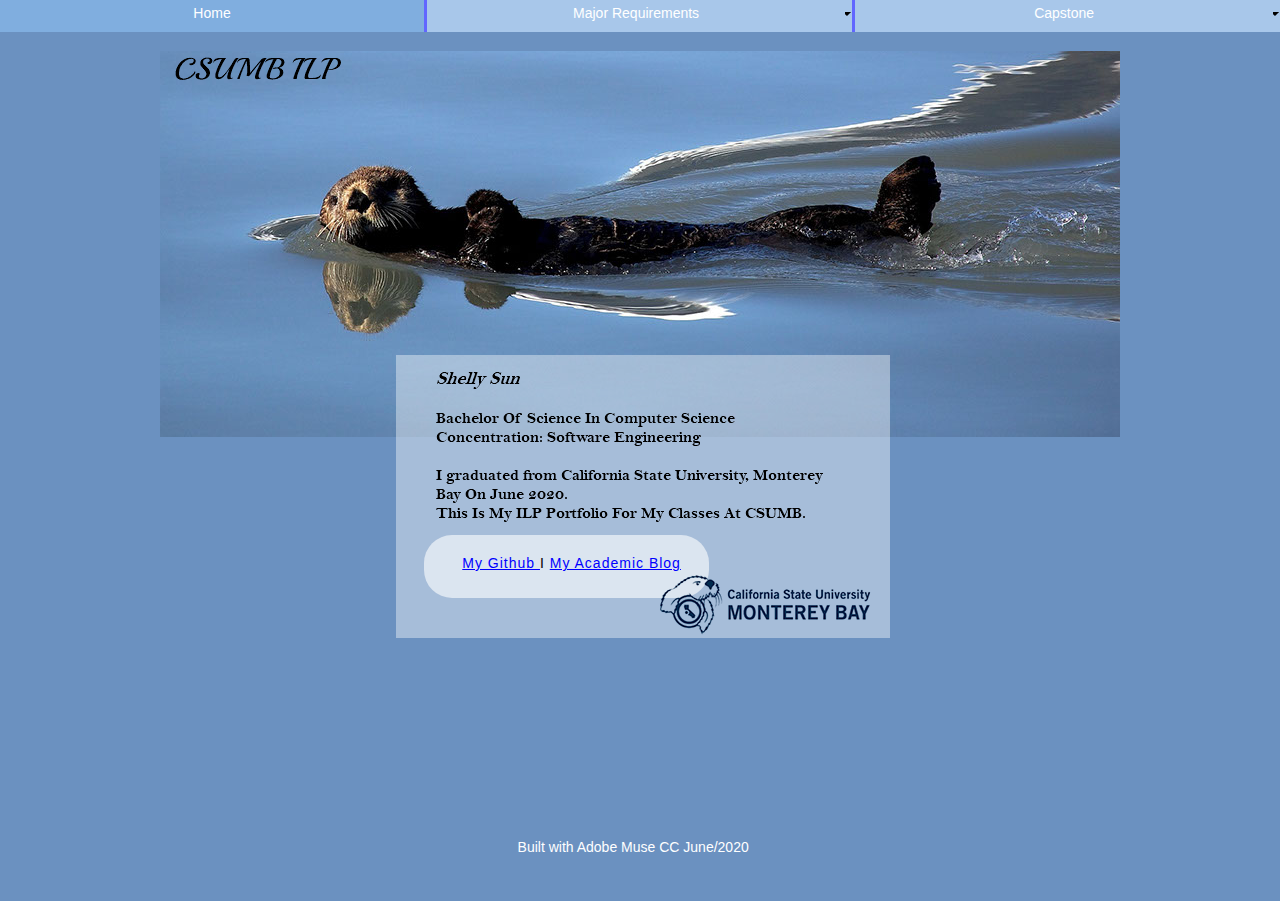
==== commit 9f6bf98c: "updated homepage" ====
--- a/index.html
+++ b/index.html
@@ -17,7 +17,7 @@
   <title>Home</title>
   <!-- CSS -->
   <link rel="stylesheet" type="text/css" href="css/site_global.css?crc=444006867"/>
-  <link rel="stylesheet" type="text/css" href="css/index.css?crc=3947925362" id="pagesheet"/>
+  <link rel="stylesheet" type="text/css" href="css/index.css?crc=220873601" id="pagesheet"/>
   <!-- JS includes -->
   <!--[if lt IE 9]>
   <script src="scripts/html5shiv.js?crc=4241844378" type="text/javascript"></script>
@@ -27,8 +27,10 @@
 
   <div class="clearfix borderbox" id="page"><!-- group -->
    <div class="clearfix grpelem" id="pu7769-3"><!-- group -->
-    <div class="clearfix grpelem" id="u7769-3"><!-- content -->
-     <p>&nbsp;</p>
+    <div class="browser_width grpelem" id="u7769-3-bw">
+     <div class="clearfix" id="u7769-3"><!-- content -->
+      <p>&nbsp;</p>
+     </div>
     </div>
     <div class="clearfix grpelem" id="u154-4"><!-- content -->
      <p>Home</p>
@@ -85,13 +87,14 @@
      <img class="block" id="u16570_img" src="images/logocsumb.png?crc=4278321367" alt="" data-heightwidthratio="0.6721991701244814" data-image-width="241" data-image-height="162"/>
     </div>
    </div>
-   <div class="verticalspacer" data-offset-top="743" data-content-above-spacer="743" data-content-below-spacer="61" data-sizePolicy="fixed" data-pintopage="page_fixedLeft"></div>
-   <div class="clearfix grpelem" id="pu221"><!-- group -->
-    <div class="grpelem" id="u221"><!-- simple frame -->
-     <div class="fluid_height_spacer"></div>
-    </div>
-    <div class="clearfix grpelem" id="u227-4" data-sizePolicy="fluidWidth" data-pintopage="page_fixedCenter"><!-- content -->
-     <p>Built with Adobe Muse CC June/2020</p>
+   <div class="verticalspacer" data-offset-top="838" data-content-above-spacer="838" data-content-below-spacer="61" data-sizePolicy="fixed" data-pintopage="page_fixedLeft"></div>
+   <div class="browser_width grpelem" id="u221-bw">
+    <div id="u221"><!-- group -->
+     <div class="clearfix" id="u221_align_to_page">
+      <div class="clearfix grpelem" id="u227-4" data-sizePolicy="fluidWidth" data-pintopage="page_fixedCenter"><!-- content -->
+       <p>Built with Adobe Muse CC June/2020</p>
+      </div>
+     </div>
     </div>
    </div>
   </div>
--- a/css/index.css
+++ b/css/index.css
@@ -1 +1 @@
-.version.index{color:#0000EB;background-color:#508F72;}#page{z-index:1;min-height:650px;background-image:none;border-width:0px;border-color:#000000;background-color:#FFFFFF;width:100%;max-width:960px;margin-left:auto;margin-right:auto;}#pu7769-3{z-index:2;margin-right:-10000px;margin-top:-203px;width:100%;}#u7769-3{z-index:2;min-height:804px;background-color:#6B91C0;position:relative;margin-right:-10000px;margin-top:142px;width:100%;left:0%;margin-left:0%;}#u154-4{z-index:5;min-height:37px;background-color:transparent;position:relative;margin-right:-10000px;margin-top:228px;width:10.94%;left:57.19%;margin-left:0%;}#u174-4{z-index:9;min-height:37px;background-color:transparent;position:relative;margin-right:-10000px;margin-top:228px;width:10.94%;left:57.19%;margin-left:0%;}#u195{z-index:13;background-color:transparent;position:relative;margin-right:-10000px;width:100%;margin-left:0%;left:0px;}#u7766-3{z-index:15;min-height:56px;background-color:#6B91C0;font-size:13px;line-height:16px;}.js body{visibility:hidden;}.js body.initialized{visibility:visible;}#u7766-3-bw{z-index:15;min-height:56px;margin-top:198px;left:0px;margin-left:0px;}#u212-4{z-index:18;display:block;vertical-align:top;position:relative;margin-right:-10000px;margin-top:254px;width:30.11%;left:1.46%;margin-left:0%;}#menuu698{z-index:27;min-height:36px;border-width:0px;border-color:transparent;background-color:#6166FF;}#u699{min-height:36px;background-color:transparent;position:relative;margin-right:-10000px;width:33.13%;}#u700{background-color:#A8C7EA;padding-bottom:19px;position:relative;width:100%;}#u700.MuseMenuActive{background-color:#80AEDF;min-height:0px;width:100%;margin:0px 0px 0px 0%;}#u702-4{min-height:17px;border-width:0px;border-color:transparent;background-color:transparent;text-align:center;color:#FFFFFF;font-family:Helvetica, Helvetica Neue, Arial, sans-serif;position:relative;margin-right:-10000px;top:9px;width:100%;left:0%;}#u700:hover #u702-4{padding-top:0px;padding-bottom:0px;min-height:17px;width:100%;margin:0px -10000px 0px 0%;}#u700:active #u702-4{padding-top:0px;padding-bottom:0px;min-height:17px;width:100%;margin:0px -10000px 0px 0%;}#u700.MuseMenuActive #u702-4{padding-top:0px;padding-bottom:0px;min-height:17px;width:100%;margin:0px -10000px 0px 0%;}#u706{min-height:36px;background-color:transparent;position:relative;margin-right:-10000px;width:33.23%;left:33.34%;}#u709{background-color:#A8C7EA;padding-bottom:19px;position:relative;width:100%;}#u709:hover{background-color:#999999;min-height:0px;width:100%;margin:0px 0px 0px 0%;}#u712-4{min-height:17px;border-width:0px;border-color:transparent;background-color:transparent;text-align:center;color:#FFFFFF;font-family:Helvetica, Helvetica Neue, Arial, sans-serif;position:relative;margin-right:-10000px;top:9px;width:98.44%;}#u709:hover #u712-4{padding-top:0px;padding-bottom:0px;min-height:17px;width:98.44%;margin:0px -10000px 0px 0%;}#u709:active #u712-4{padding-top:0px;padding-bottom:0px;min-height:17px;width:98.44%;margin:0px -10000px 0px 0%;}#u710{z-index:40;height:14px;opacity:1;-ms-filter:"progid:DXImageTransform.Microsoft.Alpha(Opacity=100)";filter:alpha(opacity=100);position:relative;margin-right:-10000px;top:11px;width:1.57%;left:98.44%;background:transparent url("../images/arrowmenudown.png?crc=262559161") no-repeat center center;}#u709:hover #u710{background-repeat:no-repeat;background-position:center center;height:14px;min-height:0px;width:1.57%;margin:0px -10000px 0px 0%;}#u709:active #u710{background-repeat:no-repeat;background-position:center center;height:14px;min-height:0px;width:1.57%;margin:0px -10000px 0px 0%;}#u707{background-color:transparent;top:36px;width:85.58%;}#u3522{border-style:solid;border-width:1px;border-color:#777777;background-color:#FFFFFF;padding-bottom:7px;position:relative;margin-right:-10000px;width:99.27%;}#u3525-4{min-height:14px;background-color:transparent;padding-left:2px;padding-top:4px;padding-right:2px;font-size:12px;text-align:center;line-height:14px;position:relative;margin-right:-10000px;top:3px;width:97.05%;left:0.74%;}#u3522:hover #u3525-4{padding-top:4px;padding-bottom:0px;min-height:14px;width:97.05%;margin:0px -10000px 0px 0%;}#u5766{border-style:solid;border-width:1px;border-color:#777777;background-color:#FFFFFF;padding-bottom:7px;position:relative;margin-right:-10000px;width:99.27%;}#u5769-4{min-height:14px;background-color:transparent;padding-left:2px;padding-top:4px;padding-right:2px;font-size:12px;text-align:center;line-height:14px;position:relative;margin-right:-10000px;top:3px;width:97.05%;left:0.74%;}#u3522.MuseMenuActive #u3525-4,#u5766:hover #u5769-4{padding-top:4px;padding-bottom:0px;min-height:14px;width:97.05%;margin:0px -10000px 0px 0%;}#u5577{border-style:solid;border-width:1px;border-color:#777777;background-color:#FFFFFF;padding-bottom:7px;position:relative;margin-right:-10000px;width:99.27%;}#u5580-4{min-height:14px;background-color:transparent;padding-left:2px;padding-top:4px;padding-right:2px;font-size:12px;text-align:center;line-height:14px;position:relative;margin-right:-10000px;top:3px;width:97.05%;left:0.74%;}#u5766.MuseMenuActive #u5769-4,#u5577:hover #u5580-4{padding-top:4px;padding-bottom:0px;min-height:14px;width:97.05%;margin:0px -10000px 0px 0%;}#u5640{border-style:solid;border-width:1px;border-color:#777777;background-color:#FFFFFF;padding-bottom:7px;position:relative;margin-right:-10000px;width:99.27%;}#u5643-4{min-height:14px;background-color:transparent;padding-left:2px;padding-top:4px;padding-right:2px;font-size:12px;text-align:center;line-height:14px;position:relative;margin-right:-10000px;top:3px;width:97.05%;left:0.74%;}#u5577.MuseMenuActive #u5580-4,#u5640:hover #u5643-4{padding-top:4px;padding-bottom:0px;min-height:14px;width:97.05%;margin:0px -10000px 0px 0%;}#u5703{border-style:solid;border-width:1px;border-color:#777777;background-color:#FFFFFF;padding-bottom:7px;position:relative;margin-right:-10000px;width:99.27%;}#u5705-4{min-height:14px;background-color:transparent;padding-left:2px;padding-top:4px;padding-right:2px;font-size:12px;text-align:center;line-height:14px;position:relative;margin-right:-10000px;top:3px;width:97.05%;left:0.74%;}#u5640.MuseMenuActive #u5643-4,#u5703:hover #u5705-4{padding-top:4px;padding-bottom:0px;min-height:14px;width:97.05%;margin:0px -10000px 0px 0%;}#u6359{border-style:solid;border-width:1px;border-color:#777777;background-color:#FFFFFF;padding-bottom:16px;position:relative;margin-right:-10000px;width:99.27%;}#u6360-4{min-height:14px;background-color:transparent;padding-left:2px;padding-top:4px;padding-right:2px;font-size:12px;text-align:center;line-height:14px;position:relative;margin-right:-10000px;top:8px;width:97.05%;left:0.74%;}#u5703.MuseMenuActive #u5705-4,#u6359:hover #u6360-4{padding-top:4px;padding-bottom:0px;min-height:14px;width:97.05%;margin:0px -10000px 0px 0%;}#u5892{border-style:solid;border-width:1px;border-color:#777777;background-color:#FFFFFF;padding-bottom:7px;position:relative;margin-right:-10000px;width:99.27%;}#u5893-4{min-height:14px;background-color:transparent;padding-left:2px;padding-top:4px;padding-right:2px;font-size:12px;text-align:center;line-height:14px;position:relative;margin-right:-10000px;top:3px;width:97.05%;left:0.74%;}#u6359.MuseMenuActive #u6360-4,#u5892:hover #u5893-4{padding-top:4px;padding-bottom:0px;min-height:14px;width:97.05%;margin:0px -10000px 0px 0%;}#u18270{border-style:solid;border-width:1px;border-color:#777777;background-color:#FFFFFF;padding-bottom:16px;position:relative;margin-right:-10000px;width:99.27%;}#u3522:hover,#u5766:hover,#u5577:hover,#u5640:hover,#u5703:hover,#u6359:hover,#u5892:hover,#u18270:hover{background-color:#AAAAAA;min-height:0px;width:99.27%;margin:0px -10000px 0px 0%;}#u18273-4{min-height:14px;background-color:transparent;padding-left:2px;padding-top:4px;padding-right:2px;font-size:12px;text-align:center;line-height:14px;position:relative;margin-right:-10000px;top:8px;width:97.05%;left:0.74%;}#u5892.MuseMenuActive #u5893-4,#u18270:hover #u18273-4{padding-top:4px;padding-bottom:0px;min-height:14px;width:97.05%;margin:0px -10000px 0px 0%;}#u18270.MuseMenuActive #u18273-4{padding-top:4px;padding-bottom:0px;min-height:14px;width:97.05%;margin:0px -10000px 0px 0%;}#u743{min-height:36px;background-color:transparent;position:relative;margin-right:-10000px;width:33.23%;left:66.78%;}#u744{background-color:#A8C7EA;padding-bottom:19px;position:relative;width:100%;}#u744:hover{background-color:#999999;min-height:0px;width:100%;margin:0px 0px 0px 0%;}#u709:active,#u744:active{background-color:#6B6B6B;min-height:0px;width:100%;margin:0px 0px 0px 0%;}#u745-4{min-height:17px;border-width:0px;border-color:transparent;background-color:transparent;text-align:center;color:#FFFFFF;font-family:Helvetica, Helvetica Neue, Arial, sans-serif;position:relative;margin-right:-10000px;top:9px;width:98.44%;}#u709.MuseMenuActive #u712-4,#u744:hover #u745-4{padding-top:0px;padding-bottom:0px;min-height:17px;width:98.44%;margin:0px -10000px 0px 0%;}#u744:active #u745-4{padding-top:0px;padding-bottom:0px;min-height:17px;width:98.44%;margin:0px -10000px 0px 0%;}#u744.MuseMenuActive #u745-4{padding-top:0px;padding-bottom:0px;min-height:17px;width:98.44%;margin:0px -10000px 0px 0%;}#u700.MuseMenuActive #u702-4 p,#u709.MuseMenuActive #u712-4 p,#u744.MuseMenuActive #u745-4 p{font-family:Helvetica, Helvetica Neue, Arial, sans-serif;}#u746{z-index:97;height:14px;opacity:1;-ms-filter:"progid:DXImageTransform.Microsoft.Alpha(Opacity=100)";filter:alpha(opacity=100);position:relative;margin-right:-10000px;top:11px;width:1.57%;left:98.44%;background:transparent url("../images/arrowmenudown.png?crc=262559161") no-repeat center center;}#u709.MuseMenuActive #u710,#u744:hover #u746{background-repeat:no-repeat;background-position:center center;height:14px;min-height:0px;width:1.57%;margin:0px -10000px 0px 0%;}#u744:active #u746{background-repeat:no-repeat;background-position:center center;height:14px;min-height:0px;width:1.57%;margin:0px -10000px 0px 0%;}#u744.MuseMenuActive #u746{background-repeat:no-repeat;background-position:center center;height:14px;min-height:0px;width:1.57%;margin:0px -10000px 0px 0%;}#u748{background-color:transparent;top:36px;width:66.46%;}#u708,#u3521,#u5763,#u5574,#u5637,#u5700,#u6356,#u5889,#u18267,#u749,#u7527{background-color:transparent;position:relative;width:100%;}#u7528{border-style:solid;border-width:1px;border-color:#777777;background-color:#FFFFFF;padding-bottom:15px;position:relative;margin-right:-10000px;width:99.06%;}#u7528:hover{background-color:#AAAAAA;min-height:0px;width:99.06%;margin:0px -10000px 0px 0%;}#u7531-4{min-height:14px;background-color:transparent;padding-left:2px;padding-top:4px;padding-right:2px;font-size:12px;text-align:center;line-height:14px;position:relative;margin-right:-10000px;top:7px;width:96.2%;left:0.96%;}#u7528:hover #u7531-4{padding-top:4px;padding-bottom:0px;min-height:14px;width:96.2%;margin:0px -10000px 0px 0%;}#u7528.MuseMenuActive #u7531-4{padding-top:4px;padding-bottom:0px;min-height:14px;width:96.2%;margin:0px -10000px 0px 0%;}.MenuItem{cursor:pointer;}#menuu698-bw{z-index:27;min-height:36px;margin-top:199px;left:0px;margin-left:0px;}#u205{z-index:106;height:283px;background-color:#FFFFFF;opacity:0.4;-ms-filter:"progid:DXImageTransform.Microsoft.Alpha(Opacity=40)";filter:alpha(opacity=40);position:relative;margin-right:-10000px;margin-top:558px;width:51.46%;margin-left:24.28%;left:3px;}#u157-19{z-index:107;display:block;vertical-align:top;position:relative;margin-right:-10000px;margin-top:495px;width:42.5%;margin-left:28.76%;left:0px;}#u14341{z-index:126;height:63px;background-color:#FFFFFF;opacity:0.6;-ms-filter:"progid:DXImageTransform.Microsoft.Alpha(Opacity=60)";filter:alpha(opacity=60);border-radius:28px;position:relative;margin-right:-10000px;margin-top:738px;width:29.69%;left:27.5%;margin-left:0%;}#u14344-8{z-index:127;min-height:56px;background-color:transparent;color:#000000;font-size:14px;text-align:center;letter-spacing:1px;font-family:Helvetica, Helvetica Neue, Arial, sans-serif;position:relative;margin-right:-10000px;margin-top:758px;width:24.07%;left:30.84%;margin-left:0%;}#u16570{z-index:135;background-color:transparent;position:relative;margin-right:-10000px;margin-top:726px;width:25.11%;left:50.11%;margin-left:0%;}#u195_img,#u16570_img{width:100%;}.css_verticalspacer .verticalspacer{height:calc(100vh - 804px);}#pu221{z-index:22;margin-right:-10000px;margin-top:-9px;width:100%;}#u221{z-index:22;background-color:#6B91C0;position:relative;margin-right:-10000px;width:100%;left:0%;margin-left:0%;}#u221 .fluid_height_spacer{padding-bottom:7.395833333333333%;}#u227-4{z-index:23;min-height:42px;background-color:transparent;color:#FFFFFF;position:relative;margin-right:-10000px;margin-top:15px;width:32.4%;margin-left:33.81%;left:37px;}#muse_css_mq,.html{background-color:#FFFFFF;}body{position:relative;min-width:320px;}.verticalspacer{min-height:1px;}+.version.index{color:#00000D;background-color:#2A4381;}#page{z-index:1;min-height:650px;background-image:none;border-width:0px;border-color:#000000;background-color:#FFFFFF;width:100%;max-width:960px;margin-left:auto;margin-right:auto;}#pu7769-3{z-index:2;margin-right:-10000px;margin-top:-203px;width:100%;}#u7769-3{z-index:2;min-height:899px;background-color:#6B91C0;}.js body{visibility:hidden;}.js body.initialized{visibility:visible;}#u7769-3-bw{z-index:2;min-height:899px;margin-top:142px;left:0px;margin-left:0px;}#u154-4{z-index:5;min-height:37px;background-color:transparent;position:relative;margin-right:-10000px;margin-top:228px;width:10.94%;left:57.19%;margin-left:0%;}#u174-4{z-index:9;min-height:37px;background-color:transparent;position:relative;margin-right:-10000px;margin-top:228px;width:10.94%;left:57.19%;margin-left:0%;}#u195{z-index:13;background-color:transparent;position:relative;margin-right:-10000px;width:100%;margin-left:0%;left:0px;}#u7766-3{z-index:15;min-height:56px;background-color:#6B91C0;font-size:13px;line-height:16px;}#u7766-3-bw{z-index:15;min-height:56px;margin-top:198px;left:0px;margin-left:0px;}#u212-4{z-index:18;display:block;vertical-align:top;position:relative;margin-right:-10000px;margin-top:254px;width:30.11%;left:1.46%;margin-left:0%;}#menuu698{z-index:27;min-height:36px;border-width:0px;border-color:transparent;background-color:#6166FF;}#u699{min-height:36px;background-color:transparent;position:relative;margin-right:-10000px;width:33.13%;}#u700{background-color:#A8C7EA;padding-bottom:19px;position:relative;width:100%;}#u700.MuseMenuActive{background-color:#80AEDF;min-height:0px;width:100%;margin:0px 0px 0px 0%;}#u702-4{min-height:17px;border-width:0px;border-color:transparent;background-color:transparent;text-align:center;color:#FFFFFF;font-family:Helvetica, Helvetica Neue, Arial, sans-serif;position:relative;margin-right:-10000px;top:9px;width:100%;left:0%;}#u700:hover #u702-4{padding-top:0px;padding-bottom:0px;min-height:17px;width:100%;margin:0px -10000px 0px 0%;}#u700:active #u702-4{padding-top:0px;padding-bottom:0px;min-height:17px;width:100%;margin:0px -10000px 0px 0%;}#u700.MuseMenuActive #u702-4{padding-top:0px;padding-bottom:0px;min-height:17px;width:100%;margin:0px -10000px 0px 0%;}#u706{min-height:36px;background-color:transparent;position:relative;margin-right:-10000px;width:33.23%;left:33.34%;}#u709{background-color:#A8C7EA;padding-bottom:19px;position:relative;width:100%;}#u709:hover{background-color:#999999;min-height:0px;width:100%;margin:0px 0px 0px 0%;}#u712-4{min-height:17px;border-width:0px;border-color:transparent;background-color:transparent;text-align:center;color:#FFFFFF;font-family:Helvetica, Helvetica Neue, Arial, sans-serif;position:relative;margin-right:-10000px;top:9px;width:98.44%;}#u709:hover #u712-4{padding-top:0px;padding-bottom:0px;min-height:17px;width:98.44%;margin:0px -10000px 0px 0%;}#u709:active #u712-4{padding-top:0px;padding-bottom:0px;min-height:17px;width:98.44%;margin:0px -10000px 0px 0%;}#u710{z-index:40;height:14px;opacity:1;-ms-filter:"progid:DXImageTransform.Microsoft.Alpha(Opacity=100)";filter:alpha(opacity=100);position:relative;margin-right:-10000px;top:11px;width:1.57%;left:98.44%;background:transparent url("../images/arrowmenudown.png?crc=262559161") no-repeat center center;}#u709:hover #u710{background-repeat:no-repeat;background-position:center center;height:14px;min-height:0px;width:1.57%;margin:0px -10000px 0px 0%;}#u709:active #u710{background-repeat:no-repeat;background-position:center center;height:14px;min-height:0px;width:1.57%;margin:0px -10000px 0px 0%;}#u707{background-color:transparent;top:36px;width:85.58%;}#u3522{border-style:solid;border-width:1px;border-color:#777777;background-color:#FFFFFF;padding-bottom:7px;position:relative;margin-right:-10000px;width:99.27%;}#u3525-4{min-height:14px;background-color:transparent;padding-left:2px;padding-top:4px;padding-right:2px;font-size:12px;text-align:center;line-height:14px;position:relative;margin-right:-10000px;top:3px;width:97.05%;left:0.74%;}#u3522:hover #u3525-4{padding-top:4px;padding-bottom:0px;min-height:14px;width:97.05%;margin:0px -10000px 0px 0%;}#u5766{border-style:solid;border-width:1px;border-color:#777777;background-color:#FFFFFF;padding-bottom:7px;position:relative;margin-right:-10000px;width:99.27%;}#u5769-4{min-height:14px;background-color:transparent;padding-left:2px;padding-top:4px;padding-right:2px;font-size:12px;text-align:center;line-height:14px;position:relative;margin-right:-10000px;top:3px;width:97.05%;left:0.74%;}#u3522.MuseMenuActive #u3525-4,#u5766:hover #u5769-4{padding-top:4px;padding-bottom:0px;min-height:14px;width:97.05%;margin:0px -10000px 0px 0%;}#u5577{border-style:solid;border-width:1px;border-color:#777777;background-color:#FFFFFF;padding-bottom:7px;position:relative;margin-right:-10000px;width:99.27%;}#u5580-4{min-height:14px;background-color:transparent;padding-left:2px;padding-top:4px;padding-right:2px;font-size:12px;text-align:center;line-height:14px;position:relative;margin-right:-10000px;top:3px;width:97.05%;left:0.74%;}#u5766.MuseMenuActive #u5769-4,#u5577:hover #u5580-4{padding-top:4px;padding-bottom:0px;min-height:14px;width:97.05%;margin:0px -10000px 0px 0%;}#u5640{border-style:solid;border-width:1px;border-color:#777777;background-color:#FFFFFF;padding-bottom:7px;position:relative;margin-right:-10000px;width:99.27%;}#u5643-4{min-height:14px;background-color:transparent;padding-left:2px;padding-top:4px;padding-right:2px;font-size:12px;text-align:center;line-height:14px;position:relative;margin-right:-10000px;top:3px;width:97.05%;left:0.74%;}#u5577.MuseMenuActive #u5580-4,#u5640:hover #u5643-4{padding-top:4px;padding-bottom:0px;min-height:14px;width:97.05%;margin:0px -10000px 0px 0%;}#u5703{border-style:solid;border-width:1px;border-color:#777777;background-color:#FFFFFF;padding-bottom:7px;position:relative;margin-right:-10000px;width:99.27%;}#u5705-4{min-height:14px;background-color:transparent;padding-left:2px;padding-top:4px;padding-right:2px;font-size:12px;text-align:center;line-height:14px;position:relative;margin-right:-10000px;top:3px;width:97.05%;left:0.74%;}#u5640.MuseMenuActive #u5643-4,#u5703:hover #u5705-4{padding-top:4px;padding-bottom:0px;min-height:14px;width:97.05%;margin:0px -10000px 0px 0%;}#u6359{border-style:solid;border-width:1px;border-color:#777777;background-color:#FFFFFF;padding-bottom:16px;position:relative;margin-right:-10000px;width:99.27%;}#u6360-4{min-height:14px;background-color:transparent;padding-left:2px;padding-top:4px;padding-right:2px;font-size:12px;text-align:center;line-height:14px;position:relative;margin-right:-10000px;top:8px;width:97.05%;left:0.74%;}#u5703.MuseMenuActive #u5705-4,#u6359:hover #u6360-4{padding-top:4px;padding-bottom:0px;min-height:14px;width:97.05%;margin:0px -10000px 0px 0%;}#u5892{border-style:solid;border-width:1px;border-color:#777777;background-color:#FFFFFF;padding-bottom:7px;position:relative;margin-right:-10000px;width:99.27%;}#u5893-4{min-height:14px;background-color:transparent;padding-left:2px;padding-top:4px;padding-right:2px;font-size:12px;text-align:center;line-height:14px;position:relative;margin-right:-10000px;top:3px;width:97.05%;left:0.74%;}#u6359.MuseMenuActive #u6360-4,#u5892:hover #u5893-4{padding-top:4px;padding-bottom:0px;min-height:14px;width:97.05%;margin:0px -10000px 0px 0%;}#u18270{border-style:solid;border-width:1px;border-color:#777777;background-color:#FFFFFF;padding-bottom:16px;position:relative;margin-right:-10000px;width:99.27%;}#u3522:hover,#u5766:hover,#u5577:hover,#u5640:hover,#u5703:hover,#u6359:hover,#u5892:hover,#u18270:hover{background-color:#AAAAAA;min-height:0px;width:99.27%;margin:0px -10000px 0px 0%;}#u18273-4{min-height:14px;background-color:transparent;padding-left:2px;padding-top:4px;padding-right:2px;font-size:12px;text-align:center;line-height:14px;position:relative;margin-right:-10000px;top:8px;width:97.05%;left:0.74%;}#u5892.MuseMenuActive #u5893-4,#u18270:hover #u18273-4{padding-top:4px;padding-bottom:0px;min-height:14px;width:97.05%;margin:0px -10000px 0px 0%;}#u18270.MuseMenuActive #u18273-4{padding-top:4px;padding-bottom:0px;min-height:14px;width:97.05%;margin:0px -10000px 0px 0%;}#u743{min-height:36px;background-color:transparent;position:relative;margin-right:-10000px;width:33.23%;left:66.78%;}#u744{background-color:#A8C7EA;padding-bottom:19px;position:relative;width:100%;}#u744:hover{background-color:#999999;min-height:0px;width:100%;margin:0px 0px 0px 0%;}#u709:active,#u744:active{background-color:#6B6B6B;min-height:0px;width:100%;margin:0px 0px 0px 0%;}#u745-4{min-height:17px;border-width:0px;border-color:transparent;background-color:transparent;text-align:center;color:#FFFFFF;font-family:Helvetica, Helvetica Neue, Arial, sans-serif;position:relative;margin-right:-10000px;top:9px;width:98.44%;}#u709.MuseMenuActive #u712-4,#u744:hover #u745-4{padding-top:0px;padding-bottom:0px;min-height:17px;width:98.44%;margin:0px -10000px 0px 0%;}#u744:active #u745-4{padding-top:0px;padding-bottom:0px;min-height:17px;width:98.44%;margin:0px -10000px 0px 0%;}#u744.MuseMenuActive #u745-4{padding-top:0px;padding-bottom:0px;min-height:17px;width:98.44%;margin:0px -10000px 0px 0%;}#u700.MuseMenuActive #u702-4 p,#u709.MuseMenuActive #u712-4 p,#u744.MuseMenuActive #u745-4 p{font-family:Helvetica, Helvetica Neue, Arial, sans-serif;}#u746{z-index:97;height:14px;opacity:1;-ms-filter:"progid:DXImageTransform.Microsoft.Alpha(Opacity=100)";filter:alpha(opacity=100);position:relative;margin-right:-10000px;top:11px;width:1.57%;left:98.44%;background:transparent url("../images/arrowmenudown.png?crc=262559161") no-repeat center center;}#u709.MuseMenuActive #u710,#u744:hover #u746{background-repeat:no-repeat;background-position:center center;height:14px;min-height:0px;width:1.57%;margin:0px -10000px 0px 0%;}#u744:active #u746{background-repeat:no-repeat;background-position:center center;height:14px;min-height:0px;width:1.57%;margin:0px -10000px 0px 0%;}#u744.MuseMenuActive #u746{background-repeat:no-repeat;background-position:center center;height:14px;min-height:0px;width:1.57%;margin:0px -10000px 0px 0%;}#u748{background-color:transparent;top:36px;width:66.46%;}#u708,#u3521,#u5763,#u5574,#u5637,#u5700,#u6356,#u5889,#u18267,#u749,#u7527{background-color:transparent;position:relative;width:100%;}#u7528{border-style:solid;border-width:1px;border-color:#777777;background-color:#FFFFFF;padding-bottom:15px;position:relative;margin-right:-10000px;width:99.06%;}#u7528:hover{background-color:#AAAAAA;min-height:0px;width:99.06%;margin:0px -10000px 0px 0%;}#u7531-4{min-height:14px;background-color:transparent;padding-left:2px;padding-top:4px;padding-right:2px;font-size:12px;text-align:center;line-height:14px;position:relative;margin-right:-10000px;top:7px;width:96.2%;left:0.96%;}#u7528:hover #u7531-4{padding-top:4px;padding-bottom:0px;min-height:14px;width:96.2%;margin:0px -10000px 0px 0%;}#u7528.MuseMenuActive #u7531-4{padding-top:4px;padding-bottom:0px;min-height:14px;width:96.2%;margin:0px -10000px 0px 0%;}.MenuItem{cursor:pointer;}#menuu698-bw{z-index:27;min-height:36px;margin-top:199px;left:0px;margin-left:0px;}#u205{z-index:106;height:283px;background-color:#FFFFFF;opacity:0.4;-ms-filter:"progid:DXImageTransform.Microsoft.Alpha(Opacity=40)";filter:alpha(opacity=40);position:relative;margin-right:-10000px;margin-top:558px;width:51.46%;margin-left:24.28%;left:3px;}#u157-19{z-index:107;display:block;vertical-align:top;position:relative;margin-right:-10000px;margin-top:495px;width:42.5%;margin-left:28.76%;left:0px;}#u14341{z-index:126;height:63px;background-color:#FFFFFF;opacity:0.6;-ms-filter:"progid:DXImageTransform.Microsoft.Alpha(Opacity=60)";filter:alpha(opacity=60);border-radius:28px;position:relative;margin-right:-10000px;margin-top:738px;width:29.69%;left:27.5%;margin-left:0%;}#u14344-8{z-index:127;min-height:56px;background-color:transparent;color:#000000;font-size:14px;text-align:center;letter-spacing:1px;font-family:Helvetica, Helvetica Neue, Arial, sans-serif;position:relative;margin-right:-10000px;margin-top:758px;width:24.07%;left:30.84%;margin-left:0%;}#u16570{z-index:135;background-color:transparent;position:relative;margin-right:-10000px;margin-top:726px;width:25.11%;left:50.11%;margin-left:0%;}#u195_img,#u16570_img{width:100%;}.css_verticalspacer .verticalspacer{height:calc(100vh - 899px);}#u221{z-index:22;min-height:407px;background-color:#6B91C0;padding-bottom:20px;}#u221_align_to_page{margin-left:auto;margin-right:auto;position:relative;max-width:960px;}#u227-4{z-index:23;min-height:42px;background-color:transparent;color:#FFFFFF;position:relative;margin-right:-10000px;margin-top:365px;width:32.4%;margin-left:33.81%;left:33px;}#u221-bw{z-index:22;min-height:407px;margin-top:-365px;}#muse_css_mq,.html{background-color:#FFFFFF;}body{position:relative;min-width:320px;}.verticalspacer{min-height:1px;}